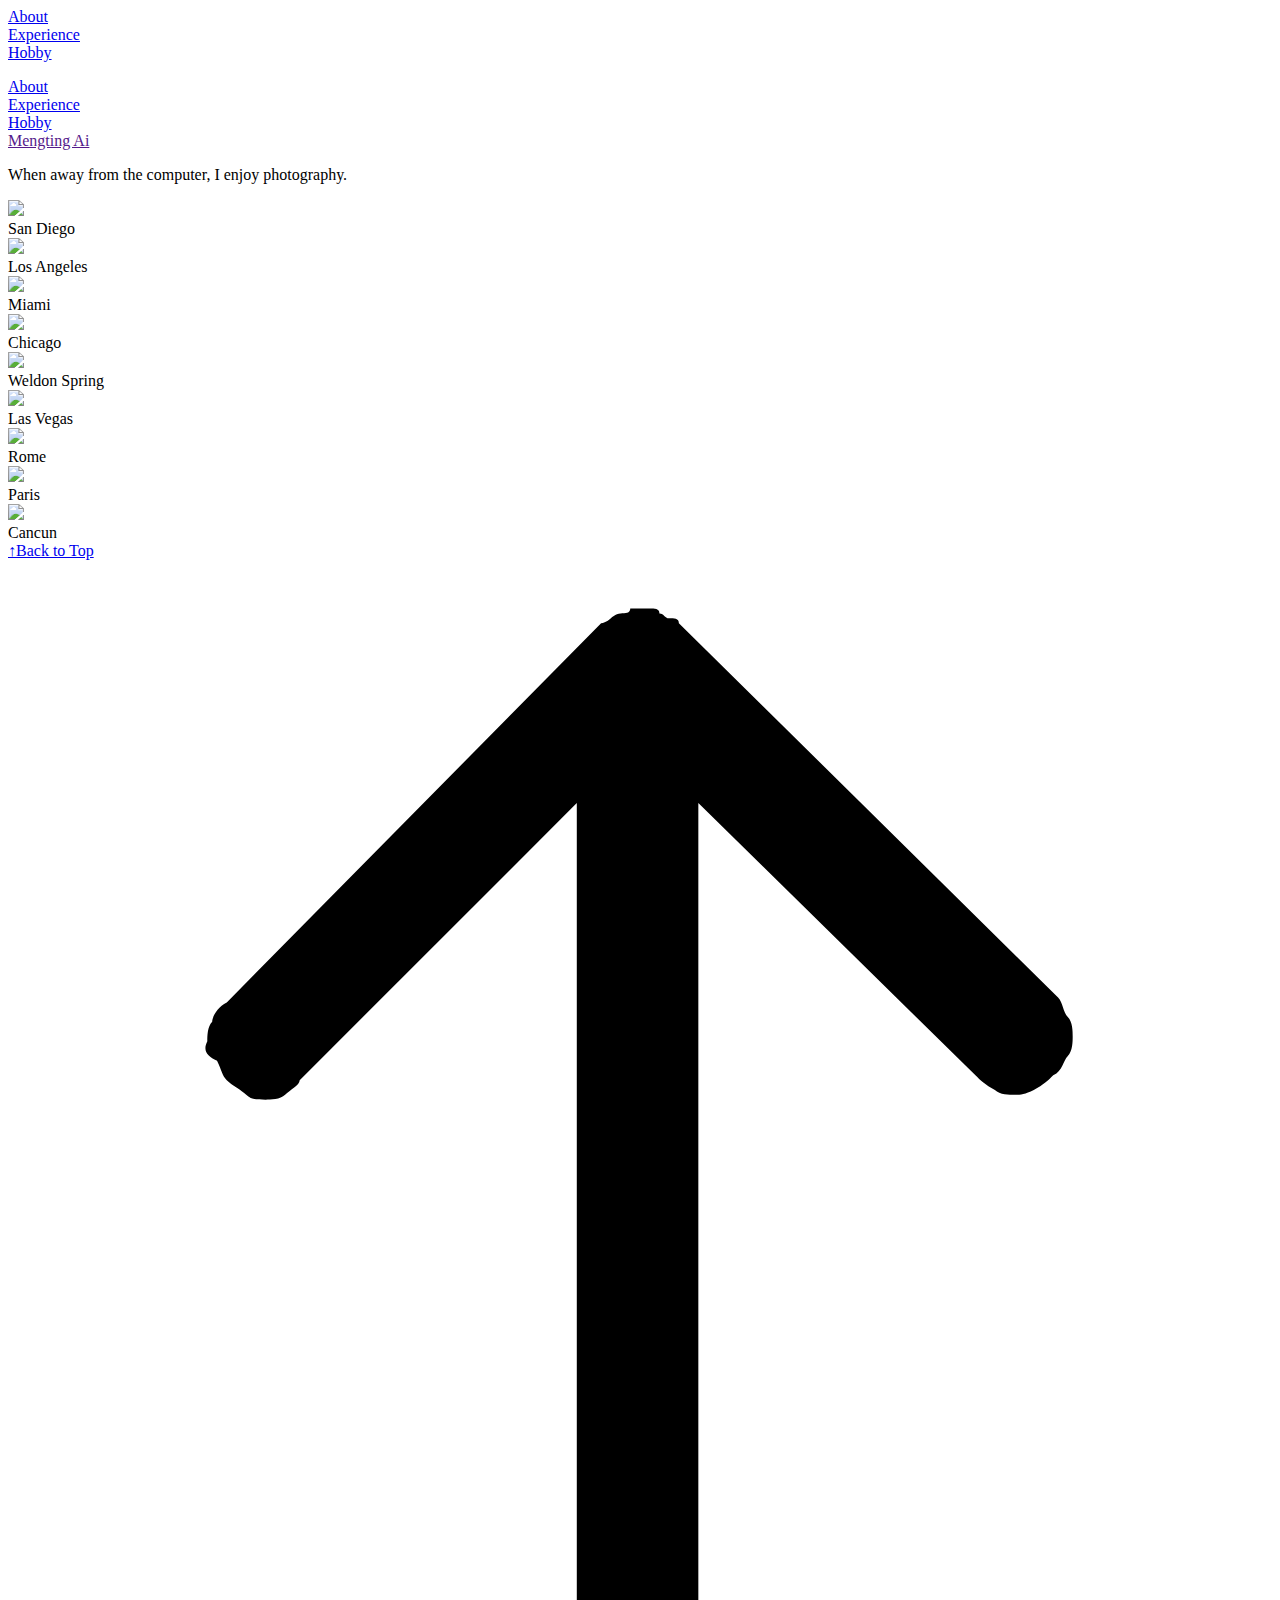
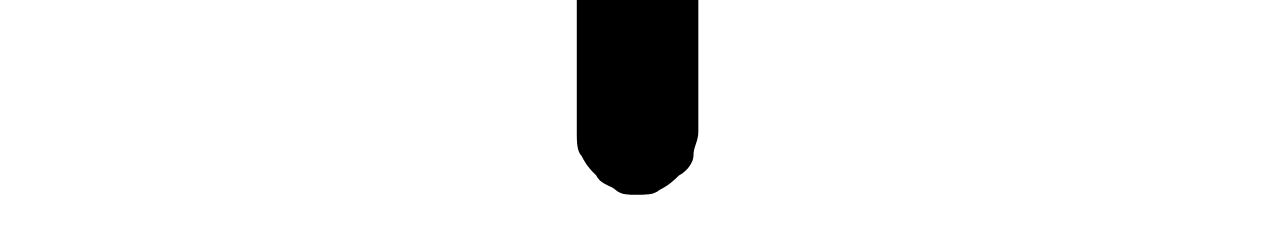
==== hobby/index.html @ 67ef45a3 "update" ====
<!DOCTYPE HTML>
<html lang="en-US">
<head>
  <meta charset="UTF-8" /><script type="text/javascript">(window.NREUM||(NREUM={})).init={ajax:{deny_list:["bam.nr-data.net"]}};(window.NREUM||(NREUM={})).loader_config={licenseKey:"e7fb1b89a0",applicationID:"750147145"};;(()=>{"use strict";var e,t,r={8768:(e,t,r)=>{r.d(t,{T:()=>n,p:()=>i});const n=/(iPad|iPhone|iPod)/g.test(navigator.userAgent),i=n&&Boolean("undefined"==typeof SharedWorker)},880:(e,t,r)=>{r.d(t,{P_:()=>f,Mt:()=>p,C5:()=>s,DL:()=>m,OP:()=>k,lF:()=>j,Yu:()=>y,Dg:()=>g,CX:()=>c,GE:()=>b,sU:()=>_});var n=r(6797),i=r(4286);const o={beacon:n.ce.beacon,errorBeacon:n.ce.errorBeacon,licenseKey:void 0,applicationID:void 0,sa:void 0,queueTime:void 0,applicationTime:void 0,ttGuid:void 0,user:void 0,account:void 0,product:void 0,extra:void 0,jsAttributes:{},userAttributes:void 0,atts:void 0,transactionName:void 0,tNamePlain:void 0},a={};function s(e){if(!e)throw new Error("All info objects require an agent identifier!");if(!a[e])throw new Error("Info for ".concat(e," was never set"));return a[e]}function c(e,t){if(!e)throw new Error("All info objects require an agent identifier!");a[e]=(0,i.D)(t,o),(0,n.Qy)(e,a[e],"info")}var u=r(2797);const d=()=>{const e={blockSelector:"[data-nr-block]",maskInputOptions:{password:!0}};return{allow_bfcache:!0,privacy:{cookies_enabled:!0},ajax:{deny_list:void 0,enabled:!0,harvestTimeSeconds:10},distributed_tracing:{enabled:void 0,exclude_newrelic_header:void 0,cors_use_newrelic_header:void 0,cors_use_tracecontext_headers:void 0,allowed_origins:void 0},session:{domain:void 0,expiresMs:u.oD,inactiveMs:u.Hb},ssl:void 0,obfuscate:void 0,jserrors:{enabled:!0,harvestTimeSeconds:10},metrics:{enabled:!0},page_action:{enabled:!0,harvestTimeSeconds:30},page_view_event:{enabled:!0},page_view_timing:{enabled:!0,harvestTimeSeconds:30,long_task:!1},session_trace:{enabled:!0,harvestTimeSeconds:10},session_replay:{enabled:!1,harvestTimeSeconds:60,sampleRate:.1,errorSampleRate:.1,maskTextSelector:"*",maskAllInputs:!0,get blockClass(){return"nr-block"},get ignoreClass(){return"nr-ignore"},get maskTextClass(){return"nr-mask"},get blockSelector(){return e.blockSelector},set blockSelector(t){e.blockSelector+=",".concat(t)},get maskInputOptions(){return e.maskInputOptions},set maskInputOptions(t){e.maskInputOptions={...t,password:!0}}},spa:{enabled:!0,harvestTimeSeconds:10}}},l={};function f(e){if(!e)throw new Error("All configuration objects require an agent identifier!");if(!l[e])throw new Error("Configuration for ".concat(e," was never set"));return l[e]}function g(e,t){if(!e)throw new Error("All configuration objects require an agent identifier!");l[e]=(0,i.D)(t,d()),(0,n.Qy)(e,l[e],"config")}function p(e,t){if(!e)throw new Error("All configuration objects require an agent identifier!");var r=f(e);if(r){for(var n=t.split("."),i=0;i<n.length-1;i++)if("object"!=typeof(r=r[n[i]]))return;r=r[n[n.length-1]]}return r}const v={accountID:void 0,trustKey:void 0,agentID:void 0,licenseKey:void 0,applicationID:void 0,xpid:void 0},h={};function m(e){if(!e)throw new Error("All loader-config objects require an agent identifier!");if(!h[e])throw new Error("LoaderConfig for ".concat(e," was never set"));return h[e]}function b(e,t){if(!e)throw new Error("All loader-config objects require an agent identifier!");h[e]=(0,i.D)(t,v),(0,n.Qy)(e,h[e],"loader_config")}const y=(0,n.mF)().o;var w=r(2374),A=r(1651);const x={buildEnv:A.Re,bytesSent:{},queryBytesSent:{},customTransaction:void 0,disabled:!1,distMethod:A.gF,isolatedBacklog:!1,loaderType:void 0,maxBytes:3e4,offset:Math.floor(w._A?.performance?.timeOrigin||w._A?.performance?.timing?.navigationStart||Date.now()),onerror:void 0,origin:""+w._A.location,ptid:void 0,releaseIds:{},session:void 0,xhrWrappable:"function"==typeof w._A.XMLHttpRequest?.prototype?.addEventListener,version:A.q4},D={};function k(e){if(!e)throw new Error("All runtime objects require an agent identifier!");if(!D[e])throw new Error("Runtime for ".concat(e," was never set"));return D[e]}function _(e,t){if(!e)throw new Error("All runtime objects require an agent identifier!");D[e]=(0,i.D)(t,x),(0,n.Qy)(e,D[e],"runtime")}function j(e){return function(e){try{const t=s(e);return!!t.licenseKey&&!!t.errorBeacon&&!!t.applicationID}catch(e){return!1}}(e)}},4286:(e,t,r)=>{r.d(t,{D:()=>i});var n=r(8610);function i(e,t){try{if(!e||"object"!=typeof e)return(0,n.Z)("Setting a Configurable requires an object as input");if(!t||"object"!=typeof t)return(0,n.Z)("Setting a Configurable requires a model to set its initial properties");const r=Object.create(Object.getPrototypeOf(t),Object.getOwnPropertyDescriptors(t)),o=0===Object.keys(r).length?e:r;for(let a in o)if(void 0!==e[a])try{"object"==typeof e[a]&&"object"==typeof t[a]?r[a]=i(e[a],t[a]):r[a]=e[a]}catch(e){(0,n.Z)("An error occurred while setting a property of a Configurable",e)}return r}catch(e){(0,n.Z)("An error occured while setting a Configurable",e)}}},1651:(e,t,r)=>{r.d(t,{Re:()=>i,gF:()=>o,q4:()=>n});const n="1.233.1",i="PROD",o="CDN"},9557:(e,t,r)=>{r.d(t,{w:()=>o});var n=r(8610);const i={agentIdentifier:"",ee:void 0};class o{constructor(e){try{if("object"!=typeof e)return(0,n.Z)("shared context requires an object as input");this.sharedContext={},Object.assign(this.sharedContext,i),Object.entries(e).forEach((e=>{let[t,r]=e;Object.keys(i).includes(t)&&(this.sharedContext[t]=r)}))}catch(e){(0,n.Z)("An error occured while setting SharedContext",e)}}}},4329:(e,t,r)=>{r.d(t,{L:()=>d,R:()=>c});var n=r(3752),i=r(7022),o=r(4045),a=r(2325);const s={};function c(e,t){const r={staged:!1,priority:a.p[t]||0};u(e),s[e].get(t)||s[e].set(t,r)}function u(e){e&&(s[e]||(s[e]=new Map))}function d(){let e=arguments.length>0&&void 0!==arguments[0]?arguments[0]:"",t=arguments.length>1&&void 0!==arguments[1]?arguments[1]:"feature";if(u(e),!e||!s[e].get(t))return a(t);s[e].get(t).staged=!0;const r=[...s[e]];function a(t){const r=e?n.ee.get(e):n.ee,a=o.X.handlers;if(r.backlog&&a){var s=r.backlog[t],c=a[t];if(c){for(var u=0;s&&u<s.length;++u)l(s[u],c);(0,i.D)(c,(function(e,t){(0,i.D)(t,(function(t,r){r[0].on(e,r[1])}))}))}delete a[t],r.backlog[t]=null,r.emit("drain-"+t,[])}}r.every((e=>{let[t,r]=e;return r.staged}))&&(r.sort(((e,t)=>e[1].priority-t[1].priority)),r.forEach((e=>{let[t]=e;a(t)})))}function l(e,t){var r=e[1];(0,i.D)(t[r],(function(t,r){var n=e[0];if(r[0]===n){var i=r[1],o=e[3],a=e[2];i.apply(o,a)}}))}},3752:(e,t,r)=>{r.d(t,{ee:()=>u});var n=r(6797),i=r(3916),o=r(7022),a=r(880),s="nr@context";let c=(0,n.fP)();var u;function d(){}function l(){return new d}function f(){u.aborted=!0,u.backlog={}}c.ee?u=c.ee:(u=function e(t,r){var n={},c={},g={},p=!1;try{p=16===r.length&&(0,a.OP)(r).isolatedBacklog}catch(e){}var v={on:b,addEventListener:b,removeEventListener:y,emit:m,get:A,listeners:w,context:h,buffer:x,abort:f,aborted:!1,isBuffering:D,debugId:r,backlog:p?{}:t&&"object"==typeof t.backlog?t.backlog:{}};return v;function h(e){return e&&e instanceof d?e:e?(0,i.X)(e,s,l):l()}function m(e,r,n,i,o){if(!1!==o&&(o=!0),!u.aborted||i){t&&o&&t.emit(e,r,n);for(var a=h(n),s=w(e),d=s.length,l=0;l<d;l++)s[l].apply(a,r);var f=k()[c[e]];return f&&f.push([v,e,r,a]),a}}function b(e,t){n[e]=w(e).concat(t)}function y(e,t){var r=n[e];if(r)for(var i=0;i<r.length;i++)r[i]===t&&r.splice(i,1)}function w(e){return n[e]||[]}function A(t){return g[t]=g[t]||e(v,t)}function x(e,t){var r=k();v.aborted||(0,o.D)(e,(function(e,n){t=t||"feature",c[n]=t,t in r||(r[t]=[])}))}function D(e){return!!k()[c[e]]}function k(){return v.backlog}}(void 0,"globalEE"),c.ee=u)},9252:(e,t,r)=>{r.d(t,{E:()=>n,p:()=>i});var n=r(3752).ee.get("handle");function i(e,t,r,i,o){o?(o.buffer([e],i),o.emit(e,t,r)):(n.buffer([e],i),n.emit(e,t,r))}},4045:(e,t,r)=>{r.d(t,{X:()=>o});var n=r(9252);o.on=a;var i=o.handlers={};function o(e,t,r,o){a(o||n.E,i,e,t,r)}function a(e,t,r,i,o){o||(o="feature"),e||(e=n.E);var a=t[o]=t[o]||{};(a[r]=a[r]||[]).push([e,i])}},8544:(e,t,r)=>{r.d(t,{bP:()=>s,iz:()=>c,m$:()=>a});var n=r(2374);let i=!1,o=!1;try{const e={get passive(){return i=!0,!1},get signal(){return o=!0,!1}};n._A.addEventListener("test",null,e),n._A.removeEventListener("test",null,e)}catch(e){}function a(e,t){return i||o?{capture:!!e,passive:i,signal:t}:!!e}function s(e,t){let r=arguments.length>2&&void 0!==arguments[2]&&arguments[2],n=arguments.length>3?arguments[3]:void 0;window.addEventListener(e,t,a(r,n))}function c(e,t){let r=arguments.length>2&&void 0!==arguments[2]&&arguments[2],n=arguments.length>3?arguments[3]:void 0;document.addEventListener(e,t,a(r,n))}},5526:(e,t,r)=>{r.d(t,{Rl:()=>a,ky:()=>s});var n=r(2374);const i="xxxxxxxx-xxxx-4xxx-yxxx-xxxxxxxxxxxx";function o(e,t){return e?15&e[t]:16*Math.random()|0}function a(){const e=n._A?.crypto||n._A?.msCrypto;let t,r=0;return e&&e.getRandomValues&&(t=e.getRandomValues(new Uint8Array(31))),i.split("").map((e=>"x"===e?o(t,++r).toString(16):"y"===e?(3&o()|8).toString(16):e)).join("")}function s(e){const t=n._A?.crypto||n._A?.msCrypto;let r,i=0;t&&t.getRandomValues&&(r=t.getRandomValues(new Uint8Array(31)));const a=[];for(var s=0;s<e;s++)a.push(o(r,++i).toString(16));return a.join("")}},2797:(e,t,r)=>{r.d(t,{Bq:()=>n,Hb:()=>o,oD:()=>i});const n="NRBA",i=144e5,o=18e5},2053:(e,t,r)=>{function n(){return Math.round(performance.now())}r.d(t,{z:()=>n})},8610:(e,t,r)=>{function n(e,t){"function"==typeof console.warn&&(console.warn("New Relic: ".concat(e)),t&&console.warn(t))}r.d(t,{Z:()=>n})},3916:(e,t,r)=>{r.d(t,{X:()=>i});var n=Object.prototype.hasOwnProperty;function i(e,t,r){if(n.call(e,t))return e[t];var i=r();if(Object.defineProperty&&Object.keys)try{return Object.defineProperty(e,t,{value:i,writable:!0,enumerable:!1}),i}catch(e){}return e[t]=i,i}},2374:(e,t,r)=>{r.d(t,{FN:()=>a,_A:()=>o,il:()=>n,v6:()=>i});const n=Boolean("undefined"!=typeof window&&window.document),i=Boolean("undefined"!=typeof WorkerGlobalScope&&self.navigator instanceof WorkerNavigator);let o=(()=>{if(n)return window;if(i){if("undefined"!=typeof globalThis&&globalThis instanceof WorkerGlobalScope)return globalThis;if(self instanceof WorkerGlobalScope)return self}throw new Error('New Relic browser agent shutting down due to error: Unable to locate global scope. This is possibly due to code redefining browser global variables like "self" and "window".')})();const a=""+o.location},7022:(e,t,r)=>{r.d(t,{D:()=>n});const n=(e,t)=>Object.entries(e||{}).map((e=>{let[r,n]=e;return t(r,n)}))},2438:(e,t,r)=>{r.d(t,{P:()=>o});var n=r(3752);const i=()=>{const e=new WeakSet;return(t,r)=>{if("object"==typeof r&&null!==r){if(e.has(r))return;e.add(r)}return r}};function o(e){try{return JSON.stringify(e,i())}catch(e){try{n.ee.emit("internal-error",[e])}catch(e){}}}},2650:(e,t,r)=>{r.d(t,{K:()=>a,b:()=>o});var n=r(8544);function i(){return"undefined"==typeof document||"complete"===document.readyState}function o(e,t){if(i())return e();(0,n.bP)("load",e,t)}function a(e){if(i())return e();(0,n.iz)("DOMContentLoaded",e)}},6797:(e,t,r)=>{r.d(t,{EZ:()=>u,Qy:()=>c,ce:()=>o,fP:()=>a,gG:()=>d,mF:()=>s});var n=r(2053),i=r(2374);const o={beacon:"bam.nr-data.net",errorBeacon:"bam.nr-data.net"};function a(){return i._A.NREUM||(i._A.NREUM={}),void 0===i._A.newrelic&&(i._A.newrelic=i._A.NREUM),i._A.NREUM}function s(){let e=a();return e.o||(e.o={ST:i._A.setTimeout,SI:i._A.setImmediate,CT:i._A.clearTimeout,XHR:i._A.XMLHttpRequest,REQ:i._A.Request,EV:i._A.Event,PR:i._A.Promise,MO:i._A.MutationObserver,FETCH:i._A.fetch}),e}function c(e,t,r){let i=a();const o=i.initializedAgents||{},s=o[e]||{};return Object.keys(s).length||(s.initializedAt={ms:(0,n.z)(),date:new Date}),i.initializedAgents={...o,[e]:{...s,[r]:t}},i}function u(e,t){a()[e]=t}function d(){return function(){let e=a();const t=e.info||{};e.info={beacon:o.beacon,errorBeacon:o.errorBeacon,...t}}(),function(){let e=a();const t=e.init||{};e.init={...t}}(),s(),function(){let e=a();const t=e.loader_config||{};e.loader_config={...t}}(),a()}},6998:(e,t,r)=>{r.d(t,{N:()=>i});var n=r(8544);function i(e){let t=arguments.length>1&&void 0!==arguments[1]&&arguments[1],r=arguments.length>2?arguments[2]:void 0,i=arguments.length>3?arguments[3]:void 0;return void(0,n.iz)("visibilitychange",(function(){if(t)return void("hidden"==document.visibilityState&&e());e(document.visibilityState)}),r,i)}},6034:(e,t,r)=>{r.d(t,{gF:()=>o,mY:()=>i,t9:()=>n,vz:()=>s,xS:()=>a});const n=r(2325).D.metrics,i="sm",o="cm",a="storeSupportabilityMetrics",s="storeEventMetrics"},2484:(e,t,r)=>{r.d(t,{Dz:()=>i,OJ:()=>a,qw:()=>o,t9:()=>n});const n=r(2325).D.pageViewEvent,i="firstbyte",o="domcontent",a="windowload"},6382:(e,t,r)=>{r.d(t,{t:()=>n});const n=r(2325).D.pageViewTiming},1509:(e,t,r)=>{r.d(t,{W:()=>o});var n=r(880),i=r(3752);class o{constructor(e,t,r){this.agentIdentifier=e,this.aggregator=t,this.ee=i.ee.get(e,(0,n.OP)(this.agentIdentifier).isolatedBacklog),this.featureName=r,this.blocked=!1}}},2384:(e,t,r)=>{r.d(t,{j:()=>b});var n=r(2325),i=r(880),o=r(9252),a=r(3752),s=r(2053),c=r(4329),u=r(2650),d=r(2374),l=r(8610),f=r(6034),g=r(6797);function p(){const e=(0,g.gG)();["setErrorHandler","finished","addToTrace","inlineHit","addRelease","addPageAction","setCurrentRouteName","setPageViewName","setCustomAttribute","interaction","noticeError","setUserId"].forEach((t=>{e[t]=function(){for(var r=arguments.length,n=new Array(r),i=0;i<r;i++)n[i]=arguments[i];return function(t){for(var r=arguments.length,n=new Array(r>1?r-1:0),i=1;i<r;i++)n[i-1]=arguments[i];let o=[];return Object.values(e.initializedAgents).forEach((e=>{e.exposed&&e.api[t]&&o.push(e.api[t](...n))})),o.length>1?o:o[0]}(t,...n)}}))}var v=r(7022);const h={stn:[n.D.sessionTrace],err:[n.D.jserrors,n.D.metrics],ins:[n.D.pageAction],spa:[n.D.spa],sr:[n.D.sessionReplay]};const m={};function b(e){let t=arguments.length>1&&void 0!==arguments[1]?arguments[1]:{},b=arguments.length>2?arguments[2]:void 0,y=arguments.length>3?arguments[3]:void 0,{init:w,info:A,loader_config:x,runtime:D={loaderType:b},exposed:k=!0}=t;const _=(0,g.gG)();A||(w=_.init,A=_.info,x=_.loader_config),(0,i.Dg)(e,w||{}),(0,i.GE)(e,x||{}),(0,i.sU)(e,D),A.jsAttributes??={},d.v6&&(A.jsAttributes.isWorker=!0),(0,i.CX)(e,A),p();const j=function(e,t){t||(0,c.R)(e,"api");const g={};var p=a.ee.get(e),v=p.get("tracer"),h="api-",m=h+"ixn-";function b(t,r,n,o){const a=(0,i.C5)(e);return null===r?delete a.jsAttributes[t]:(0,i.CX)(e,{...a,jsAttributes:{...a.jsAttributes,[t]:r}}),A(h,n,!0,o||null===r?"session":void 0)(t,r)}function y(){}["setErrorHandler","finished","addToTrace","inlineHit","addRelease"].forEach((e=>g[e]=A(h,e,!0,"api"))),g.addPageAction=A(h,"addPageAction",!0,n.D.pageAction),g.setCurrentRouteName=A(h,"routeName",!0,n.D.spa),g.setPageViewName=function(t,r){if("string"==typeof t)return"/"!==t.charAt(0)&&(t="/"+t),(0,i.OP)(e).customTransaction=(r||"http://custom.transaction")+t,A(h,"setPageViewName",!0)()},g.setCustomAttribute=function(e,t){let r=arguments.length>2&&void 0!==arguments[2]&&arguments[2];if("string"==typeof e){if(["string","number"].includes(typeof t)||null===t)return b(e,t,"setCustomAttribute",r);(0,l.Z)("Failed to execute setCustomAttribute.\nNon-null value must be a string or number type, but a type of <".concat(typeof t,"> was provided."))}else(0,l.Z)("Failed to execute setCustomAttribute.\nName must be a string type, but a type of <".concat(typeof e,"> was provided."))},g.setUserId=function(e){if("string"==typeof e||null===e)return b("enduser.id",e,"setUserId",!0);(0,l.Z)("Failed to execute setUserId.\nNon-null value must be a string type, but a type of <".concat(typeof e,"> was provided."))},g.interaction=function(){return(new y).get()};var w=y.prototype={createTracer:function(e,t){var r={},i=this,a="function"==typeof t;return(0,o.p)(m+"tracer",[(0,s.z)(),e,r],i,n.D.spa,p),function(){if(v.emit((a?"":"no-")+"fn-start",[(0,s.z)(),i,a],r),a)try{return t.apply(this,arguments)}catch(e){throw v.emit("fn-err",[arguments,this,"string"==typeof e?new Error(e):e],r),e}finally{v.emit("fn-end",[(0,s.z)()],r)}}}};function A(e,t,r,i){return function(){return(0,o.p)(f.xS,["API/"+t+"/called"],void 0,n.D.metrics,p),i&&(0,o.p)(e+t,[(0,s.z)(),...arguments],r?null:this,i,p),r?void 0:this}}function x(){r.e(439).then(r.bind(r,5692)).then((t=>{let{setAPI:r}=t;r(e),(0,c.L)(e,"api")})).catch((()=>(0,l.Z)("Downloading runtime APIs failed...")))}return["actionText","setName","setAttribute","save","ignore","onEnd","getContext","end","get"].forEach((e=>{w[e]=A(m,e,void 0,n.D.spa)})),g.noticeError=function(e,t){"string"==typeof e&&(e=new Error(e)),(0,o.p)(f.xS,["API/noticeError/called"],void 0,n.D.metrics,p),(0,o.p)("err",[e,(0,s.z)(),!1,t],void 0,n.D.jserrors,p)},d.v6?x():(0,u.b)((()=>x()),!0),g}(e,y);return(0,g.Qy)(e,j,"api"),(0,g.Qy)(e,k,"exposed"),(0,g.EZ)("activatedFeatures",m),(0,g.EZ)("setToken",(t=>function(e,t){var r=a.ee.get(t);e&&"object"==typeof e&&((0,v.D)(e,(function(e,t){if(!t)return(h[e]||[]).forEach((t=>{(0,o.p)("block-"+e,[],void 0,t,r)}));m[e]||((0,o.p)("feat-"+e,[],void 0,h[e],r),m[e]=!0)})),(0,c.L)(t,n.D.pageViewEvent))}(t,e))),j}},2325:(e,t,r)=>{r.d(t,{D:()=>n,p:()=>i});const n={ajax:"ajax",jserrors:"jserrors",metrics:"metrics",pageAction:"page_action",pageViewEvent:"page_view_event",pageViewTiming:"page_view_timing",sessionReplay:"session_replay",sessionTrace:"session_trace",spa:"spa"},i={[n.pageViewEvent]:1,[n.pageViewTiming]:2,[n.metrics]:3,[n.jserrors]:4,[n.ajax]:5,[n.sessionTrace]:6,[n.pageAction]:7,[n.spa]:8,[n.sessionReplay]:9}}},n={};function i(e){var t=n[e];if(void 0!==t)return t.exports;var o=n[e]={exports:{}};return r[e](o,o.exports,i),o.exports}i.m=r,i.d=(e,t)=>{for(var r in t)i.o(t,r)&&!i.o(e,r)&&Object.defineProperty(e,r,{enumerable:!0,get:t[r]})},i.f={},i.e=e=>Promise.all(Object.keys(i.f).reduce(((t,r)=>(i.f[r](e,t),t)),[])),i.u=e=>(({78:"page_action-aggregate",147:"metrics-aggregate",193:"session_trace-aggregate",242:"session-manager",317:"jserrors-aggregate",348:"page_view_timing-aggregate",412:"lazy-feature-loader",439:"async-api",538:"recorder",590:"session_replay-aggregate",675:"compressor",786:"page_view_event-aggregate",873:"spa-aggregate",898:"ajax-aggregate"}[e]||e)+"."+{78:"4232b7dc",147:"ec8522db",193:"e9297121",242:"9add1ca0",286:"ad2be955",317:"cf894689",348:"460e995b",412:"e269e202",439:"6ec4d8b5",538:"b9a5173b",590:"c104eaa2",675:"92c94011",786:"aa8faac3",862:"80c3b04d",873:"af7499d1",898:"3d71ccdd"}[e]+"-1.233.1.min.js"),i.o=(e,t)=>Object.prototype.hasOwnProperty.call(e,t),e={},t="NRBA:",i.l=(r,n,o,a)=>{if(e[r])e[r].push(n);else{var s,c;if(void 0!==o)for(var u=document.getElementsByTagName("script"),d=0;d<u.length;d++){var l=u[d];if(l.getAttribute("src")==r||l.getAttribute("data-webpack")==t+o){s=l;break}}s||(c=!0,(s=document.createElement("script")).charset="utf-8",s.timeout=120,i.nc&&s.setAttribute("nonce",i.nc),s.setAttribute("data-webpack",t+o),s.src=r),e[r]=[n];var f=(t,n)=>{s.onerror=s.onload=null,clearTimeout(g);var i=e[r];if(delete e[r],s.parentNode&&s.parentNode.removeChild(s),i&&i.forEach((e=>e(n))),t)return t(n)},g=setTimeout(f.bind(null,void 0,{type:"timeout",target:s}),12e4);s.onerror=f.bind(null,s.onerror),s.onload=f.bind(null,s.onload),c&&document.head.appendChild(s)}},i.r=e=>{"undefined"!=typeof Symbol&&Symbol.toStringTag&&Object.defineProperty(e,Symbol.toStringTag,{value:"Module"}),Object.defineProperty(e,"__esModule",{value:!0})},i.j=527,i.p="https://js-agent.newrelic.com/",(()=>{var e={527:0,337:0};i.f.j=(t,r)=>{var n=i.o(e,t)?e[t]:void 0;if(0!==n)if(n)r.push(n[2]);else{var o=new Promise(((r,i)=>n=e[t]=[r,i]));r.push(n[2]=o);var a=i.p+i.u(t),s=new Error;i.l(a,(r=>{if(i.o(e,t)&&(0!==(n=e[t])&&(e[t]=void 0),n)){var o=r&&("load"===r.type?"missing":r.type),a=r&&r.target&&r.target.src;s.message="Loading chunk "+t+" failed.\n("+o+": "+a+")",s.name="ChunkLoadError",s.type=o,s.request=a,n[1](s)}}),"chunk-"+t,t)}};var t=(t,r)=>{var n,o,[a,s,c]=r,u=0;if(a.some((t=>0!==e[t]))){for(n in s)i.o(s,n)&&(i.m[n]=s[n]);if(c)c(i)}for(t&&t(r);u<a.length;u++)o=a[u],i.o(e,o)&&e[o]&&e[o][0](),e[o]=0},r=window.webpackChunkNRBA=window.webpackChunkNRBA||[];r.forEach(t.bind(null,0)),r.push=t.bind(null,r.push.bind(r))})();var o={};(()=>{i.r(o);var e=i(2325),t=i(880);const r=Object.values(e.D);function n(e){const n={};return r.forEach((r=>{n[r]=function(e,r){return!1!==(0,t.Mt)(r,"".concat(e,".enabled"))}(r,e)})),n}var a=i(2384);var s=i(9252),c=i(8768),u=i(4329),d=i(1509),l=i(2650),f=i(2374),g=i(8610);class p extends d.W{constructor(e,t,r){let n=!(arguments.length>3&&void 0!==arguments[3])||arguments[3];super(e,t,r),this.hasAggregator=!1,this.auto=n,this.abortHandler,n&&(0,u.R)(e,r)}importAggregator(r){if(this.hasAggregator||!this.auto)return;let n,o;this.hasAggregator=!0,!0!==(0,t.Mt)(this.agentIdentifier,"privacy.cookies_enabled")||f.v6||(o=Promise.all([i.e(286),i.e(242)]).then(i.bind(i,3289)).catch((e=>{(0,g.Z)("failed to import the session manager",e)})));const a=async()=>{try{if(o&&!n){const{setupAgentSession:e}=await o;n=e(this.agentIdentifier)}if(!function(t,r){return t!==e.D.sessionReplay||(!!r?.isNew||!!r?.state.sessionReplayActive)}(this.featureName,n))return void(0,u.L)(this.agentIdentifier,this.featureName);const{lazyFeatureLoader:t}=await i.e(412).then(i.bind(i,3160)),{Aggregate:a}=await t(this.featureName,"aggregate");new a(this.agentIdentifier,this.aggregator,r)}catch(e){(0,g.Z)("Downloading ".concat(this.featureName," failed..."),e),this.abortHandler?.()}};f.v6?a():(0,l.b)((()=>a()),!0)}}var v=i(2484),h=i(2053);class m extends p{static featureName=v.t9;constructor(r,n){let i=!(arguments.length>2&&void 0!==arguments[2])||arguments[2];if(super(r,n,v.t9,i),("undefined"==typeof PerformanceNavigationTiming||c.T)&&"undefined"!=typeof PerformanceTiming){const n=(0,t.OP)(r);n[v.Dz]=Math.max(Date.now()-n.offset,0),(0,l.K)((()=>n[v.qw]=Math.max((0,h.z)()-n[v.Dz],0))),(0,l.b)((()=>{const t=(0,h.z)();n[v.OJ]=Math.max(t-n[v.Dz],0),(0,s.p)("timing",["load",t],void 0,e.D.pageViewTiming,this.ee)}))}this.importAggregator()}}var b=i(9557),y=i(7022);class w extends b.w{constructor(e){super(e),this.aggregatedData={}}store(e,t,r,n,i){var o=this.getBucket(e,t,r,i);return o.metrics=function(e,t){t||(t={count:0});return t.count+=1,(0,y.D)(e,(function(e,r){t[e]=A(r,t[e])})),t}(n,o.metrics),o}merge(e,t,r,n,i){var o=this.getBucket(e,t,n,i);if(o.metrics){var a=o.metrics;a.count+=r.count,(0,y.D)(r,(function(e,t){if("count"!==e){var n=a[e],i=r[e];i&&!i.c?a[e]=A(i.t,n):a[e]=function(e,t){if(!t)return e;t.c||(t=x(t.t));return t.min=Math.min(e.min,t.min),t.max=Math.max(e.max,t.max),t.t+=e.t,t.sos+=e.sos,t.c+=e.c,t}(i,a[e])}}))}else o.metrics=r}storeMetric(e,t,r,n){var i=this.getBucket(e,t,r);return i.stats=A(n,i.stats),i}getBucket(e,t,r,n){this.aggregatedData[e]||(this.aggregatedData[e]={});var i=this.aggregatedData[e][t];return i||(i=this.aggregatedData[e][t]={params:r||{}},n&&(i.custom=n)),i}get(e,t){return t?this.aggregatedData[e]&&this.aggregatedData[e][t]:this.aggregatedData[e]}take(e){for(var t={},r="",n=!1,i=0;i<e.length;i++)t[r=e[i]]=D(this.aggregatedData[r]),t[r].length&&(n=!0),delete this.aggregatedData[r];return n?t:null}}function A(e,t){return null==e?function(e){e?e.c++:e={c:1};return e}(t):t?(t.c||(t=x(t.t)),t.c+=1,t.t+=e,t.sos+=e*e,e>t.max&&(t.max=e),e<t.min&&(t.min=e),t):{t:e}}function x(e){return{t:e,min:e,max:e,sos:e*e,c:1}}function D(e){return"object"!=typeof e?[]:(0,y.D)(e,k)}function k(e,t){return t}var _=i(6797),j=i(5526),E=i(2438);var S=i(6998),T=i(8544),P=i(6382);class N extends p{static featureName=P.t;constructor(e,r){let n=!(arguments.length>2&&void 0!==arguments[2])||arguments[2];super(e,r,P.t,n),f.il&&((0,t.OP)(e).initHidden=Boolean("hidden"===document.visibilityState),(0,S.N)((()=>(0,s.p)("docHidden",[(0,h.z)()],void 0,P.t,this.ee)),!0),(0,T.bP)("pagehide",(()=>(0,s.p)("winPagehide",[(0,h.z)()],void 0,P.t,this.ee))),this.importAggregator())}}const I=Boolean(f._A?.Worker),O=Boolean(f._A?.SharedWorker),R=Boolean(f._A?.navigator?.serviceWorker);let C,M,B;var z=i(6034);class q extends p{static featureName=z.t9;constructor(t,r){let n=!(arguments.length>2&&void 0!==arguments[2])||arguments[2];super(t,r,z.t9,n),function(e){if(!C){if(I){C=Worker;try{f._A.Worker=r(C,"Dedicated")}catch(e){o(e,"Dedicated")}if(O){M=SharedWorker;try{f._A.SharedWorker=r(M,"Shared")}catch(e){o(e,"Shared")}}else n("Shared");if(R){B=navigator.serviceWorker.register;try{f._A.navigator.serviceWorker.register=(t=B,function(){for(var e=arguments.length,r=new Array(e),n=0;n<e;n++)r[n]=arguments[n];return i("Service",r[1]?.type),t.apply(navigator.serviceWorker,r)})}catch(e){o(e,"Service")}}else n("Service");var t;return}n("All")}function r(e,t){return"undefined"==typeof Proxy?e:new Proxy(e,{construct:(e,r)=>(i(t,r[1]?.type),new e(...r))})}function n(t){f.v6||e("Workers/".concat(t,"/Unavailable"))}function i(t,r){e("Workers/".concat(t,"module"===r?"/Module":"/Classic"))}function o(t,r){e("Workers/".concat(r,"/SM/Unsupported")),(0,g.Z)("NR Agent: Unable to capture ".concat(r," workers."),t)}}((t=>(0,s.p)(z.xS,[t],void 0,e.D.metrics,this.ee))),this.importAggregator()}}new class{constructor(e){let t=arguments.length>1&&void 0!==arguments[1]?arguments[1]:(0,j.ky)(16);this.agentIdentifier=t,this.sharedAggregator=new w({agentIdentifier:this.agentIdentifier}),this.features={},this.desiredFeatures=new Set(e.features||[]),this.desiredFeatures.add(m),Object.assign(this,(0,a.j)(this.agentIdentifier,e,e.loaderType||"agent")),this.start()}get config(){return{info:(0,t.C5)(this.agentIdentifier),init:(0,t.P_)(this.agentIdentifier),loader_config:(0,t.DL)(this.agentIdentifier),runtime:(0,t.OP)(this.agentIdentifier)}}start(){const t="features";try{const r=n(this.agentIdentifier),i=[...this.desiredFeatures];i.sort(((t,r)=>e.p[t.featureName]-e.p[r.featureName])),i.forEach((t=>{if(r[t.featureName]||t.featureName===e.D.pageViewEvent){const n=function(t){switch(t){case e.D.ajax:return[e.D.jserrors];case e.D.sessionTrace:return[e.D.ajax,e.D.pageViewEvent];case e.D.pageViewTiming:return[e.D.pageViewEvent];default:return[]}}(t.featureName);n.every((e=>r[e]))||(0,g.Z)("".concat(t.featureName," is enabled but one or more dependent features has been disabled (").concat((0,E.P)(n),"). This may cause unintended consequences or missing data...")),this.features[t.featureName]=new t(this.agentIdentifier,this.sharedAggregator)}})),(0,_.Qy)(this.agentIdentifier,this.features,t)}catch(e){(0,g.Z)("Failed to initialize all enabled instrument classes (agent aborted) -",e);for(const e in this.features)this.features[e].abortHandler?.();const r=(0,_.fP)();return delete r.initializedAgents[this.agentIdentifier]?.api,delete r.initializedAgents[this.agentIdentifier]?.[t],delete this.sharedAggregator,r.ee?.abort(),delete r.ee?.get(this.agentIdentifier),!1}}}({features:[m,N,q],loaderType:"lite"})})(),window.NRBA=o})();</script>
  <meta name="viewport" content="width=device-width, initial-scale=1" />
      <meta name="twitter:card"  content="summary_large_image" />
      <meta name="twitter:site"  content="@AdobePortfolio" />
      <meta  property="og:title" content="Mengting Ai - Hobby" />
      <meta  property="og:image" content="https://cdn.myportfolio.com/5453d8bc-a637-4b00-bbc5-1673e83b72a9/b66f471b-7bdc-4ac9-bbfe-016fa8b2b456_rwc_0x840x1401x1050x1401.jpg?h=cfe513e07839c83608d162991d985ec4" />
      <link rel="icon" href="[data-uri]"  />
      <link rel="stylesheet" href="/dist/css/main.css" type="text/css" />
      <link rel="stylesheet" href="https://cdn.myportfolio.com/5453d8bc-a637-4b00-bbc5-1673e83b72a9/8b189eaa0b3d2b5c6ac15bcabb38195e1686121172.css?h=9b13030aa4d6a2c88b1b32e06a2711f5" type="text/css" />
    <link rel="canonical" href="https://mai10d424.myportfolio.com/hobby" />
      <title>Mengting Ai - Hobby</title>
    <script type="text/javascript" src="//use.typekit.net/ik/[base64].js?cb=d009998249aee73828cad4f4ec55486b576e3c56" async onload="
    try {
      window.Typekit.load();
    } catch (e) {
      console.warn('Typekit not loaded.');
    }
    "></script>
</head>
  <body class="transition-enabled">  <div class='page-background-video page-background-video-with-panel'>
  </div>
  <div class="js-responsive-nav">
    <div class="responsive-nav has-social">
      <div class="responsive-nav__contents">
        <div class="close-responsive-click-area js-close-responsive-nav">
          <div class="close-responsive-button"></div>
        </div>
            <nav class="nav-container" data-hover-hint="nav" data-hover-hint-placement="bottom-start">
      <div class="page-title">
        <a href="/mengtingai/home" >About</a>
      </div>
      <div class="page-title">
        <a href="/mengtingai/experience" >Experience</a>
      </div>
                <div class="gallery-title"><a href="/mengtingai/hobby" class="active">Hobby</a></div>
            </nav>
          <div class="social pf-nav-social" data-context="theme.nav" data-hover-hint="navSocialIcons" data-hover-hint-placement="bottom-start">
            <ul>
            </ul>
          </div>
      </div>
    </div>
  </div>
  <div class="site-wrap cfix">
    <div class="site-container">
      <div class="site-content e2e-site-content">
          <header class="site-header js-site-header " data-context="theme.nav" data-hover-hint="nav" data-hover-hint-placement="top-start">
              <nav class="nav-container" data-hover-hint="nav" data-hover-hint-placement="bottom-start">
      <div class="page-title">
        <a href="/mengtingai/home" >About</a>
      </div>
      <div class="page-title">
        <a href="/mengtingai/experience" >Experience</a>
      </div>
                <div class="gallery-title"><a href="/mengtingai/hobby" class="active">Hobby</a></div>
              </nav>
              <div class="logo-wrap" data-context="theme.logo.header" data-hover-hint="logo" data-hover-hint-placement="bottom-start">
                <div class="logo e2e-site-logo-text logo-text  ">
                    <a href="" class="preserve-whitespace">Mengting Ai</a>

                </div>
              </div>
              <div class="social pf-nav-social" data-context="theme.nav" data-hover-hint="navSocialIcons" data-hover-hint-placement="bottom-start">
                <ul>
                </ul>
              </div>
              <div class="hamburger-click-area js-hamburger">
                <div class="hamburger">
                  <i></i>
                  <i></i>
                  <i></i>
                </div>
              </div>
          </header>
            <div class="masthead" data-context="page.masthead" data-hover-hint="mastheadOptions" data-hover-hint-placement="top-start">
              <div class="masthead-contents">
                <div class="masthead-text js-masthead-text">
                  
                  <div data-context="page.masthead" data-hover-hint="mastheadText"><p decorator="inlineTextEditable" contenteditable="false" class="js-inline-text-editable preserve-whitespace main-text rich-text module-text" data-text-keypath="page.masthead.text.text" value="When away from the computer, I enjoy photography.">When away from the computer, I enjoy photography.</p></div>
                  <div class="masthead-buttons">
                    
                  </div>
                </div>
              </div>
            </div>
        <main>
          <section class="project-covers js-site-wrap" data-context="page.gallery.covers">


            <a class="project-cover js-project-cover-touch hold-space" >
              <div class="cover-image-wrap">
                <div class="cover-image">
                    <div class="cover cover-normal">

            <img class="cover__img js-lazy" src="https://raw.githubusercontent.com/famous-blue-raincoat/pic/main/DSC_0601.jpg"/>              
            
            </div>
                </div>
              </div>
            <div class="details-wrap">
              <div class="details">
                <div class="details-inner">
                    <div class="title preserve-whitespace">San Diego</div>
                </div>
              </div>
            </div>
          </a>


          <a class="project-cover js-project-cover-touch hold-space" >
            <div class="cover-image-wrap">
              <div class="cover-image">
                  <div class="cover cover-normal">

          <img class="cover__img js-lazy" src="https://raw.githubusercontent.com/famous-blue-raincoat/pic/main/DSC_0966.jpg"/>              
          
          </div>
              </div>
            </div>
          <div class="details-wrap">
            <div class="details">
              <div class="details-inner">
                  <div class="title preserve-whitespace">Los Angeles</div>
              </div>
            </div>
          </div>
        </a>








            <a class="project-cover js-project-cover-touch hold-space" >
              <div class="cover-image-wrap">
                <div class="cover-image">
                    <div class="cover cover-normal">

            <img class="cover__img js-lazy" src="https://raw.githubusercontent.com/famous-blue-raincoat/pic/main/DSC_0483.jpg"/>              
            
            </div>
                </div>
              </div>
            <div class="details-wrap">
              <div class="details">
                <div class="details-inner">
                    <div class="title preserve-whitespace">Miami</div>
                </div>
              </div>
            </div>
          </a>


          <a class="project-cover js-project-cover-touch hold-space" >
            <div class="cover-image-wrap">
              <div class="cover-image">
                  <div class="cover cover-normal">

          <img
            class="cover__img js-lazy"
            src="https://raw.githubusercontent.com/famous-blue-raincoat/pic/main/DSC_0521.jpg"              
          >
                            </div>
              </div>
            </div>
          <div class="details-wrap">
            <div class="details">
              <div class="details-inner">
                  <div class="title preserve-whitespace">Chicago</div>
              </div>
            </div>
          </div>
        </a>




          <a class="project-cover js-project-cover-touch hold-space" >
              <div class="cover-image-wrap">
                <div class="cover-image">
                    <div class="cover cover-normal">

            <img
              class="cover__img js-lazy"
              src="https://raw.githubusercontent.com/famous-blue-raincoat/pic/main/DSC_0419.jpg"              
            >
                              </div>
                </div>
              </div>
            <div class="details-wrap">
              <div class="details">
                <div class="details-inner">
                    <div class="title preserve-whitespace">Weldon Spring</div>
                </div>
              </div>
            </div>
          </a>


          <a class="project-cover js-project-cover-touch hold-space" data-context="pages" data-identity="id:p648021c963baa78844a5a18b1346b6e0f62c8db42b610accc24cb" data-hover-hint-id="p648021c963baa78844a5a18b1346b6e0f62c8db42b610accc24cb" data-hover-hint="galleryPageCover">
              <div class="cover-image-wrap">
                <div class="cover-image">
                    <div class="cover cover-normal">

                      <img class="cover__img js-lazy" src="https://raw.githubusercontent.com/famous-blue-raincoat/pic/main/DSC_0025.jpg"/>
                              </div>
                </div>
              </div>
            <div class="details-wrap">
              <div class="details">
                <div class="details-inner">
                    <div class="title preserve-whitespace">Las Vegas</div>
                </div>
              </div>
            </div>
          </a>
          <a class="project-cover js-project-cover-touch hold-space" data-context="pages" data-identity="id:p64802291f2dc524521833dbd851e3d8fb7d8e661d18aef8c296c3" data-hover-hint-id="p64802291f2dc524521833dbd851e3d8fb7d8e661d18aef8c296c3" data-hover-hint="galleryPageCover">
              <div class="cover-image-wrap">
                <div class="cover-image">
                    <div class="cover cover-normal">

                      <img class="cover__img js-lazy" src="https://raw.githubusercontent.com/famous-blue-raincoat/pic/main/DSC_0322.JPG"/>
                              </div>
                </div>
              </div>
            <div class="details-wrap">
              <div class="details">
                <div class="details-inner">
                    <div class="title preserve-whitespace">Rome</div>
                </div>
              </div>
            </div>
          </a>
          <a class="project-cover js-project-cover-touch hold-space" data-context="pages" data-identity="id:p648022e3b7653388d728e7761aed617b6cb57d38b2fca07cdf146" data-hover-hint-id="p648022e3b7653388d728e7761aed617b6cb57d38b2fca07cdf146" data-hover-hint="galleryPageCover">
              <div class="cover-image-wrap">
                <div class="cover-image">
                    <div class="cover cover-normal">

                      <img class="cover__img js-lazy" src="https://raw.githubusercontent.com/famous-blue-raincoat/pic/main/DSC_0753.jpg"/>
                              </div>
                </div>
              </div>
            <div class="details-wrap">
              <div class="details">
                <div class="details-inner">
                    <div class="title preserve-whitespace">Paris</div>
                </div>
              </div>
            </div>
          </a>
          <a class="project-cover js-project-cover-touch hold-space" data-context="pages" data-identity="id:p648022c86b9d440dfb35f61fc0999ef331c92a26602c917ecafd9" data-hover-hint-id="p648022c86b9d440dfb35f61fc0999ef331c92a26602c917ecafd9" data-hover-hint="galleryPageCover">
              <div class="cover-image-wrap">
                <div class="cover-image">
                    <div class="cover cover-normal">

                      <img class="cover__img js-lazy" src="https://raw.githubusercontent.com/famous-blue-raincoat/pic/main/DSC_0803.jpg"/>
                              </div>
                </div>
              </div>
            <div class="details-wrap">
              <div class="details">
                <div class="details-inner">
                    <div class="title preserve-whitespace">Cancun</div>
                </div>
              </div>
            </div>
          </a>
          </section>
              <section class="back-to-top" data-hover-hint="backToTop">
                <a href="#"><span class="arrow">&uarr;</span><span class="preserve-whitespace">Back to Top</span></a>
              </section>
              <a class="back-to-top-fixed js-back-to-top back-to-top-fixed-with-panel" data-hover-hint="backToTop" data-hover-hint-placement="top-start" href="#">
                <svg version="1.1" id="Layer_1" xmlns="http://www.w3.org/2000/svg" xmlns:xlink="http://www.w3.org/1999/xlink" x="0px" y="0px"
                 viewBox="0 0 26 26" style="enable-background:new 0 0 26 26;" xml:space="preserve" class="icon icon-back-to-top">
                <g>
                  <path d="M13.8,1.3L21.6,9c0.1,0.1,0.1,0.3,0.2,0.4c0.1,0.1,0.1,0.3,0.1,0.4s0,0.3-0.1,0.4c-0.1,0.1-0.1,0.3-0.3,0.4
                    c-0.1,0.1-0.2,0.2-0.4,0.3c-0.2,0.1-0.3,0.1-0.4,0.1c-0.1,0-0.3,0-0.4-0.1c-0.2-0.1-0.3-0.2-0.4-0.3L14.2,5l0,19.1
                    c0,0.2-0.1,0.3-0.1,0.5c0,0.1-0.1,0.3-0.3,0.4c-0.1,0.1-0.2,0.2-0.4,0.3c-0.1,0.1-0.3,0.1-0.5,0.1c-0.1,0-0.3,0-0.4-0.1
                    c-0.1-0.1-0.3-0.1-0.4-0.3c-0.1-0.1-0.2-0.2-0.3-0.4c-0.1-0.1-0.1-0.3-0.1-0.5l0-19.1l-5.7,5.7C6,10.8,5.8,10.9,5.7,11
                    c-0.1,0.1-0.3,0.1-0.4,0.1c-0.2,0-0.3,0-0.4-0.1c-0.1-0.1-0.3-0.2-0.4-0.3c-0.1-0.1-0.1-0.2-0.2-0.4C4.1,10.2,4,10.1,4.1,9.9
                    c0-0.1,0-0.3,0.1-0.4c0-0.1,0.1-0.3,0.3-0.4l7.7-7.8c0.1,0,0.2-0.1,0.2-0.1c0,0,0.1-0.1,0.2-0.1c0.1,0,0.2,0,0.2-0.1
                    c0.1,0,0.1,0,0.2,0c0,0,0.1,0,0.2,0c0.1,0,0.2,0,0.2,0.1c0.1,0,0.1,0.1,0.2,0.1C13.7,1.2,13.8,1.2,13.8,1.3z"/>
                </g>
                </svg>
              </a>
              <footer class="site-footer" data-hover-hint="footer">
                <div class="footer-text">
                  
                </div>
              </footer>
        </main>
      </div>
    </div>
  </div>
<script type="text/javascript">window.NREUM||(NREUM={});NREUM.info={"beacon":"bam.nr-data.net","licenseKey":"e7fb1b89a0","applicationID":"750147145","transactionName":"ZwZaYkJVDERXUxULCV5Me0NDQA1aGWsmJzJtQxdtS0QDQ14KT0gbbQ==","queueTime":0,"applicationTime":26,"atts":"S0FNFApPHxsUUUNYHU0e","errorBeacon":"bam.nr-data.net","agent":""}</script></body>
<script type="text/javascript">
  // fix for Safari's back/forward cache
  window.onpageshow = function(e) {
    if (e.persisted) { window.location.reload(); }
  };
</script>
  <script type="text/javascript">var __config__ = {"page_id":"p64801f22e5b230bf713c55ae123d09779e016faaf860c8d703259","theme":{"name":"andreas"},"pageTransition":true,"linkTransition":true,"disableDownload":false,"localizedValidationMessages":{"required":"This field is required","Email":"This field must be a valid email address"},"lightbox":{"enabled":true,"color":{"opacity":0.94,"hex":"#fff"}},"cookie_banner":{"enabled":false}};</script>
  <script type="text/javascript" src="/site/translations?cb=d009998249aee73828cad4f4ec55486b576e3c56"></script>
  <script type="text/javascript" src="/dist/js/main.js?cb=d009998249aee73828cad4f4ec55486b576e3c56"></script>
</html>
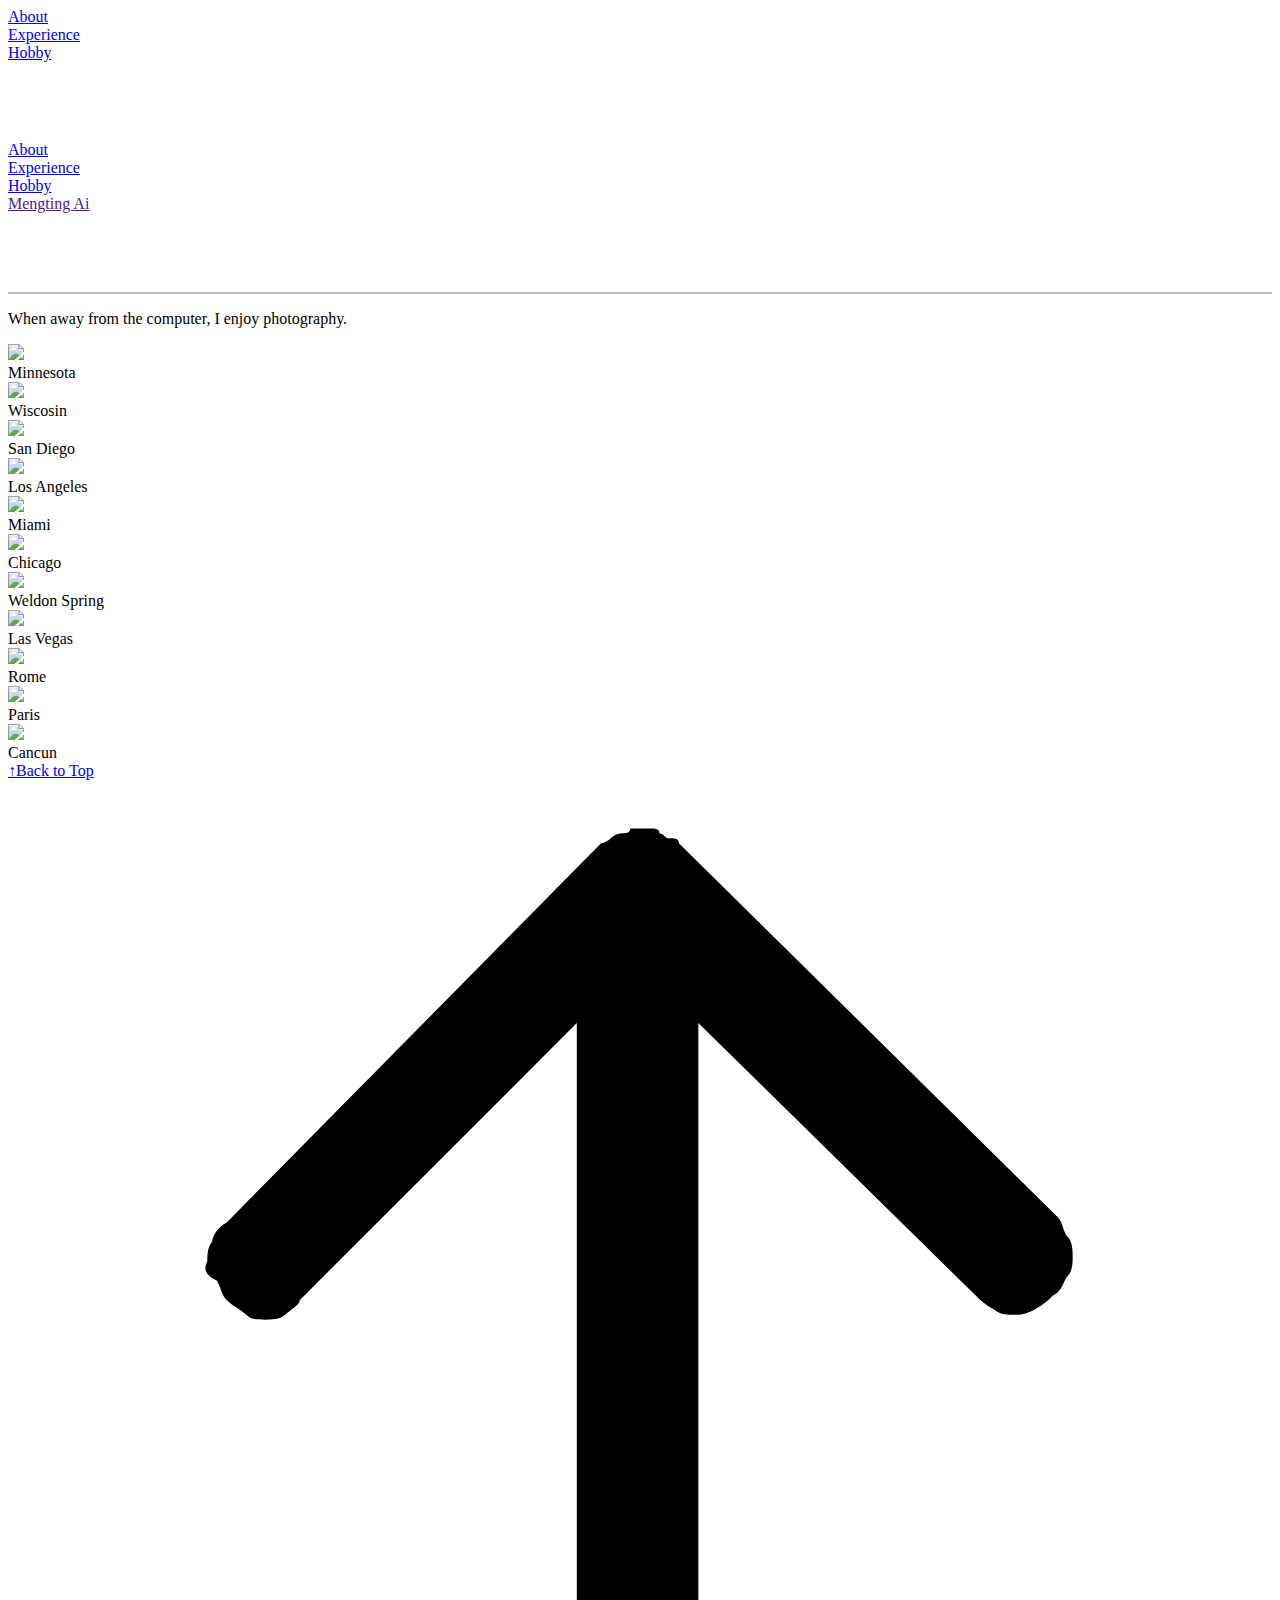
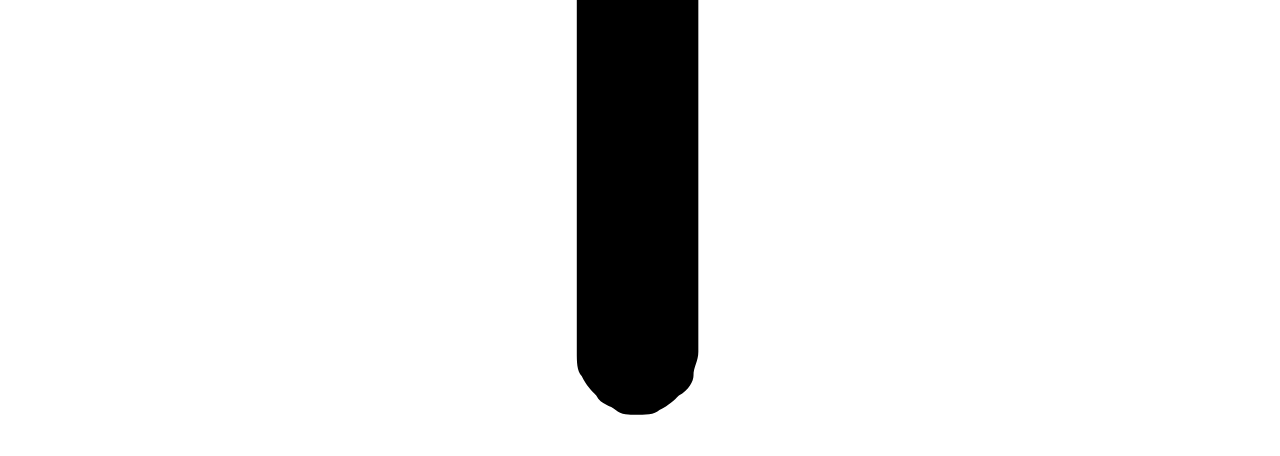
==== commit c2e4931d: "update" ====
--- a/hobby/index.html
+++ b/hobby/index.html
@@ -2,7 +2,10 @@
 <!DOCTYPE HTML>
 <html lang="en-US">
 <head>
-  <meta charset="UTF-8" /><script type="text/javascript">(window.NREUM||(NREUM={})).init={ajax:{deny_list:["bam.nr-data.net"]}};(window.NREUM||(NREUM={})).loader_config={licenseKey:"e7fb1b89a0",applicationID:"750147145"};;(()=>{"use strict";var e,t,r={8768:(e,t,r)=>{r.d(t,{T:()=>n,p:()=>i});const n=/(iPad|iPhone|iPod)/g.test(navigator.userAgent),i=n&&Boolean("undefined"==typeof SharedWorker)},880:(e,t,r)=>{r.d(t,{P_:()=>f,Mt:()=>p,C5:()=>s,DL:()=>m,OP:()=>k,lF:()=>j,Yu:()=>y,Dg:()=>g,CX:()=>c,GE:()=>b,sU:()=>_});var n=r(6797),i=r(4286);const o={beacon:n.ce.beacon,errorBeacon:n.ce.errorBeacon,licenseKey:void 0,applicationID:void 0,sa:void 0,queueTime:void 0,applicationTime:void 0,ttGuid:void 0,user:void 0,account:void 0,product:void 0,extra:void 0,jsAttributes:{},userAttributes:void 0,atts:void 0,transactionName:void 0,tNamePlain:void 0},a={};function s(e){if(!e)throw new Error("All info objects require an agent identifier!");if(!a[e])throw new Error("Info for ".concat(e," was never set"));return a[e]}function c(e,t){if(!e)throw new Error("All info objects require an agent identifier!");a[e]=(0,i.D)(t,o),(0,n.Qy)(e,a[e],"info")}var u=r(2797);const d=()=>{const e={blockSelector:"[data-nr-block]",maskInputOptions:{password:!0}};return{allow_bfcache:!0,privacy:{cookies_enabled:!0},ajax:{deny_list:void 0,enabled:!0,harvestTimeSeconds:10},distributed_tracing:{enabled:void 0,exclude_newrelic_header:void 0,cors_use_newrelic_header:void 0,cors_use_tracecontext_headers:void 0,allowed_origins:void 0},session:{domain:void 0,expiresMs:u.oD,inactiveMs:u.Hb},ssl:void 0,obfuscate:void 0,jserrors:{enabled:!0,harvestTimeSeconds:10},metrics:{enabled:!0},page_action:{enabled:!0,harvestTimeSeconds:30},page_view_event:{enabled:!0},page_view_timing:{enabled:!0,harvestTimeSeconds:30,long_task:!1},session_trace:{enabled:!0,harvestTimeSeconds:10},session_replay:{enabled:!1,harvestTimeSeconds:60,sampleRate:.1,errorSampleRate:.1,maskTextSelector:"*",maskAllInputs:!0,get blockClass(){return"nr-block"},get ignoreClass(){return"nr-ignore"},get maskTextClass(){return"nr-mask"},get blockSelector(){return e.blockSelector},set blockSelector(t){e.blockSelector+=",".concat(t)},get maskInputOptions(){return e.maskInputOptions},set maskInputOptions(t){e.maskInputOptions={...t,password:!0}}},spa:{enabled:!0,harvestTimeSeconds:10}}},l={};function f(e){if(!e)throw new Error("All configuration objects require an agent identifier!");if(!l[e])throw new Error("Configuration for ".concat(e," was never set"));return l[e]}function g(e,t){if(!e)throw new Error("All configuration objects require an agent identifier!");l[e]=(0,i.D)(t,d()),(0,n.Qy)(e,l[e],"config")}function p(e,t){if(!e)throw new Error("All configuration objects require an agent identifier!");var r=f(e);if(r){for(var n=t.split("."),i=0;i<n.length-1;i++)if("object"!=typeof(r=r[n[i]]))return;r=r[n[n.length-1]]}return r}const v={accountID:void 0,trustKey:void 0,agentID:void 0,licenseKey:void 0,applicationID:void 0,xpid:void 0},h={};function m(e){if(!e)throw new Error("All loader-config objects require an agent identifier!");if(!h[e])throw new Error("LoaderConfig for ".concat(e," was never set"));return h[e]}function b(e,t){if(!e)throw new Error("All loader-config objects require an agent identifier!");h[e]=(0,i.D)(t,v),(0,n.Qy)(e,h[e],"loader_config")}const y=(0,n.mF)().o;var w=r(2374),A=r(1651);const x={buildEnv:A.Re,bytesSent:{},queryBytesSent:{},customTransaction:void 0,disabled:!1,distMethod:A.gF,isolatedBacklog:!1,loaderType:void 0,maxBytes:3e4,offset:Math.floor(w._A?.performance?.timeOrigin||w._A?.performance?.timing?.navigationStart||Date.now()),onerror:void 0,origin:""+w._A.location,ptid:void 0,releaseIds:{},session:void 0,xhrWrappable:"function"==typeof w._A.XMLHttpRequest?.prototype?.addEventListener,version:A.q4},D={};function k(e){if(!e)throw new Error("All runtime objects require an agent identifier!");if(!D[e])throw new Error("Runtime for ".concat(e," was never set"));return D[e]}function _(e,t){if(!e)throw new Error("All runtime objects require an agent identifier!");D[e]=(0,i.D)(t,x),(0,n.Qy)(e,D[e],"runtime")}function j(e){return function(e){try{const t=s(e);return!!t.licenseKey&&!!t.errorBeacon&&!!t.applicationID}catch(e){return!1}}(e)}},4286:(e,t,r)=>{r.d(t,{D:()=>i});var n=r(8610);function i(e,t){try{if(!e||"object"!=typeof e)return(0,n.Z)("Setting a Configurable requires an object as input");if(!t||"object"!=typeof t)return(0,n.Z)("Setting a Configurable requires a model to set its initial properties");const r=Object.create(Object.getPrototypeOf(t),Object.getOwnPropertyDescriptors(t)),o=0===Object.keys(r).length?e:r;for(let a in o)if(void 0!==e[a])try{"object"==typeof e[a]&&"object"==typeof t[a]?r[a]=i(e[a],t[a]):r[a]=e[a]}catch(e){(0,n.Z)("An error occurred while setting a property of a Configurable",e)}return r}catch(e){(0,n.Z)("An error occured while setting a Configurable",e)}}},1651:(e,t,r)=>{r.d(t,{Re:()=>i,gF:()=>o,q4:()=>n});const n="1.233.1",i="PROD",o="CDN"},9557:(e,t,r)=>{r.d(t,{w:()=>o});var n=r(8610);const i={agentIdentifier:"",ee:void 0};class o{constructor(e){try{if("object"!=typeof e)return(0,n.Z)("shared context requires an object as input");this.sharedContext={},Object.assign(this.sharedContext,i),Object.entries(e).forEach((e=>{let[t,r]=e;Object.keys(i).includes(t)&&(this.sharedContext[t]=r)}))}catch(e){(0,n.Z)("An error occured while setting SharedContext",e)}}}},4329:(e,t,r)=>{r.d(t,{L:()=>d,R:()=>c});var n=r(3752),i=r(7022),o=r(4045),a=r(2325);const s={};function c(e,t){const r={staged:!1,priority:a.p[t]||0};u(e),s[e].get(t)||s[e].set(t,r)}function u(e){e&&(s[e]||(s[e]=new Map))}function d(){let e=arguments.length>0&&void 0!==arguments[0]?arguments[0]:"",t=arguments.length>1&&void 0!==arguments[1]?arguments[1]:"feature";if(u(e),!e||!s[e].get(t))return a(t);s[e].get(t).staged=!0;const r=[...s[e]];function a(t){const r=e?n.ee.get(e):n.ee,a=o.X.handlers;if(r.backlog&&a){var s=r.backlog[t],c=a[t];if(c){for(var u=0;s&&u<s.length;++u)l(s[u],c);(0,i.D)(c,(function(e,t){(0,i.D)(t,(function(t,r){r[0].on(e,r[1])}))}))}delete a[t],r.backlog[t]=null,r.emit("drain-"+t,[])}}r.every((e=>{let[t,r]=e;return r.staged}))&&(r.sort(((e,t)=>e[1].priority-t[1].priority)),r.forEach((e=>{let[t]=e;a(t)})))}function l(e,t){var r=e[1];(0,i.D)(t[r],(function(t,r){var n=e[0];if(r[0]===n){var i=r[1],o=e[3],a=e[2];i.apply(o,a)}}))}},3752:(e,t,r)=>{r.d(t,{ee:()=>u});var n=r(6797),i=r(3916),o=r(7022),a=r(880),s="nr@context";let c=(0,n.fP)();var u;function d(){}function l(){return new d}function f(){u.aborted=!0,u.backlog={}}c.ee?u=c.ee:(u=function e(t,r){var n={},c={},g={},p=!1;try{p=16===r.length&&(0,a.OP)(r).isolatedBacklog}catch(e){}var v={on:b,addEventListener:b,removeEventListener:y,emit:m,get:A,listeners:w,context:h,buffer:x,abort:f,aborted:!1,isBuffering:D,debugId:r,backlog:p?{}:t&&"object"==typeof t.backlog?t.backlog:{}};return v;function h(e){return e&&e instanceof d?e:e?(0,i.X)(e,s,l):l()}function m(e,r,n,i,o){if(!1!==o&&(o=!0),!u.aborted||i){t&&o&&t.emit(e,r,n);for(var a=h(n),s=w(e),d=s.length,l=0;l<d;l++)s[l].apply(a,r);var f=k()[c[e]];return f&&f.push([v,e,r,a]),a}}function b(e,t){n[e]=w(e).concat(t)}function y(e,t){var r=n[e];if(r)for(var i=0;i<r.length;i++)r[i]===t&&r.splice(i,1)}function w(e){return n[e]||[]}function A(t){return g[t]=g[t]||e(v,t)}function x(e,t){var r=k();v.aborted||(0,o.D)(e,(function(e,n){t=t||"feature",c[n]=t,t in r||(r[t]=[])}))}function D(e){return!!k()[c[e]]}function k(){return v.backlog}}(void 0,"globalEE"),c.ee=u)},9252:(e,t,r)=>{r.d(t,{E:()=>n,p:()=>i});var n=r(3752).ee.get("handle");function i(e,t,r,i,o){o?(o.buffer([e],i),o.emit(e,t,r)):(n.buffer([e],i),n.emit(e,t,r))}},4045:(e,t,r)=>{r.d(t,{X:()=>o});var n=r(9252);o.on=a;var i=o.handlers={};function o(e,t,r,o){a(o||n.E,i,e,t,r)}function a(e,t,r,i,o){o||(o="feature"),e||(e=n.E);var a=t[o]=t[o]||{};(a[r]=a[r]||[]).push([e,i])}},8544:(e,t,r)=>{r.d(t,{bP:()=>s,iz:()=>c,m$:()=>a});var n=r(2374);let i=!1,o=!1;try{const e={get passive(){return i=!0,!1},get signal(){return o=!0,!1}};n._A.addEventListener("test",null,e),n._A.removeEventListener("test",null,e)}catch(e){}function a(e,t){return i||o?{capture:!!e,passive:i,signal:t}:!!e}function s(e,t){let r=arguments.length>2&&void 0!==arguments[2]&&arguments[2],n=arguments.length>3?arguments[3]:void 0;window.addEventListener(e,t,a(r,n))}function c(e,t){let r=arguments.length>2&&void 0!==arguments[2]&&arguments[2],n=arguments.length>3?arguments[3]:void 0;document.addEventListener(e,t,a(r,n))}},5526:(e,t,r)=>{r.d(t,{Rl:()=>a,ky:()=>s});var n=r(2374);const i="xxxxxxxx-xxxx-4xxx-yxxx-xxxxxxxxxxxx";function o(e,t){return e?15&e[t]:16*Math.random()|0}function a(){const e=n._A?.crypto||n._A?.msCrypto;let t,r=0;return e&&e.getRandomValues&&(t=e.getRandomValues(new Uint8Array(31))),i.split("").map((e=>"x"===e?o(t,++r).toString(16):"y"===e?(3&o()|8).toString(16):e)).join("")}function s(e){const t=n._A?.crypto||n._A?.msCrypto;let r,i=0;t&&t.getRandomValues&&(r=t.getRandomValues(new Uint8Array(31)));const a=[];for(var s=0;s<e;s++)a.push(o(r,++i).toString(16));return a.join("")}},2797:(e,t,r)=>{r.d(t,{Bq:()=>n,Hb:()=>o,oD:()=>i});const n="NRBA",i=144e5,o=18e5},2053:(e,t,r)=>{function n(){return Math.round(performance.now())}r.d(t,{z:()=>n})},8610:(e,t,r)=>{function n(e,t){"function"==typeof console.warn&&(console.warn("New Relic: ".concat(e)),t&&console.warn(t))}r.d(t,{Z:()=>n})},3916:(e,t,r)=>{r.d(t,{X:()=>i});var n=Object.prototype.hasOwnProperty;function i(e,t,r){if(n.call(e,t))return e[t];var i=r();if(Object.defineProperty&&Object.keys)try{return Object.defineProperty(e,t,{value:i,writable:!0,enumerable:!1}),i}catch(e){}return e[t]=i,i}},2374:(e,t,r)=>{r.d(t,{FN:()=>a,_A:()=>o,il:()=>n,v6:()=>i});const n=Boolean("undefined"!=typeof window&&window.document),i=Boolean("undefined"!=typeof WorkerGlobalScope&&self.navigator instanceof WorkerNavigator);let o=(()=>{if(n)return window;if(i){if("undefined"!=typeof globalThis&&globalThis instanceof WorkerGlobalScope)return globalThis;if(self instanceof WorkerGlobalScope)return self}throw new Error('New Relic browser agent shutting down due to error: Unable to locate global scope. This is possibly due to code redefining browser global variables like "self" and "window".')})();const a=""+o.location},7022:(e,t,r)=>{r.d(t,{D:()=>n});const n=(e,t)=>Object.entries(e||{}).map((e=>{let[r,n]=e;return t(r,n)}))},2438:(e,t,r)=>{r.d(t,{P:()=>o});var n=r(3752);const i=()=>{const e=new WeakSet;return(t,r)=>{if("object"==typeof r&&null!==r){if(e.has(r))return;e.add(r)}return r}};function o(e){try{return JSON.stringify(e,i())}catch(e){try{n.ee.emit("internal-error",[e])}catch(e){}}}},2650:(e,t,r)=>{r.d(t,{K:()=>a,b:()=>o});var n=r(8544);function i(){return"undefined"==typeof document||"complete"===document.readyState}function o(e,t){if(i())return e();(0,n.bP)("load",e,t)}function a(e){if(i())return e();(0,n.iz)("DOMContentLoaded",e)}},6797:(e,t,r)=>{r.d(t,{EZ:()=>u,Qy:()=>c,ce:()=>o,fP:()=>a,gG:()=>d,mF:()=>s});var n=r(2053),i=r(2374);const o={beacon:"bam.nr-data.net",errorBeacon:"bam.nr-data.net"};function a(){return i._A.NREUM||(i._A.NREUM={}),void 0===i._A.newrelic&&(i._A.newrelic=i._A.NREUM),i._A.NREUM}function s(){let e=a();return e.o||(e.o={ST:i._A.setTimeout,SI:i._A.setImmediate,CT:i._A.clearTimeout,XHR:i._A.XMLHttpRequest,REQ:i._A.Request,EV:i._A.Event,PR:i._A.Promise,MO:i._A.MutationObserver,FETCH:i._A.fetch}),e}function c(e,t,r){let i=a();const o=i.initializedAgents||{},s=o[e]||{};return Object.keys(s).length||(s.initializedAt={ms:(0,n.z)(),date:new Date}),i.initializedAgents={...o,[e]:{...s,[r]:t}},i}function u(e,t){a()[e]=t}function d(){return function(){let e=a();const t=e.info||{};e.info={beacon:o.beacon,errorBeacon:o.errorBeacon,...t}}(),function(){let e=a();const t=e.init||{};e.init={...t}}(),s(),function(){let e=a();const t=e.loader_config||{};e.loader_config={...t}}(),a()}},6998:(e,t,r)=>{r.d(t,{N:()=>i});var n=r(8544);function i(e){let t=arguments.length>1&&void 0!==arguments[1]&&arguments[1],r=arguments.length>2?arguments[2]:void 0,i=arguments.length>3?arguments[3]:void 0;return void(0,n.iz)("visibilitychange",(function(){if(t)return void("hidden"==document.visibilityState&&e());e(document.visibilityState)}),r,i)}},6034:(e,t,r)=>{r.d(t,{gF:()=>o,mY:()=>i,t9:()=>n,vz:()=>s,xS:()=>a});const n=r(2325).D.metrics,i="sm",o="cm",a="storeSupportabilityMetrics",s="storeEventMetrics"},2484:(e,t,r)=>{r.d(t,{Dz:()=>i,OJ:()=>a,qw:()=>o,t9:()=>n});const n=r(2325).D.pageViewEvent,i="firstbyte",o="domcontent",a="windowload"},6382:(e,t,r)=>{r.d(t,{t:()=>n});const n=r(2325).D.pageViewTiming},1509:(e,t,r)=>{r.d(t,{W:()=>o});var n=r(880),i=r(3752);class o{constructor(e,t,r){this.agentIdentifier=e,this.aggregator=t,this.ee=i.ee.get(e,(0,n.OP)(this.agentIdentifier).isolatedBacklog),this.featureName=r,this.blocked=!1}}},2384:(e,t,r)=>{r.d(t,{j:()=>b});var n=r(2325),i=r(880),o=r(9252),a=r(3752),s=r(2053),c=r(4329),u=r(2650),d=r(2374),l=r(8610),f=r(6034),g=r(6797);function p(){const e=(0,g.gG)();["setErrorHandler","finished","addToTrace","inlineHit","addRelease","addPageAction","setCurrentRouteName","setPageViewName","setCustomAttribute","interaction","noticeError","setUserId"].forEach((t=>{e[t]=function(){for(var r=arguments.length,n=new Array(r),i=0;i<r;i++)n[i]=arguments[i];return function(t){for(var r=arguments.length,n=new Array(r>1?r-1:0),i=1;i<r;i++)n[i-1]=arguments[i];let o=[];return Object.values(e.initializedAgents).forEach((e=>{e.exposed&&e.api[t]&&o.push(e.api[t](...n))})),o.length>1?o:o[0]}(t,...n)}}))}var v=r(7022);const h={stn:[n.D.sessionTrace],err:[n.D.jserrors,n.D.metrics],ins:[n.D.pageAction],spa:[n.D.spa],sr:[n.D.sessionReplay]};const m={};function b(e){let t=arguments.length>1&&void 0!==arguments[1]?arguments[1]:{},b=arguments.length>2?arguments[2]:void 0,y=arguments.length>3?arguments[3]:void 0,{init:w,info:A,loader_config:x,runtime:D={loaderType:b},exposed:k=!0}=t;const _=(0,g.gG)();A||(w=_.init,A=_.info,x=_.loader_config),(0,i.Dg)(e,w||{}),(0,i.GE)(e,x||{}),(0,i.sU)(e,D),A.jsAttributes??={},d.v6&&(A.jsAttributes.isWorker=!0),(0,i.CX)(e,A),p();const j=function(e,t){t||(0,c.R)(e,"api");const g={};var p=a.ee.get(e),v=p.get("tracer"),h="api-",m=h+"ixn-";function b(t,r,n,o){const a=(0,i.C5)(e);return null===r?delete a.jsAttributes[t]:(0,i.CX)(e,{...a,jsAttributes:{...a.jsAttributes,[t]:r}}),A(h,n,!0,o||null===r?"session":void 0)(t,r)}function y(){}["setErrorHandler","finished","addToTrace","inlineHit","addRelease"].forEach((e=>g[e]=A(h,e,!0,"api"))),g.addPageAction=A(h,"addPageAction",!0,n.D.pageAction),g.setCurrentRouteName=A(h,"routeName",!0,n.D.spa),g.setPageViewName=function(t,r){if("string"==typeof t)return"/"!==t.charAt(0)&&(t="/"+t),(0,i.OP)(e).customTransaction=(r||"http://custom.transaction")+t,A(h,"setPageViewName",!0)()},g.setCustomAttribute=function(e,t){let r=arguments.length>2&&void 0!==arguments[2]&&arguments[2];if("string"==typeof e){if(["string","number"].includes(typeof t)||null===t)return b(e,t,"setCustomAttribute",r);(0,l.Z)("Failed to execute setCustomAttribute.\nNon-null value must be a string or number type, but a type of <".concat(typeof t,"> was provided."))}else(0,l.Z)("Failed to execute setCustomAttribute.\nName must be a string type, but a type of <".concat(typeof e,"> was provided."))},g.setUserId=function(e){if("string"==typeof e||null===e)return b("enduser.id",e,"setUserId",!0);(0,l.Z)("Failed to execute setUserId.\nNon-null value must be a string type, but a type of <".concat(typeof e,"> was provided."))},g.interaction=function(){return(new y).get()};var w=y.prototype={createTracer:function(e,t){var r={},i=this,a="function"==typeof t;return(0,o.p)(m+"tracer",[(0,s.z)(),e,r],i,n.D.spa,p),function(){if(v.emit((a?"":"no-")+"fn-start",[(0,s.z)(),i,a],r),a)try{return t.apply(this,arguments)}catch(e){throw v.emit("fn-err",[arguments,this,"string"==typeof e?new Error(e):e],r),e}finally{v.emit("fn-end",[(0,s.z)()],r)}}}};function A(e,t,r,i){return function(){return(0,o.p)(f.xS,["API/"+t+"/called"],void 0,n.D.metrics,p),i&&(0,o.p)(e+t,[(0,s.z)(),...arguments],r?null:this,i,p),r?void 0:this}}function x(){r.e(439).then(r.bind(r,5692)).then((t=>{let{setAPI:r}=t;r(e),(0,c.L)(e,"api")})).catch((()=>(0,l.Z)("Downloading runtime APIs failed...")))}return["actionText","setName","setAttribute","save","ignore","onEnd","getContext","end","get"].forEach((e=>{w[e]=A(m,e,void 0,n.D.spa)})),g.noticeError=function(e,t){"string"==typeof e&&(e=new Error(e)),(0,o.p)(f.xS,["API/noticeError/called"],void 0,n.D.metrics,p),(0,o.p)("err",[e,(0,s.z)(),!1,t],void 0,n.D.jserrors,p)},d.v6?x():(0,u.b)((()=>x()),!0),g}(e,y);return(0,g.Qy)(e,j,"api"),(0,g.Qy)(e,k,"exposed"),(0,g.EZ)("activatedFeatures",m),(0,g.EZ)("setToken",(t=>function(e,t){var r=a.ee.get(t);e&&"object"==typeof e&&((0,v.D)(e,(function(e,t){if(!t)return(h[e]||[]).forEach((t=>{(0,o.p)("block-"+e,[],void 0,t,r)}));m[e]||((0,o.p)("feat-"+e,[],void 0,h[e],r),m[e]=!0)})),(0,c.L)(t,n.D.pageViewEvent))}(t,e))),j}},2325:(e,t,r)=>{r.d(t,{D:()=>n,p:()=>i});const n={ajax:"ajax",jserrors:"jserrors",metrics:"metrics",pageAction:"page_action",pageViewEvent:"page_view_event",pageViewTiming:"page_view_timing",sessionReplay:"session_replay",sessionTrace:"session_trace",spa:"spa"},i={[n.pageViewEvent]:1,[n.pageViewTiming]:2,[n.metrics]:3,[n.jserrors]:4,[n.ajax]:5,[n.sessionTrace]:6,[n.pageAction]:7,[n.spa]:8,[n.sessionReplay]:9}}},n={};function i(e){var t=n[e];if(void 0!==t)return t.exports;var o=n[e]={exports:{}};return r[e](o,o.exports,i),o.exports}i.m=r,i.d=(e,t)=>{for(var r in t)i.o(t,r)&&!i.o(e,r)&&Object.defineProperty(e,r,{enumerable:!0,get:t[r]})},i.f={},i.e=e=>Promise.all(Object.keys(i.f).reduce(((t,r)=>(i.f[r](e,t),t)),[])),i.u=e=>(({78:"page_action-aggregate",147:"metrics-aggregate",193:"session_trace-aggregate",242:"session-manager",317:"jserrors-aggregate",348:"page_view_timing-aggregate",412:"lazy-feature-loader",439:"async-api",538:"recorder",590:"session_replay-aggregate",675:"compressor",786:"page_view_event-aggregate",873:"spa-aggregate",898:"ajax-aggregate"}[e]||e)+"."+{78:"4232b7dc",147:"ec8522db",193:"e9297121",242:"9add1ca0",286:"ad2be955",317:"cf894689",348:"460e995b",412:"e269e202",439:"6ec4d8b5",538:"b9a5173b",590:"c104eaa2",675:"92c94011",786:"aa8faac3",862:"80c3b04d",873:"af7499d1",898:"3d71ccdd"}[e]+"-1.233.1.min.js"),i.o=(e,t)=>Object.prototype.hasOwnProperty.call(e,t),e={},t="NRBA:",i.l=(r,n,o,a)=>{if(e[r])e[r].push(n);else{var s,c;if(void 0!==o)for(var u=document.getElementsByTagName("script"),d=0;d<u.length;d++){var l=u[d];if(l.getAttribute("src")==r||l.getAttribute("data-webpack")==t+o){s=l;break}}s||(c=!0,(s=document.createElement("script")).charset="utf-8",s.timeout=120,i.nc&&s.setAttribute("nonce",i.nc),s.setAttribute("data-webpack",t+o),s.src=r),e[r]=[n];var f=(t,n)=>{s.onerror=s.onload=null,clearTimeout(g);var i=e[r];if(delete e[r],s.parentNode&&s.parentNode.removeChild(s),i&&i.forEach((e=>e(n))),t)return t(n)},g=setTimeout(f.bind(null,void 0,{type:"timeout",target:s}),12e4);s.onerror=f.bind(null,s.onerror),s.onload=f.bind(null,s.onload),c&&document.head.appendChild(s)}},i.r=e=>{"undefined"!=typeof Symbol&&Symbol.toStringTag&&Object.defineProperty(e,Symbol.toStringTag,{value:"Module"}),Object.defineProperty(e,"__esModule",{value:!0})},i.j=527,i.p="https://js-agent.newrelic.com/",(()=>{var e={527:0,337:0};i.f.j=(t,r)=>{var n=i.o(e,t)?e[t]:void 0;if(0!==n)if(n)r.push(n[2]);else{var o=new Promise(((r,i)=>n=e[t]=[r,i]));r.push(n[2]=o);var a=i.p+i.u(t),s=new Error;i.l(a,(r=>{if(i.o(e,t)&&(0!==(n=e[t])&&(e[t]=void 0),n)){var o=r&&("load"===r.type?"missing":r.type),a=r&&r.target&&r.target.src;s.message="Loading chunk "+t+" failed.\n("+o+": "+a+")",s.name="ChunkLoadError",s.type=o,s.request=a,n[1](s)}}),"chunk-"+t,t)}};var t=(t,r)=>{var n,o,[a,s,c]=r,u=0;if(a.some((t=>0!==e[t]))){for(n in s)i.o(s,n)&&(i.m[n]=s[n]);if(c)c(i)}for(t&&t(r);u<a.length;u++)o=a[u],i.o(e,o)&&e[o]&&e[o][0](),e[o]=0},r=window.webpackChunkNRBA=window.webpackChunkNRBA||[];r.forEach(t.bind(null,0)),r.push=t.bind(null,r.push.bind(r))})();var o={};(()=>{i.r(o);var e=i(2325),t=i(880);const r=Object.values(e.D);function n(e){const n={};return r.forEach((r=>{n[r]=function(e,r){return!1!==(0,t.Mt)(r,"".concat(e,".enabled"))}(r,e)})),n}var a=i(2384);var s=i(9252),c=i(8768),u=i(4329),d=i(1509),l=i(2650),f=i(2374),g=i(8610);class p extends d.W{constructor(e,t,r){let n=!(arguments.length>3&&void 0!==arguments[3])||arguments[3];super(e,t,r),this.hasAggregator=!1,this.auto=n,this.abortHandler,n&&(0,u.R)(e,r)}importAggregator(r){if(this.hasAggregator||!this.auto)return;let n,o;this.hasAggregator=!0,!0!==(0,t.Mt)(this.agentIdentifier,"privacy.cookies_enabled")||f.v6||(o=Promise.all([i.e(286),i.e(242)]).then(i.bind(i,3289)).catch((e=>{(0,g.Z)("failed to import the session manager",e)})));const a=async()=>{try{if(o&&!n){const{setupAgentSession:e}=await o;n=e(this.agentIdentifier)}if(!function(t,r){return t!==e.D.sessionReplay||(!!r?.isNew||!!r?.state.sessionReplayActive)}(this.featureName,n))return void(0,u.L)(this.agentIdentifier,this.featureName);const{lazyFeatureLoader:t}=await i.e(412).then(i.bind(i,3160)),{Aggregate:a}=await t(this.featureName,"aggregate");new a(this.agentIdentifier,this.aggregator,r)}catch(e){(0,g.Z)("Downloading ".concat(this.featureName," failed..."),e),this.abortHandler?.()}};f.v6?a():(0,l.b)((()=>a()),!0)}}var v=i(2484),h=i(2053);class m extends p{static featureName=v.t9;constructor(r,n){let i=!(arguments.length>2&&void 0!==arguments[2])||arguments[2];if(super(r,n,v.t9,i),("undefined"==typeof PerformanceNavigationTiming||c.T)&&"undefined"!=typeof PerformanceTiming){const n=(0,t.OP)(r);n[v.Dz]=Math.max(Date.now()-n.offset,0),(0,l.K)((()=>n[v.qw]=Math.max((0,h.z)()-n[v.Dz],0))),(0,l.b)((()=>{const t=(0,h.z)();n[v.OJ]=Math.max(t-n[v.Dz],0),(0,s.p)("timing",["load",t],void 0,e.D.pageViewTiming,this.ee)}))}this.importAggregator()}}var b=i(9557),y=i(7022);class w extends b.w{constructor(e){super(e),this.aggregatedData={}}store(e,t,r,n,i){var o=this.getBucket(e,t,r,i);return o.metrics=function(e,t){t||(t={count:0});return t.count+=1,(0,y.D)(e,(function(e,r){t[e]=A(r,t[e])})),t}(n,o.metrics),o}merge(e,t,r,n,i){var o=this.getBucket(e,t,n,i);if(o.metrics){var a=o.metrics;a.count+=r.count,(0,y.D)(r,(function(e,t){if("count"!==e){var n=a[e],i=r[e];i&&!i.c?a[e]=A(i.t,n):a[e]=function(e,t){if(!t)return e;t.c||(t=x(t.t));return t.min=Math.min(e.min,t.min),t.max=Math.max(e.max,t.max),t.t+=e.t,t.sos+=e.sos,t.c+=e.c,t}(i,a[e])}}))}else o.metrics=r}storeMetric(e,t,r,n){var i=this.getBucket(e,t,r);return i.stats=A(n,i.stats),i}getBucket(e,t,r,n){this.aggregatedData[e]||(this.aggregatedData[e]={});var i=this.aggregatedData[e][t];return i||(i=this.aggregatedData[e][t]={params:r||{}},n&&(i.custom=n)),i}get(e,t){return t?this.aggregatedData[e]&&this.aggregatedData[e][t]:this.aggregatedData[e]}take(e){for(var t={},r="",n=!1,i=0;i<e.length;i++)t[r=e[i]]=D(this.aggregatedData[r]),t[r].length&&(n=!0),delete this.aggregatedData[r];return n?t:null}}function A(e,t){return null==e?function(e){e?e.c++:e={c:1};return e}(t):t?(t.c||(t=x(t.t)),t.c+=1,t.t+=e,t.sos+=e*e,e>t.max&&(t.max=e),e<t.min&&(t.min=e),t):{t:e}}function x(e){return{t:e,min:e,max:e,sos:e*e,c:1}}function D(e){return"object"!=typeof e?[]:(0,y.D)(e,k)}function k(e,t){return t}var _=i(6797),j=i(5526),E=i(2438);var S=i(6998),T=i(8544),P=i(6382);class N extends p{static featureName=P.t;constructor(e,r){let n=!(arguments.length>2&&void 0!==arguments[2])||arguments[2];super(e,r,P.t,n),f.il&&((0,t.OP)(e).initHidden=Boolean("hidden"===document.visibilityState),(0,S.N)((()=>(0,s.p)("docHidden",[(0,h.z)()],void 0,P.t,this.ee)),!0),(0,T.bP)("pagehide",(()=>(0,s.p)("winPagehide",[(0,h.z)()],void 0,P.t,this.ee))),this.importAggregator())}}const I=Boolean(f._A?.Worker),O=Boolean(f._A?.SharedWorker),R=Boolean(f._A?.navigator?.serviceWorker);let C,M,B;var z=i(6034);class q extends p{static featureName=z.t9;constructor(t,r){let n=!(arguments.length>2&&void 0!==arguments[2])||arguments[2];super(t,r,z.t9,n),function(e){if(!C){if(I){C=Worker;try{f._A.Worker=r(C,"Dedicated")}catch(e){o(e,"Dedicated")}if(O){M=SharedWorker;try{f._A.SharedWorker=r(M,"Shared")}catch(e){o(e,"Shared")}}else n("Shared");if(R){B=navigator.serviceWorker.register;try{f._A.navigator.serviceWorker.register=(t=B,function(){for(var e=arguments.length,r=new Array(e),n=0;n<e;n++)r[n]=arguments[n];return i("Service",r[1]?.type),t.apply(navigator.serviceWorker,r)})}catch(e){o(e,"Service")}}else n("Service");var t;return}n("All")}function r(e,t){return"undefined"==typeof Proxy?e:new Proxy(e,{construct:(e,r)=>(i(t,r[1]?.type),new e(...r))})}function n(t){f.v6||e("Workers/".concat(t,"/Unavailable"))}function i(t,r){e("Workers/".concat(t,"module"===r?"/Module":"/Classic"))}function o(t,r){e("Workers/".concat(r,"/SM/Unsupported")),(0,g.Z)("NR Agent: Unable to capture ".concat(r," workers."),t)}}((t=>(0,s.p)(z.xS,[t],void 0,e.D.metrics,this.ee))),this.importAggregator()}}new class{constructor(e){let t=arguments.length>1&&void 0!==arguments[1]?arguments[1]:(0,j.ky)(16);this.agentIdentifier=t,this.sharedAggregator=new w({agentIdentifier:this.agentIdentifier}),this.features={},this.desiredFeatures=new Set(e.features||[]),this.desiredFeatures.add(m),Object.assign(this,(0,a.j)(this.agentIdentifier,e,e.loaderType||"agent")),this.start()}get config(){return{info:(0,t.C5)(this.agentIdentifier),init:(0,t.P_)(this.agentIdentifier),loader_config:(0,t.DL)(this.agentIdentifier),runtime:(0,t.OP)(this.agentIdentifier)}}start(){const t="features";try{const r=n(this.agentIdentifier),i=[...this.desiredFeatures];i.sort(((t,r)=>e.p[t.featureName]-e.p[r.featureName])),i.forEach((t=>{if(r[t.featureName]||t.featureName===e.D.pageViewEvent){const n=function(t){switch(t){case e.D.ajax:return[e.D.jserrors];case e.D.sessionTrace:return[e.D.ajax,e.D.pageViewEvent];case e.D.pageViewTiming:return[e.D.pageViewEvent];default:return[]}}(t.featureName);n.every((e=>r[e]))||(0,g.Z)("".concat(t.featureName," is enabled but one or more dependent features has been disabled (").concat((0,E.P)(n),"). This may cause unintended consequences or missing data...")),this.features[t.featureName]=new t(this.agentIdentifier,this.sharedAggregator)}})),(0,_.Qy)(this.agentIdentifier,this.features,t)}catch(e){(0,g.Z)("Failed to initialize all enabled instrument classes (agent aborted) -",e);for(const e in this.features)this.features[e].abortHandler?.();const r=(0,_.fP)();return delete r.initializedAgents[this.agentIdentifier]?.api,delete r.initializedAgents[this.agentIdentifier]?.[t],delete this.sharedAggregator,r.ee?.abort(),delete r.ee?.get(this.agentIdentifier),!1}}}({features:[m,N,q],loaderType:"lite"})})(),window.NRBA=o})();</script>
+  <link rel="stylesheet" href="mycss.css">
+
+  <meta charset="UTF-8" />
+  
   <meta name="viewport" content="width=device-width, initial-scale=1" />
       <meta name="twitter:card"  content="summary_large_image" />
       <meta name="twitter:site"  content="@AdobePortfolio" />
@@ -13,13 +16,17 @@
       <link rel="stylesheet" href="https://cdn.myportfolio.com/5453d8bc-a637-4b00-bbc5-1673e83b72a9/8b189eaa0b3d2b5c6ac15bcabb38195e1686121172.css?h=9b13030aa4d6a2c88b1b32e06a2711f5" type="text/css" />
     <link rel="canonical" href="https://mai10d424.myportfolio.com/hobby" />
       <title>Mengting Ai - Hobby</title>
-    <script type="text/javascript" src="//use.typekit.net/ik/[base64].js?cb=d009998249aee73828cad4f4ec55486b576e3c56" async onload="
-    try {
-      window.Typekit.load();
-    } catch (e) {
-      console.warn('Typekit not loaded.');
-    }
-    "></script>
+      <script>
+        function toggleMenu() {
+          var menu = document.getElementById('popup-menu');
+          if (menu.style.display === 'block') {
+            menu.style.display = 'none';
+          } else {
+            menu.style.display = 'block';
+          }
+        }
+    
+      </script>
 </head>
   <body class="transition-enabled">  <div class='page-background-video page-background-video-with-panel'>
   </div>
@@ -48,7 +55,7 @@
   <div class="site-wrap cfix">
     <div class="site-container">
       <div class="site-content e2e-site-content">
-          <header class="site-header js-site-header " data-context="theme.nav" data-hover-hint="nav" data-hover-hint-placement="top-start">
+          <header class="myhead"data-hover-hint-placement="top-start">
               <nav class="nav-container" data-hover-hint="nav" data-hover-hint-placement="bottom-start">
       <div class="page-title">
         <a href="/mengtingai/home" >About</a>
@@ -68,13 +75,24 @@
                 <ul>
                 </ul>
               </div>
-              <div class="hamburger-click-area js-hamburger">
+              
+              <div class="hamburger-click-area js-hamburger" onclick="toggleMenu()">
                 <div class="hamburger">
                   <i></i>
                   <i></i>
                   <i></i>
                 </div>
               </div>
+    
+              <div id="popup-menu" class="popup-menu">
+                <ul>
+                  <li><a href="/mengtingai/home">Home</a></li>
+                  <li><a href="/mengtingai/experience">Experience</a></li>
+                  <li><a href="/mengtingai/hobby">Hobby</a></li>
+                </ul>
+              </div>
+
+
           </header>
             <div class="masthead" data-context="page.masthead" data-hover-hint="mastheadOptions" data-hover-hint-placement="top-start">
               <div class="masthead-contents">
@@ -89,6 +107,50 @@
             </div>
         <main>
           <section class="project-covers js-site-wrap" data-context="page.gallery.covers">
+
+            <a class="project-cover js-project-cover-touch hold-space" >
+              <div class="cover-image-wrap">
+                <div class="cover-image">
+                    <div class="cover cover-normal">
+
+            <img class="cover__img js-lazy" src="https://raw.githubusercontent.com/famous-blue-raincoat/pic/main/DSC_0319.jpg"/>              
+            
+            </div>
+                </div>
+              </div>
+            <div class="details-wrap">
+              <div class="details">
+                <div class="details-inner">
+                    <div class="title preserve-whitespace">Minnesota</div>
+                </div>
+              </div>
+            </div>
+          </a>
+
+
+
+
+            <a class="project-cover js-project-cover-touch hold-space" >
+              <div class="cover-image-wrap">
+                <div class="cover-image">
+                    <div class="cover cover-normal">
+
+            <img class="cover__img js-lazy" src="https://raw.githubusercontent.com/famous-blue-raincoat/pic/main/DSC_0397_1.jpg"/>              
+            
+            </div>
+                </div>
+              </div>
+            <div class="details-wrap">
+              <div class="details">
+                <div class="details-inner">
+                    <div class="title preserve-whitespace">Wiscosin</div>
+                </div>
+              </div>
+            </div>
+          </a>
+
+
+
 
 
             <a class="project-cover js-project-cover-touch hold-space" >
--- a/hobby/mycss.css
+++ b/hobby/mycss.css
@@ -0,0 +1,82 @@
+main {
+  z-index: 0;
+  position: relative;
+}
+
+div {
+  z-index: 0;
+  position: relative;
+}
+
+.myhead{
+  padding-top: 5%;
+  border-bottom: 2px solid rgb(190, 187, 187);
+  padding-bottom: 5%;
+}
+
+
+.hamburger-click-area {
+  /* position: absolute; */
+  /* display: inline-block; */
+  float: right;
+  padding-right: 10%;
+}
+
+.hamburger {
+  cursor: pointer;
+  padding-right: 5%;
+  /* right: 1; */
+}
+
+.hamburger i {
+  display: block;
+  width: 30px;
+  height: 5px;
+  background-color: #333;
+  margin: 6px 0;
+}
+
+.popup-menu {
+  display: none;
+  position: absolute;
+  background-color: #ffffff;
+  padding-top: 5px;
+  z-index: 1000000;
+  right: 0;
+  top: 100%;
+  opacity: 1;
+}
+
+.popup-menu ul {
+  list-style-type: none;
+  margin: 0;
+  padding: 0;
+  z-index: 1000000;
+  position: relative;
+}
+
+.popup-menu ul li {
+  padding: 10px;
+  text-align: center;
+  z-index: 1000000;
+  z-index: 1000000;
+  position: relative;
+}
+
+.popup-menu ul li a {
+  text-decoration: none;
+  color: #333;
+  z-index: 1000000;
+  z-index: 1000000;
+  position: relative;
+}
+
+.hamburger-click-area:click.popup-menu {
+  display: block;
+}
+
+@media (min-width: 768px) {
+  .hamburger-click-area {
+    display: none;
+  }
+}
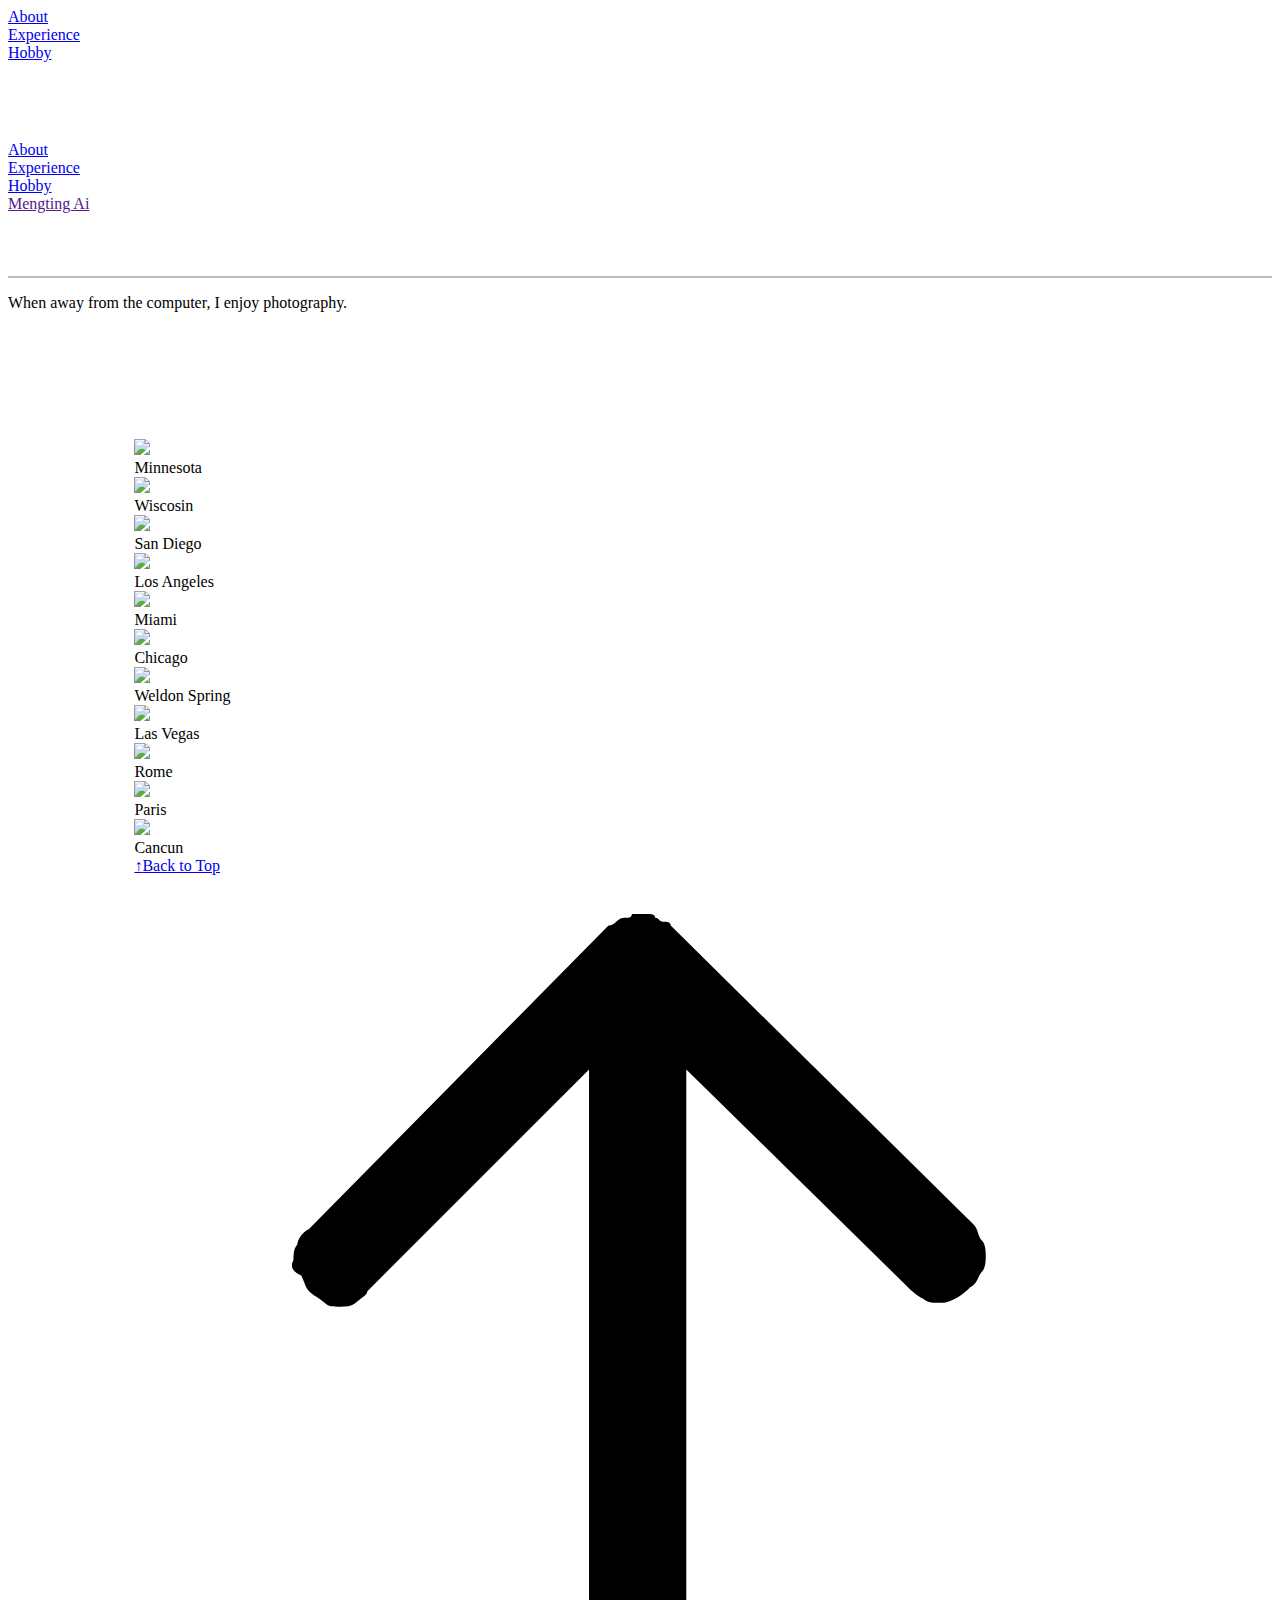
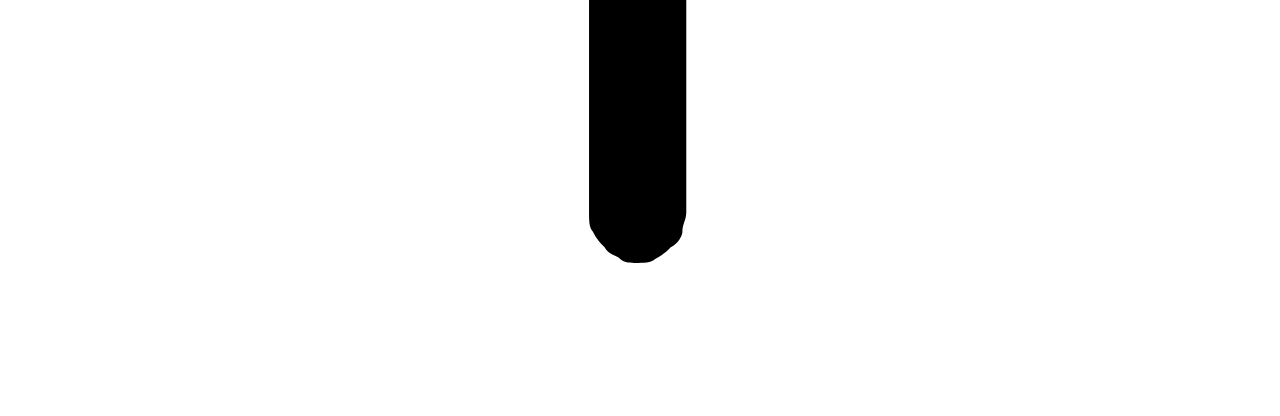
==== commit b0041aa3: "1" ====
--- a/hobby/index.html
+++ b/hobby/index.html
@@ -1,34 +1,41 @@
-
 <!DOCTYPE HTML>
 <html lang="en-US">
+
 <head>
   <link rel="stylesheet" href="mycss.css">
 
   <meta charset="UTF-8" />
-  
+
   <meta name="viewport" content="width=device-width, initial-scale=1" />
-      <meta name="twitter:card"  content="summary_large_image" />
-      <meta name="twitter:site"  content="@AdobePortfolio" />
-      <meta  property="og:title" content="Mengting Ai - Hobby" />
-      <meta  property="og:image" content="https://cdn.myportfolio.com/5453d8bc-a637-4b00-bbc5-1673e83b72a9/b66f471b-7bdc-4ac9-bbfe-016fa8b2b456_rwc_0x840x1401x1050x1401.jpg?h=cfe513e07839c83608d162991d985ec4" />
-      <link rel="icon" href="[data-uri]"  />
-      <link rel="stylesheet" href="/dist/css/main.css" type="text/css" />
-      <link rel="stylesheet" href="https://cdn.myportfolio.com/5453d8bc-a637-4b00-bbc5-1673e83b72a9/8b189eaa0b3d2b5c6ac15bcabb38195e1686121172.css?h=9b13030aa4d6a2c88b1b32e06a2711f5" type="text/css" />
-    <link rel="canonical" href="https://mai10d424.myportfolio.com/hobby" />
-      <title>Mengting Ai - Hobby</title>
-      <script>
-        function toggleMenu() {
-          var menu = document.getElementById('popup-menu');
-          if (menu.style.display === 'block') {
-            menu.style.display = 'none';
-          } else {
-            menu.style.display = 'block';
-          }
-        }
-    
-      </script>
+  <meta name="twitter:card" content="summary_large_image" />
+  <meta name="twitter:site" content="@AdobePortfolio" />
+  <meta property="og:title" content="Mengting Ai - Hobby" />
+  <meta property="og:image"
+    content="https://cdn.myportfolio.com/5453d8bc-a637-4b00-bbc5-1673e83b72a9/b66f471b-7bdc-4ac9-bbfe-016fa8b2b456_rwc_0x840x1401x1050x1401.jpg?h=cfe513e07839c83608d162991d985ec4" />
+  <link rel="icon"
+    href="[data-uri]" />
+  <link rel="stylesheet" href="/dist/css/main.css" type="text/css" />
+  <link rel="stylesheet"
+    href="https://cdn.myportfolio.com/5453d8bc-a637-4b00-bbc5-1673e83b72a9/8b189eaa0b3d2b5c6ac15bcabb38195e1686121172.css?h=9b13030aa4d6a2c88b1b32e06a2711f5"
+    type="text/css" />
+  <link rel="canonical" href="https://mai10d424.myportfolio.com/hobby" />
+  <title>Mengting Ai - Hobby</title>
+  <script>
+    function toggleMenu() {
+      var menu = document.getElementById('popup-menu');
+      if (menu.style.visibility === "hidden") {
+        // console.log('a')
+        menu.style.visibility = "visible";
+      } else {
+        menu.style.visibility = "hidden";
+      }
+    }
+
+  </script>
 </head>
-  <body class="transition-enabled">  <div class='page-background-video page-background-video-with-panel'>
+
+<body class="transition-enabled">
+  <div class='page-background-video page-background-video-with-panel'>
   </div>
   <div class="js-responsive-nav">
     <div class="responsive-nav has-social">
@@ -36,338 +43,373 @@
         <div class="close-responsive-click-area js-close-responsive-nav">
           <div class="close-responsive-button"></div>
         </div>
-            <nav class="nav-container" data-hover-hint="nav" data-hover-hint-placement="bottom-start">
-      <div class="page-title">
-        <a href="/mengtingai/home" >About</a>
-      </div>
-      <div class="page-title">
-        <a href="/mengtingai/experience" >Experience</a>
-      </div>
-                <div class="gallery-title"><a href="/mengtingai/hobby" class="active">Hobby</a></div>
-            </nav>
-          <div class="social pf-nav-social" data-context="theme.nav" data-hover-hint="navSocialIcons" data-hover-hint-placement="bottom-start">
-            <ul>
-            </ul>
-          </div>
+        <nav class="nav-container" data-hover-hint="nav" data-hover-hint-placement="bottom-start">
+          <div class="page-title">
+            <a href="/mengtingai/home">About</a>
+          </div>
+          <div class="page-title">
+            <a href="/mengtingai/experience">Experience</a>
+          </div>
+          <div class="gallery-title"><a href="/mengtingai/hobby" class="active">Hobby</a></div>
+        </nav>
+        <div class="social pf-nav-social" data-context="theme.nav" data-hover-hint="navSocialIcons"
+          data-hover-hint-placement="bottom-start">
+          <ul>
+          </ul>
+        </div>
       </div>
     </div>
   </div>
   <div class="site-wrap cfix">
     <div class="site-container">
       <div class="site-content e2e-site-content">
-          <header class="myhead"data-hover-hint-placement="top-start">
-              <nav class="nav-container" data-hover-hint="nav" data-hover-hint-placement="bottom-start">
-      <div class="page-title">
-        <a href="/mengtingai/home" >About</a>
+        <header class="myhead"
+          data-hover-hint-placement="top-start">
+          <nav class="nav-container" data-hover-hint="nav" data-hover-hint-placement="bottom-start">
+            <div class="page-title">
+              <a href="/mengtingai/home" >About</a>
+            </div>
+            <div class="page-title">
+              <a href="/mengtingai/experience">Experience</a>
+            </div>
+            <div class="gallery-title"><a href="/mengtingai/hobby"  class="active">Hobby</a></div>
+          </nav>
+          <div class="logo-wrap" data-context="theme.logo.header" data-hover-hint="logo"
+            data-hover-hint-placement="bottom-start">
+            <div class="logo e2e-site-logo-text logo-text  ">
+              <a href="" class="preserve-whitespace">Mengting Ai</a>
+
+            </div>
+          </div>
+          </div>
+
+          
+          <div class="hamburger-click-area js-hamburger" onclick="toggleMenu()">
+            <div class="hamburger">
+              <i></i>
+              <i></i>
+              <i></i>
+            </div>
+          </div>
+
+          <div id="popup-menu" class="popup-menu" style="z-index: 1000;position: relative;">
+            <ul>
+              <li><a href="/mengtingai/home">Home</a></li>
+              <li><a href="/mengtingai/experience">Experience</a></li>
+              <li><a href="/mengtingai/hobby">Hobby</a></li>
+            </ul>
+          </div>
+
       </div>
-      <div class="page-title">
-        <a href="/mengtingai/experience" >Experience</a>
-      </div>
-                <div class="gallery-title"><a href="/mengtingai/hobby" class="active">Hobby</a></div>
-              </nav>
-              <div class="logo-wrap" data-context="theme.logo.header" data-hover-hint="logo" data-hover-hint-placement="bottom-start">
-                <div class="logo e2e-site-logo-text logo-text  ">
-                    <a href="" class="preserve-whitespace">Mengting Ai</a>
-
-                </div>
-              </div>
-              <div class="social pf-nav-social" data-context="theme.nav" data-hover-hint="navSocialIcons" data-hover-hint-placement="bottom-start">
-                <ul>
-                </ul>
-              </div>
-              
-              <div class="hamburger-click-area js-hamburger" onclick="toggleMenu()">
-                <div class="hamburger">
-                  <i></i>
-                  <i></i>
-                  <i></i>
-                </div>
-              </div>
-    
-              <div id="popup-menu" class="popup-menu">
-                <ul>
-                  <li><a href="/mengtingai/home">Home</a></li>
-                  <li><a href="/mengtingai/experience">Experience</a></li>
-                  <li><a href="/mengtingai/hobby">Hobby</a></li>
-                </ul>
-              </div>
-
-
-          </header>
-            <div class="masthead" data-context="page.masthead" data-hover-hint="mastheadOptions" data-hover-hint-placement="top-start">
-              <div class="masthead-contents">
-                <div class="masthead-text js-masthead-text">
-                  
-                  <div data-context="page.masthead" data-hover-hint="mastheadText"><p decorator="inlineTextEditable" contenteditable="false" class="js-inline-text-editable preserve-whitespace main-text rich-text module-text" data-text-keypath="page.masthead.text.text" value="When away from the computer, I enjoy photography.">When away from the computer, I enjoy photography.</p></div>
-                  <div class="masthead-buttons">
-                    
-                  </div>
-                </div>
-              </div>
-            </div>
+      </header>
+
+
+
+
+        <div class="masthead" data-context="page.masthead" data-hover-hint="mastheadOptions"
+          data-hover-hint-placement="top-start" style="position:relative;padding-top:0%;z-index: 10;">
+          <div class="masthead-contents" >
+            <div class="masthead-text js-masthead-text">
+
+              <div data-context="page.masthead" data-hover-hint="mastheadText">
+                <p decorator="inlineTextEditable" contenteditable="false"
+                  class="js-inline-text-editable preserve-whitespace main-text rich-text module-text"
+                  data-text-keypath="page.masthead.text.text" value="When away from the computer, I enjoy photography.">
+                  When away from the computer, I enjoy photography.</p>
+              </div>
+              <div class="masthead-buttons">
+
+              </div>
+            </div>
+          </div>
+        </div>
         <main>
           <section class="project-covers js-site-wrap" data-context="page.gallery.covers">
 
-            <a class="project-cover js-project-cover-touch hold-space" >
-              <div class="cover-image-wrap">
-                <div class="cover-image">
-                    <div class="cover cover-normal">
-
-            <img class="cover__img js-lazy" src="https://raw.githubusercontent.com/famous-blue-raincoat/pic/main/DSC_0319.jpg"/>              
-            
-            </div>
-                </div>
-              </div>
-            <div class="details-wrap">
-              <div class="details">
-                <div class="details-inner">
+            <a class="project-cover js-project-cover-touch hold-space">
+              <div class="cover-image-wrap">
+                <div class="cover-image">
+                  <div class="cover cover-normal">
+
+                    <img class="cover__img js-lazy"
+                      src="https://raw.githubusercontent.com/famous-blue-raincoat/pic/main/DSC_0319.jpg" />
+
+                  </div>
+                </div>
+              </div>
+              <div class="details-wrap">
+                <div class="details">
+                  <div class="details-inner">
                     <div class="title preserve-whitespace">Minnesota</div>
-                </div>
-              </div>
-            </div>
-          </a>
-
-
-
-
-            <a class="project-cover js-project-cover-touch hold-space" >
-              <div class="cover-image-wrap">
-                <div class="cover-image">
-                    <div class="cover cover-normal">
-
-            <img class="cover__img js-lazy" src="https://raw.githubusercontent.com/famous-blue-raincoat/pic/main/DSC_0397_1.jpg"/>              
-            
-            </div>
-                </div>
-              </div>
-            <div class="details-wrap">
-              <div class="details">
-                <div class="details-inner">
+                  </div>
+                </div>
+              </div>
+            </a>
+
+
+
+
+            <a class="project-cover js-project-cover-touch hold-space">
+              <div class="cover-image-wrap">
+                <div class="cover-image">
+                  <div class="cover cover-normal">
+
+                    <img class="cover__img js-lazy"
+                      src="https://raw.githubusercontent.com/famous-blue-raincoat/pic/main/DSC_0397_1.jpg" />
+
+                  </div>
+                </div>
+              </div>
+              <div class="details-wrap">
+                <div class="details">
+                  <div class="details-inner">
                     <div class="title preserve-whitespace">Wiscosin</div>
-                </div>
-              </div>
-            </div>
-          </a>
-
-
-
-
-
-            <a class="project-cover js-project-cover-touch hold-space" >
-              <div class="cover-image-wrap">
-                <div class="cover-image">
-                    <div class="cover cover-normal">
-
-            <img class="cover__img js-lazy" src="https://raw.githubusercontent.com/famous-blue-raincoat/pic/main/DSC_0601.jpg"/>              
-            
-            </div>
-                </div>
-              </div>
-            <div class="details-wrap">
-              <div class="details">
-                <div class="details-inner">
+                  </div>
+                </div>
+              </div>
+            </a>
+
+
+
+
+
+            <a class="project-cover js-project-cover-touch hold-space">
+              <div class="cover-image-wrap">
+                <div class="cover-image">
+                  <div class="cover cover-normal">
+
+                    <img class="cover__img js-lazy"
+                      src="https://raw.githubusercontent.com/famous-blue-raincoat/pic/main/DSC_0601.jpg" />
+
+                  </div>
+                </div>
+              </div>
+              <div class="details-wrap">
+                <div class="details">
+                  <div class="details-inner">
                     <div class="title preserve-whitespace">San Diego</div>
-                </div>
-              </div>
-            </div>
-          </a>
-
-
-          <a class="project-cover js-project-cover-touch hold-space" >
-            <div class="cover-image-wrap">
-              <div class="cover-image">
-                  <div class="cover cover-normal">
-
-          <img class="cover__img js-lazy" src="https://raw.githubusercontent.com/famous-blue-raincoat/pic/main/DSC_0966.jpg"/>              
-          
-          </div>
-              </div>
-            </div>
-          <div class="details-wrap">
-            <div class="details">
-              <div class="details-inner">
-                  <div class="title preserve-whitespace">Los Angeles</div>
-              </div>
-            </div>
-          </div>
-        </a>
-
-
-
-
-
-
-
-
-            <a class="project-cover js-project-cover-touch hold-space" >
-              <div class="cover-image-wrap">
-                <div class="cover-image">
-                    <div class="cover cover-normal">
-
-            <img class="cover__img js-lazy" src="https://raw.githubusercontent.com/famous-blue-raincoat/pic/main/DSC_0483.jpg"/>              
-            
-            </div>
-                </div>
-              </div>
-            <div class="details-wrap">
-              <div class="details">
-                <div class="details-inner">
+                  </div>
+                </div>
+              </div>
+            </a>
+
+
+            <a class="project-cover js-project-cover-touch hold-space">
+              <div class="cover-image-wrap">
+                <div class="cover-image">
+                  <div class="cover cover-normal">
+
+                    <img class="cover__img js-lazy"
+                      src="https://raw.githubusercontent.com/famous-blue-raincoat/pic/main/DSC_0966.jpg" />
+
+                  </div>
+                </div>
+              </div>
+              <div class="details-wrap">
+                <div class="details">
+                  <div class="details-inner">
+                    <div class="title preserve-whitespace">Los Angeles</div>
+                  </div>
+                </div>
+              </div>
+            </a>
+
+
+
+
+
+
+
+
+            <a class="project-cover js-project-cover-touch hold-space">
+              <div class="cover-image-wrap">
+                <div class="cover-image">
+                  <div class="cover cover-normal">
+
+                    <img class="cover__img js-lazy"
+                      src="https://raw.githubusercontent.com/famous-blue-raincoat/pic/main/DSC_0483.jpg" />
+
+                  </div>
+                </div>
+              </div>
+              <div class="details-wrap">
+                <div class="details">
+                  <div class="details-inner">
                     <div class="title preserve-whitespace">Miami</div>
-                </div>
-              </div>
-            </div>
-          </a>
-
-
-          <a class="project-cover js-project-cover-touch hold-space" >
-            <div class="cover-image-wrap">
-              <div class="cover-image">
-                  <div class="cover cover-normal">
-
-          <img
-            class="cover__img js-lazy"
-            src="https://raw.githubusercontent.com/famous-blue-raincoat/pic/main/DSC_0521.jpg"              
-          >
-                            </div>
-              </div>
-            </div>
-          <div class="details-wrap">
-            <div class="details">
-              <div class="details-inner">
-                  <div class="title preserve-whitespace">Chicago</div>
-              </div>
-            </div>
-          </div>
-        </a>
-
-
-
-
-          <a class="project-cover js-project-cover-touch hold-space" >
-              <div class="cover-image-wrap">
-                <div class="cover-image">
-                    <div class="cover cover-normal">
-
-            <img
-              class="cover__img js-lazy"
-              src="https://raw.githubusercontent.com/famous-blue-raincoat/pic/main/DSC_0419.jpg"              
-            >
-                              </div>
-                </div>
-              </div>
-            <div class="details-wrap">
-              <div class="details">
-                <div class="details-inner">
+                  </div>
+                </div>
+              </div>
+            </a>
+
+
+            <a class="project-cover js-project-cover-touch hold-space">
+              <div class="cover-image-wrap">
+                <div class="cover-image">
+                  <div class="cover cover-normal">
+
+                    <img class="cover__img js-lazy"
+                      src="https://raw.githubusercontent.com/famous-blue-raincoat/pic/main/DSC_0521.jpg">
+                  </div>
+                </div>
+              </div>
+              <div class="details-wrap">
+                <div class="details">
+                  <div class="details-inner">
+                    <div class="title preserve-whitespace">Chicago</div>
+                  </div>
+                </div>
+              </div>
+            </a>
+
+
+
+
+            <a class="project-cover js-project-cover-touch hold-space">
+              <div class="cover-image-wrap">
+                <div class="cover-image">
+                  <div class="cover cover-normal">
+
+                    <img class="cover__img js-lazy"
+                      src="https://raw.githubusercontent.com/famous-blue-raincoat/pic/main/DSC_0419.jpg">
+                  </div>
+                </div>
+              </div>
+              <div class="details-wrap">
+                <div class="details">
+                  <div class="details-inner">
                     <div class="title preserve-whitespace">Weldon Spring</div>
-                </div>
-              </div>
-            </div>
-          </a>
-
-
-          <a class="project-cover js-project-cover-touch hold-space" data-context="pages" data-identity="id:p648021c963baa78844a5a18b1346b6e0f62c8db42b610accc24cb" data-hover-hint-id="p648021c963baa78844a5a18b1346b6e0f62c8db42b610accc24cb" data-hover-hint="galleryPageCover">
-              <div class="cover-image-wrap">
-                <div class="cover-image">
-                    <div class="cover cover-normal">
-
-                      <img class="cover__img js-lazy" src="https://raw.githubusercontent.com/famous-blue-raincoat/pic/main/DSC_0025.jpg"/>
-                              </div>
-                </div>
-              </div>
-            <div class="details-wrap">
-              <div class="details">
-                <div class="details-inner">
+                  </div>
+                </div>
+              </div>
+            </a>
+
+
+            <a class="project-cover js-project-cover-touch hold-space" data-context="pages"
+              data-identity="id:p648021c963baa78844a5a18b1346b6e0f62c8db42b610accc24cb"
+              data-hover-hint-id="p648021c963baa78844a5a18b1346b6e0f62c8db42b610accc24cb"
+              data-hover-hint="galleryPageCover">
+              <div class="cover-image-wrap">
+                <div class="cover-image">
+                  <div class="cover cover-normal">
+
+                    <img class="cover__img js-lazy"
+                      src="https://raw.githubusercontent.com/famous-blue-raincoat/pic/main/DSC_0025.jpg" />
+                  </div>
+                </div>
+              </div>
+              <div class="details-wrap">
+                <div class="details">
+                  <div class="details-inner">
                     <div class="title preserve-whitespace">Las Vegas</div>
-                </div>
-              </div>
-            </div>
-          </a>
-          <a class="project-cover js-project-cover-touch hold-space" data-context="pages" data-identity="id:p64802291f2dc524521833dbd851e3d8fb7d8e661d18aef8c296c3" data-hover-hint-id="p64802291f2dc524521833dbd851e3d8fb7d8e661d18aef8c296c3" data-hover-hint="galleryPageCover">
-              <div class="cover-image-wrap">
-                <div class="cover-image">
-                    <div class="cover cover-normal">
-
-                      <img class="cover__img js-lazy" src="https://raw.githubusercontent.com/famous-blue-raincoat/pic/main/DSC_0322.JPG"/>
-                              </div>
-                </div>
-              </div>
-            <div class="details-wrap">
-              <div class="details">
-                <div class="details-inner">
+                  </div>
+                </div>
+              </div>
+            </a>
+            <a class="project-cover js-project-cover-touch hold-space" data-context="pages"
+              data-identity="id:p64802291f2dc524521833dbd851e3d8fb7d8e661d18aef8c296c3"
+              data-hover-hint-id="p64802291f2dc524521833dbd851e3d8fb7d8e661d18aef8c296c3"
+              data-hover-hint="galleryPageCover">
+              <div class="cover-image-wrap">
+                <div class="cover-image">
+                  <div class="cover cover-normal">
+
+                    <img class="cover__img js-lazy"
+                      src="https://raw.githubusercontent.com/famous-blue-raincoat/pic/main/DSC_0322.JPG" />
+                  </div>
+                </div>
+              </div>
+              <div class="details-wrap">
+                <div class="details">
+                  <div class="details-inner">
                     <div class="title preserve-whitespace">Rome</div>
-                </div>
-              </div>
-            </div>
-          </a>
-          <a class="project-cover js-project-cover-touch hold-space" data-context="pages" data-identity="id:p648022e3b7653388d728e7761aed617b6cb57d38b2fca07cdf146" data-hover-hint-id="p648022e3b7653388d728e7761aed617b6cb57d38b2fca07cdf146" data-hover-hint="galleryPageCover">
-              <div class="cover-image-wrap">
-                <div class="cover-image">
-                    <div class="cover cover-normal">
-
-                      <img class="cover__img js-lazy" src="https://raw.githubusercontent.com/famous-blue-raincoat/pic/main/DSC_0753.jpg"/>
-                              </div>
-                </div>
-              </div>
-            <div class="details-wrap">
-              <div class="details">
-                <div class="details-inner">
+                  </div>
+                </div>
+              </div>
+            </a>
+            <a class="project-cover js-project-cover-touch hold-space" data-context="pages"
+              data-identity="id:p648022e3b7653388d728e7761aed617b6cb57d38b2fca07cdf146"
+              data-hover-hint-id="p648022e3b7653388d728e7761aed617b6cb57d38b2fca07cdf146"
+              data-hover-hint="galleryPageCover">
+              <div class="cover-image-wrap">
+                <div class="cover-image">
+                  <div class="cover cover-normal">
+
+                    <img class="cover__img js-lazy"
+                      src="https://raw.githubusercontent.com/famous-blue-raincoat/pic/main/DSC_0753.jpg" />
+                  </div>
+                </div>
+              </div>
+              <div class="details-wrap">
+                <div class="details">
+                  <div class="details-inner">
                     <div class="title preserve-whitespace">Paris</div>
-                </div>
-              </div>
-            </div>
-          </a>
-          <a class="project-cover js-project-cover-touch hold-space" data-context="pages" data-identity="id:p648022c86b9d440dfb35f61fc0999ef331c92a26602c917ecafd9" data-hover-hint-id="p648022c86b9d440dfb35f61fc0999ef331c92a26602c917ecafd9" data-hover-hint="galleryPageCover">
-              <div class="cover-image-wrap">
-                <div class="cover-image">
-                    <div class="cover cover-normal">
-
-                      <img class="cover__img js-lazy" src="https://raw.githubusercontent.com/famous-blue-raincoat/pic/main/DSC_0803.jpg"/>
-                              </div>
-                </div>
-              </div>
-            <div class="details-wrap">
-              <div class="details">
-                <div class="details-inner">
+                  </div>
+                </div>
+              </div>
+            </a>
+            <a class="project-cover js-project-cover-touch hold-space" data-context="pages"
+              data-identity="id:p648022c86b9d440dfb35f61fc0999ef331c92a26602c917ecafd9"
+              data-hover-hint-id="p648022c86b9d440dfb35f61fc0999ef331c92a26602c917ecafd9"
+              data-hover-hint="galleryPageCover">
+              <div class="cover-image-wrap">
+                <div class="cover-image">
+                  <div class="cover cover-normal">
+
+                    <img class="cover__img js-lazy"
+                      src="https://raw.githubusercontent.com/famous-blue-raincoat/pic/main/DSC_0803.jpg" />
+                  </div>
+                </div>
+              </div>
+              <div class="details-wrap">
+                <div class="details">
+                  <div class="details-inner">
                     <div class="title preserve-whitespace">Cancun</div>
-                </div>
-              </div>
-            </div>
-          </a>
+                  </div>
+                </div>
+              </div>
+            </a>
           </section>
-              <section class="back-to-top" data-hover-hint="backToTop">
-                <a href="#"><span class="arrow">&uarr;</span><span class="preserve-whitespace">Back to Top</span></a>
-              </section>
-              <a class="back-to-top-fixed js-back-to-top back-to-top-fixed-with-panel" data-hover-hint="backToTop" data-hover-hint-placement="top-start" href="#">
-                <svg version="1.1" id="Layer_1" xmlns="http://www.w3.org/2000/svg" xmlns:xlink="http://www.w3.org/1999/xlink" x="0px" y="0px"
-                 viewBox="0 0 26 26" style="enable-background:new 0 0 26 26;" xml:space="preserve" class="icon icon-back-to-top">
-                <g>
-                  <path d="M13.8,1.3L21.6,9c0.1,0.1,0.1,0.3,0.2,0.4c0.1,0.1,0.1,0.3,0.1,0.4s0,0.3-0.1,0.4c-0.1,0.1-0.1,0.3-0.3,0.4
+          <section class="back-to-top" data-hover-hint="backToTop">
+            <a href="#"><span class="arrow">&uarr;</span><span class="preserve-whitespace">Back to Top</span></a>
+          </section>
+          <a class="back-to-top-fixed js-back-to-top back-to-top-fixed-with-panel" data-hover-hint="backToTop"
+            data-hover-hint-placement="top-start" href="#">
+            <svg version="1.1" id="Layer_1" xmlns="http://www.w3.org/2000/svg"
+              xmlns:xlink="http://www.w3.org/1999/xlink" x="0px" y="0px" viewBox="0 0 26 26"
+              style="enable-background:new 0 0 26 26;" xml:space="preserve" class="icon icon-back-to-top">
+              <g>
+                <path
+                  d="M13.8,1.3L21.6,9c0.1,0.1,0.1,0.3,0.2,0.4c0.1,0.1,0.1,0.3,0.1,0.4s0,0.3-0.1,0.4c-0.1,0.1-0.1,0.3-0.3,0.4
                     c-0.1,0.1-0.2,0.2-0.4,0.3c-0.2,0.1-0.3,0.1-0.4,0.1c-0.1,0-0.3,0-0.4-0.1c-0.2-0.1-0.3-0.2-0.4-0.3L14.2,5l0,19.1
                     c0,0.2-0.1,0.3-0.1,0.5c0,0.1-0.1,0.3-0.3,0.4c-0.1,0.1-0.2,0.2-0.4,0.3c-0.1,0.1-0.3,0.1-0.5,0.1c-0.1,0-0.3,0-0.4-0.1
                     c-0.1-0.1-0.3-0.1-0.4-0.3c-0.1-0.1-0.2-0.2-0.3-0.4c-0.1-0.1-0.1-0.3-0.1-0.5l0-19.1l-5.7,5.7C6,10.8,5.8,10.9,5.7,11
                     c-0.1,0.1-0.3,0.1-0.4,0.1c-0.2,0-0.3,0-0.4-0.1c-0.1-0.1-0.3-0.2-0.4-0.3c-0.1-0.1-0.1-0.2-0.2-0.4C4.1,10.2,4,10.1,4.1,9.9
                     c0-0.1,0-0.3,0.1-0.4c0-0.1,0.1-0.3,0.3-0.4l7.7-7.8c0.1,0,0.2-0.1,0.2-0.1c0,0,0.1-0.1,0.2-0.1c0.1,0,0.2,0,0.2-0.1
-                    c0.1,0,0.1,0,0.2,0c0,0,0.1,0,0.2,0c0.1,0,0.2,0,0.2,0.1c0.1,0,0.1,0.1,0.2,0.1C13.7,1.2,13.8,1.2,13.8,1.3z"/>
-                </g>
-                </svg>
-              </a>
-              <footer class="site-footer" data-hover-hint="footer">
-                <div class="footer-text">
-                  
-                </div>
-              </footer>
+                    c0.1,0,0.1,0,0.2,0c0,0,0.1,0,0.2,0c0.1,0,0.2,0,0.2,0.1c0.1,0,0.1,0.1,0.2,0.1C13.7,1.2,13.8,1.2,13.8,1.3z" />
+              </g>
+            </svg>
+          </a>
+          <footer class="site-footer" data-hover-hint="footer">
+            <div class="footer-text">
+
+            </div>
+          </footer>
         </main>
       </div>
     </div>
   </div>
-<script type="text/javascript">window.NREUM||(NREUM={});NREUM.info={"beacon":"bam.nr-data.net","licenseKey":"e7fb1b89a0","applicationID":"750147145","transactionName":"ZwZaYkJVDERXUxULCV5Me0NDQA1aGWsmJzJtQxdtS0QDQ14KT0gbbQ==","queueTime":0,"applicationTime":26,"atts":"S0FNFApPHxsUUUNYHU0e","errorBeacon":"bam.nr-data.net","agent":""}</script></body>
+  <script
+    type="text/javascript">window.NREUM || (NREUM = {}); NREUM.info = { "beacon": "bam.nr-data.net", "licenseKey": "e7fb1b89a0", "applicationID": "750147145", "transactionName": "ZwZaYkJVDERXUxULCV5Me0NDQA1aGWsmJzJtQxdtS0QDQ14KT0gbbQ==", "queueTime": 0, "applicationTime": 26, "atts": "S0FNFApPHxsUUUNYHU0e", "errorBeacon": "bam.nr-data.net", "agent": "" }</script>
+</body>
 <script type="text/javascript">
   // fix for Safari's back/forward cache
-  window.onpageshow = function(e) {
+  window.onpageshow = function (e) {
     if (e.persisted) { window.location.reload(); }
   };
 </script>
-  <script type="text/javascript">var __config__ = {"page_id":"p64801f22e5b230bf713c55ae123d09779e016faaf860c8d703259","theme":{"name":"andreas"},"pageTransition":true,"linkTransition":true,"disableDownload":false,"localizedValidationMessages":{"required":"This field is required","Email":"This field must be a valid email address"},"lightbox":{"enabled":true,"color":{"opacity":0.94,"hex":"#fff"}},"cookie_banner":{"enabled":false}};</script>
-  <script type="text/javascript" src="/site/translations?cb=d009998249aee73828cad4f4ec55486b576e3c56"></script>
-  <script type="text/javascript" src="/dist/js/main.js?cb=d009998249aee73828cad4f4ec55486b576e3c56"></script>
-</html>
+<script
+  type="text/javascript">var __config__ = { "page_id": "p64801f22e5b230bf713c55ae123d09779e016faaf860c8d703259", "theme": { "name": "andreas" }, "pageTransition": true, "linkTransition": true, "disableDownload": false, "localizedValidationMessages": { "required": "This field is required", "Email": "This field must be a valid email address" }, "lightbox": { "enabled": true, "color": { "opacity": 0.94, "hex": "#fff" } }, "cookie_banner": { "enabled": false } };</script>
+<script type="text/javascript" src="/site/translations?cb=d009998249aee73828cad4f4ec55486b576e3c56"></script>
+<script type="text/javascript" src="/dist/js/main.js?cb=d009998249aee73828cad4f4ec55486b576e3c56"></script>
+
+</html>--- a/hobby/mycss.css
+++ b/hobby/mycss.css
@@ -1,11 +1,14 @@
 main {
   z-index: 0;
   position: relative;
+  /* width: 80%; */
+  margin: 10%;
 }
 
 div {
   z-index: 0;
   position: relative;
+  /* width: 80%; */
 }
 
 .myhead{
@@ -31,18 +34,22 @@
 .hamburger i {
   display: block;
   width: 30px;
-  height: 5px;
+  height: 3px;
   background-color: #333;
   margin: 6px 0;
 }
 
 .popup-menu {
-  display: none;
-  position: absolute;
+  /* display: none; */
+  visibility: hidden;
+  position: fixed;
   background-color: #ffffff;
-  padding-top: 5px;
-  z-index: 1000000;
-  right: 0;
+  /* padding-top: 5px; */
+  width: 10%;
+  z-index: 1000;
+  
+  float: right;
+  padding-right: 100px;
   top: 100%;
   opacity: 1;
 }
@@ -61,6 +68,8 @@
   z-index: 1000000;
   z-index: 1000000;
   position: relative;
+  font-family: 'Times New Roman', Times, serif;
+  
 }
 
 .popup-menu ul li a {
@@ -69,6 +78,7 @@
   z-index: 1000000;
   z-index: 1000000;
   position: relative;
+  color:rgb(131, 131, 131);
 }
 
 .hamburger-click-area:click.popup-menu {
@@ -80,3 +90,17 @@
     display: none;
   }
 }
+
+
+@media (max-width: 768px) {
+  main {
+      width: 80%;
+      margin: 3%;
+    
+      /* other styles for mobile */
+  }
+  .myhead{
+    width: 110%;
+  }
+}
+
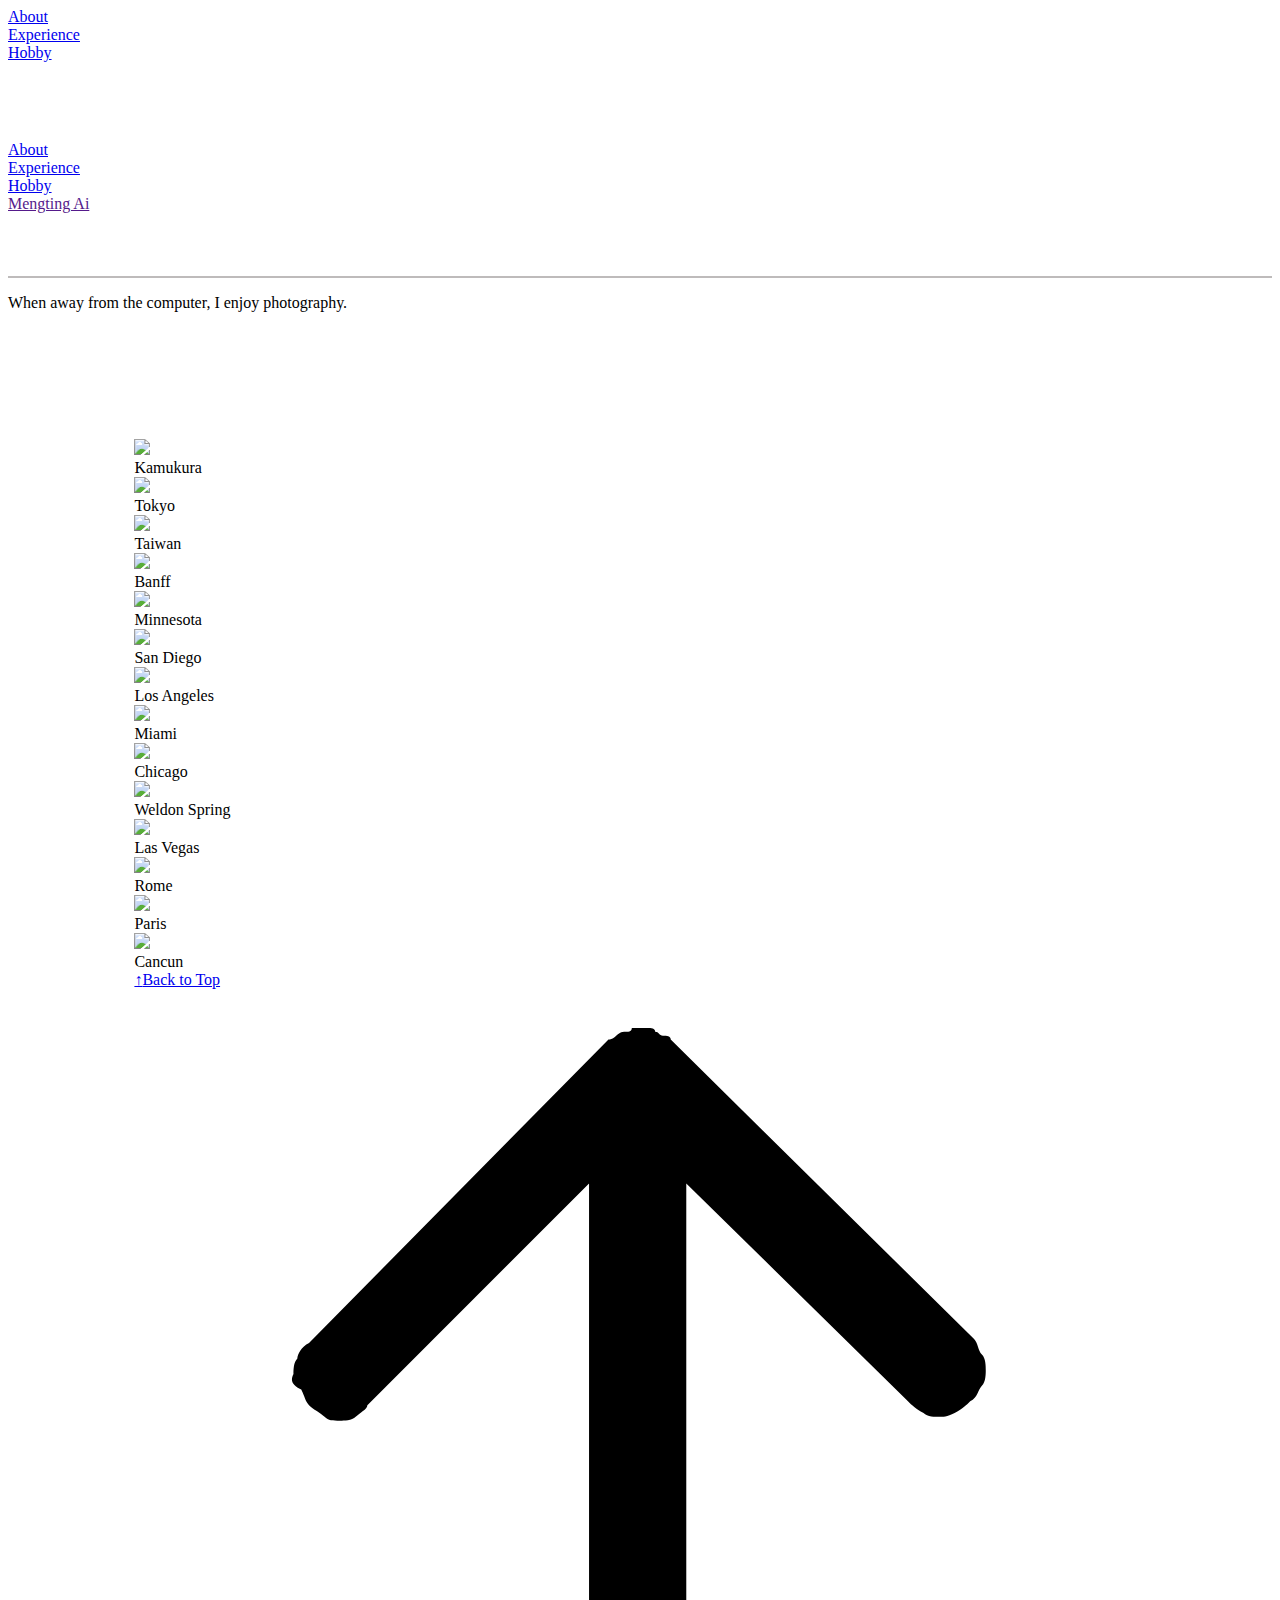
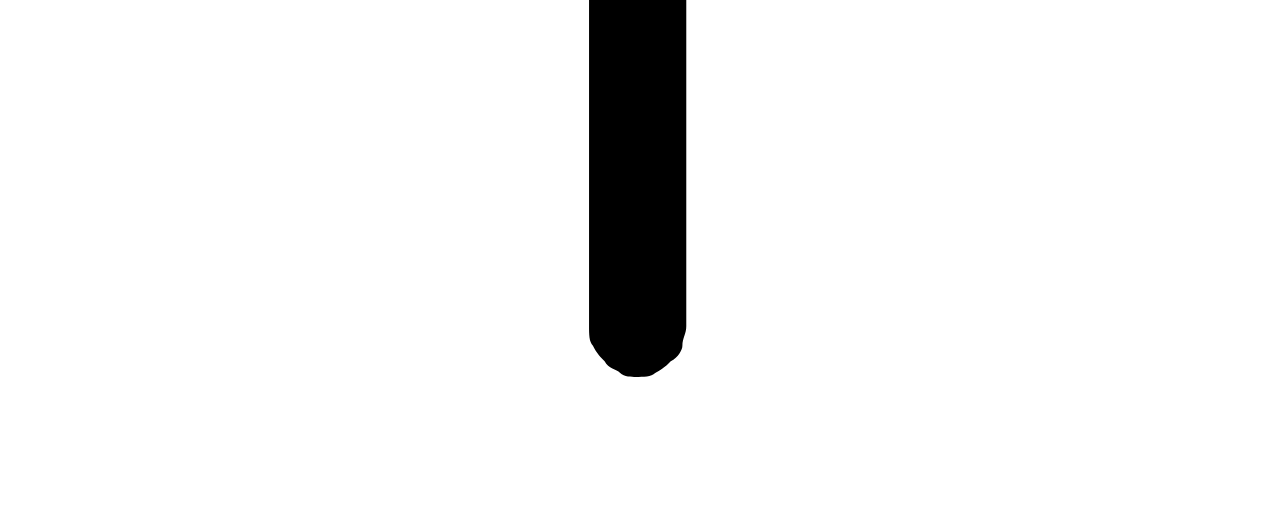
==== commit 9cf5af46: "0818" ====
--- a/hobby/index.html
+++ b/hobby/index.html
@@ -132,6 +132,90 @@
                   <div class="cover cover-normal">
 
                     <img class="cover__img js-lazy"
+                      src="https://raw.githubusercontent.com/famous-blue-raincoat/pic/main/DSC_0549.jpg" />
+
+                  </div>
+                </div>
+              </div>
+              <div class="details-wrap">
+                <div class="details">
+                  <div class="details-inner">
+                    <div class="title preserve-whitespace">Kamukura</div>
+                  </div>
+                </div>
+              </div>
+            </a>
+            
+
+            <a class="project-cover js-project-cover-touch hold-space">
+              <div class="cover-image-wrap">
+                <div class="cover-image">
+                  <div class="cover cover-normal">
+
+                    <img class="cover__img js-lazy"
+                      src="https://raw.githubusercontent.com/famous-blue-raincoat/pic/main/DSC_0639.jpg" />
+
+                  </div>
+                </div>
+              </div>
+              <div class="details-wrap">
+                <div class="details">
+                  <div class="details-inner">
+                    <div class="title preserve-whitespace">Tokyo</div>
+                  </div>
+                </div>
+              </div>
+            </a>
+            
+
+            <a class="project-cover js-project-cover-touch hold-space">
+              <div class="cover-image-wrap">
+                <div class="cover-image">
+                  <div class="cover cover-normal">
+
+                    <img class="cover__img js-lazy"
+                      src="https://raw.githubusercontent.com/famous-blue-raincoat/pic/main/DSC_0298-4-2.jpg" />
+
+                  </div>
+                </div>
+              </div>
+              <div class="details-wrap">
+                <div class="details">
+                  <div class="details-inner">
+                    <div class="title preserve-whitespace">Taiwan</div>
+                  </div>
+                </div>
+              </div>
+            </a>
+            
+
+            <a class="project-cover js-project-cover-touch hold-space">
+              <div class="cover-image-wrap">
+                <div class="cover-image">
+                  <div class="cover cover-normal">
+
+                    <img class="cover__img js-lazy"
+                      src="https://raw.githubusercontent.com/famous-blue-raincoat/pic/main/DSC_1179.jpg" />
+
+                  </div>
+                </div>
+              </div>
+              <div class="details-wrap">
+                <div class="details">
+                  <div class="details-inner">
+                    <div class="title preserve-whitespace">Banff</div>
+                  </div>
+                </div>
+              </div>
+            </a>
+
+
+            <a class="project-cover js-project-cover-touch hold-space">
+              <div class="cover-image-wrap">
+                <div class="cover-image">
+                  <div class="cover cover-normal">
+
+                    <img class="cover__img js-lazy"
                       src="https://raw.githubusercontent.com/famous-blue-raincoat/pic/main/DSC_0319.jpg" />
 
                   </div>
@@ -147,27 +231,6 @@
             </a>
 
 
-
-
-            <a class="project-cover js-project-cover-touch hold-space">
-              <div class="cover-image-wrap">
-                <div class="cover-image">
-                  <div class="cover cover-normal">
-
-                    <img class="cover__img js-lazy"
-                      src="https://raw.githubusercontent.com/famous-blue-raincoat/pic/main/DSC_0397_1.jpg" />
-
-                  </div>
-                </div>
-              </div>
-              <div class="details-wrap">
-                <div class="details">
-                  <div class="details-inner">
-                    <div class="title preserve-whitespace">Wiscosin</div>
-                  </div>
-                </div>
-              </div>
-            </a>
 
 
 
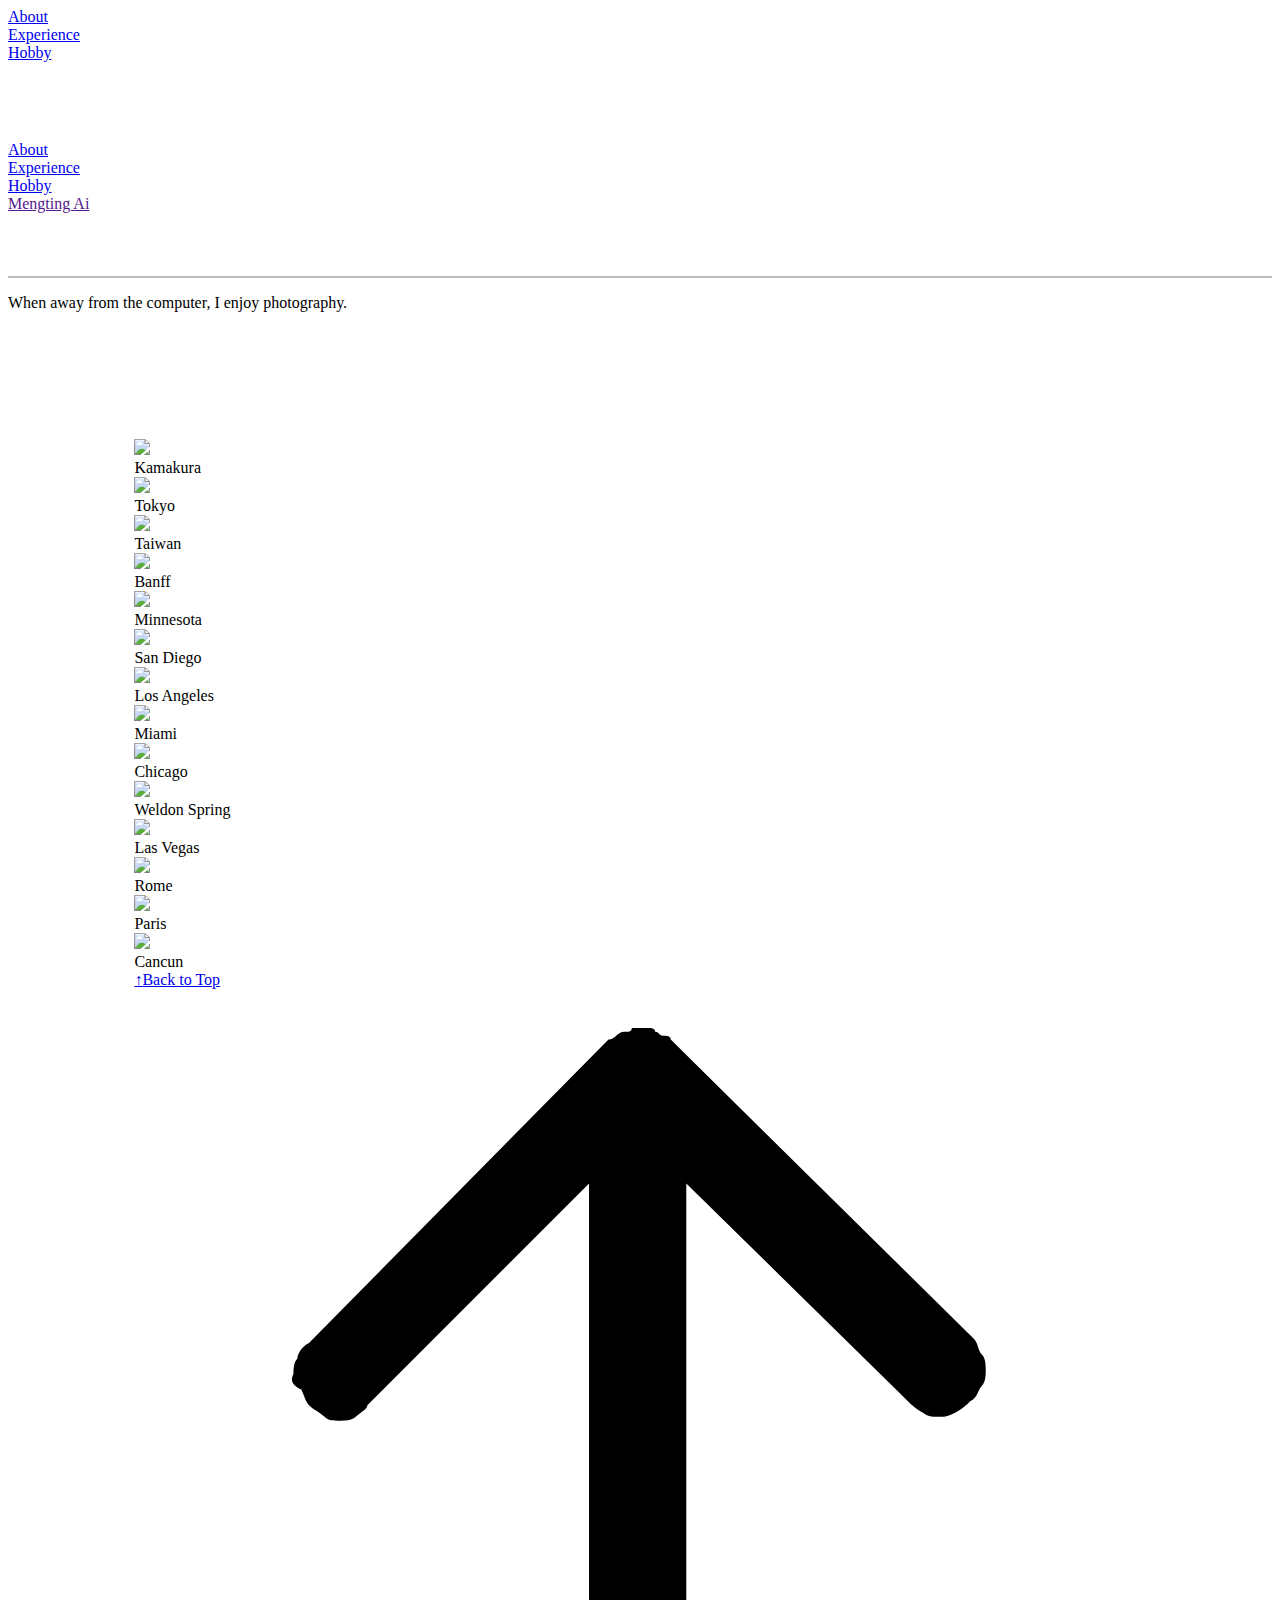
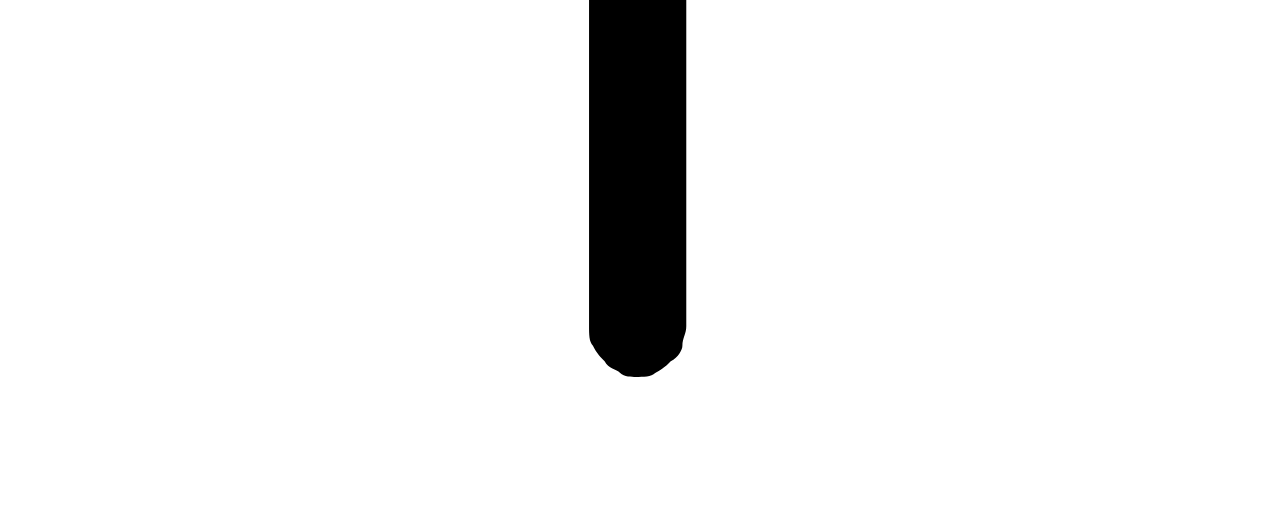
==== commit 2601043e: "Aug24 2024" ====
--- a/hobby/index.html
+++ b/hobby/index.html
@@ -140,7 +140,7 @@
               <div class="details-wrap">
                 <div class="details">
                   <div class="details-inner">
-                    <div class="title preserve-whitespace">Kamukura</div>
+                    <div class="title preserve-whitespace">Kamakura</div>
                   </div>
                 </div>
               </div>
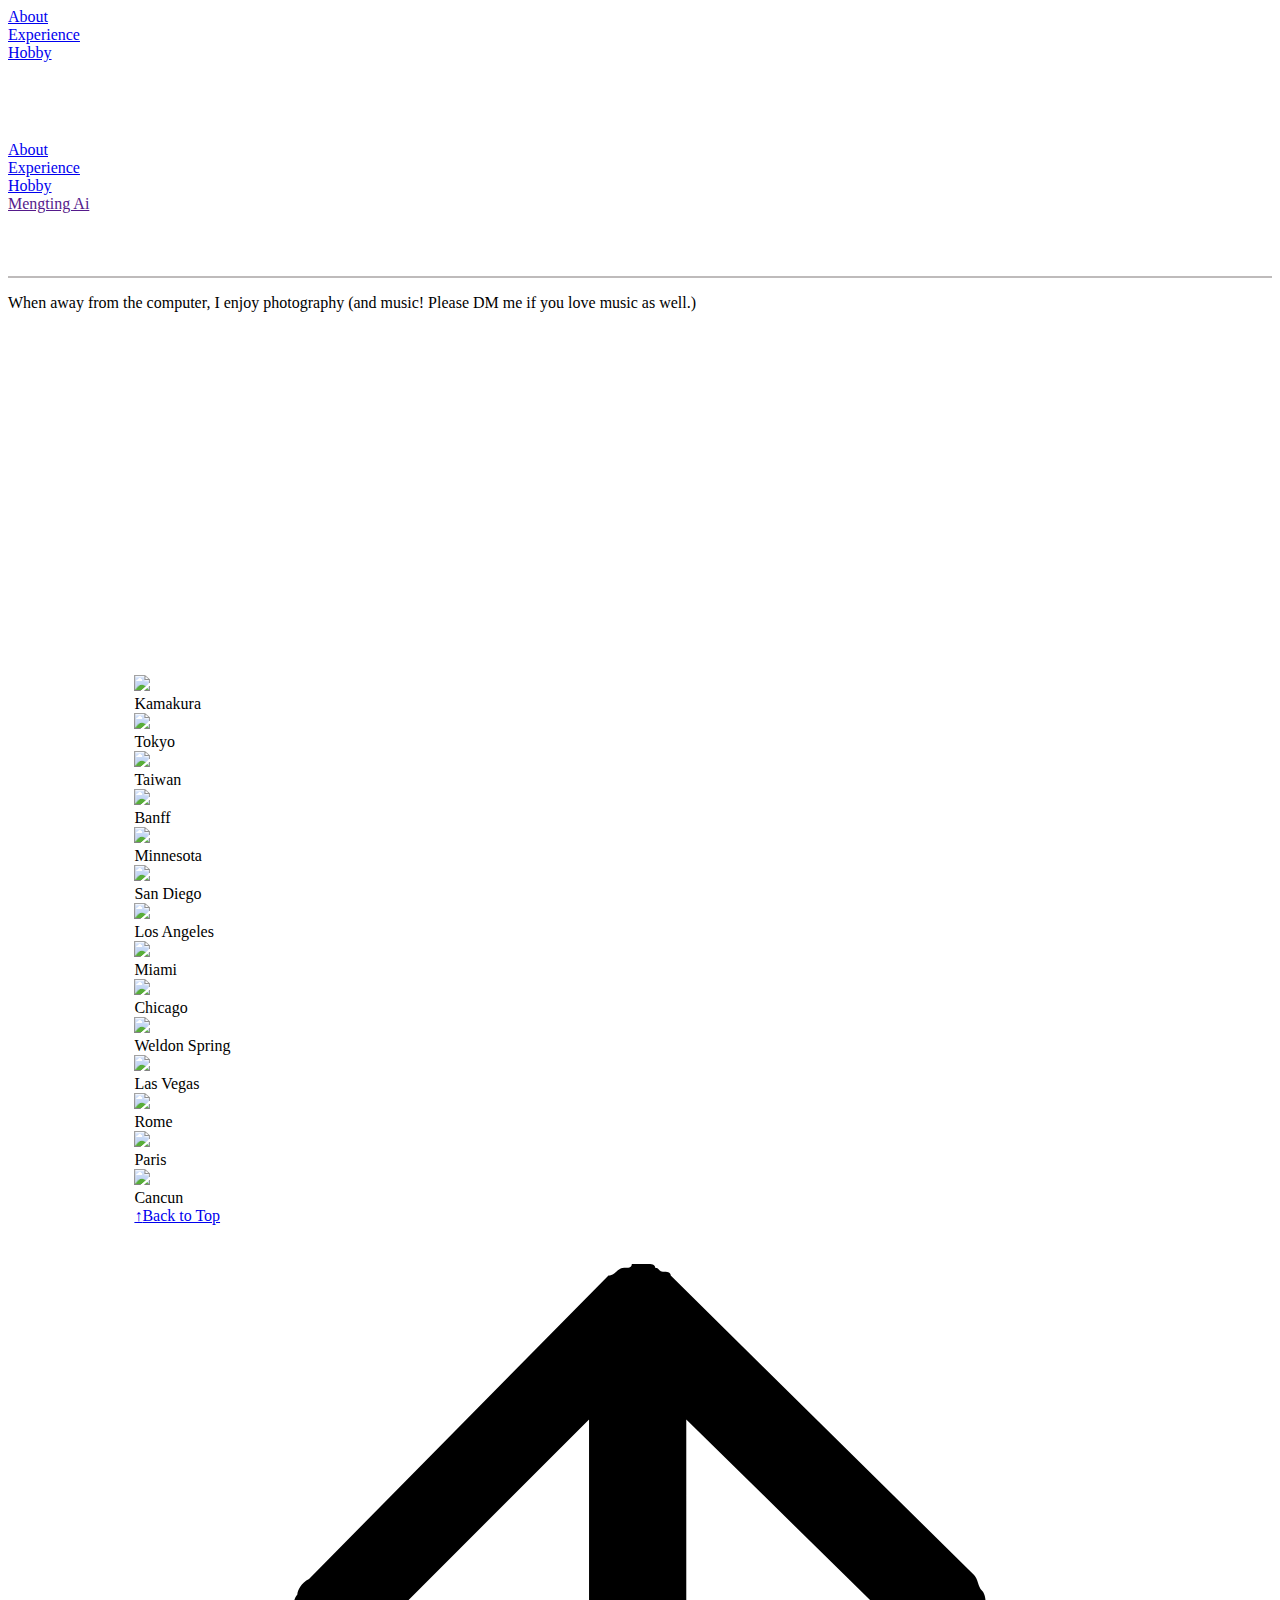
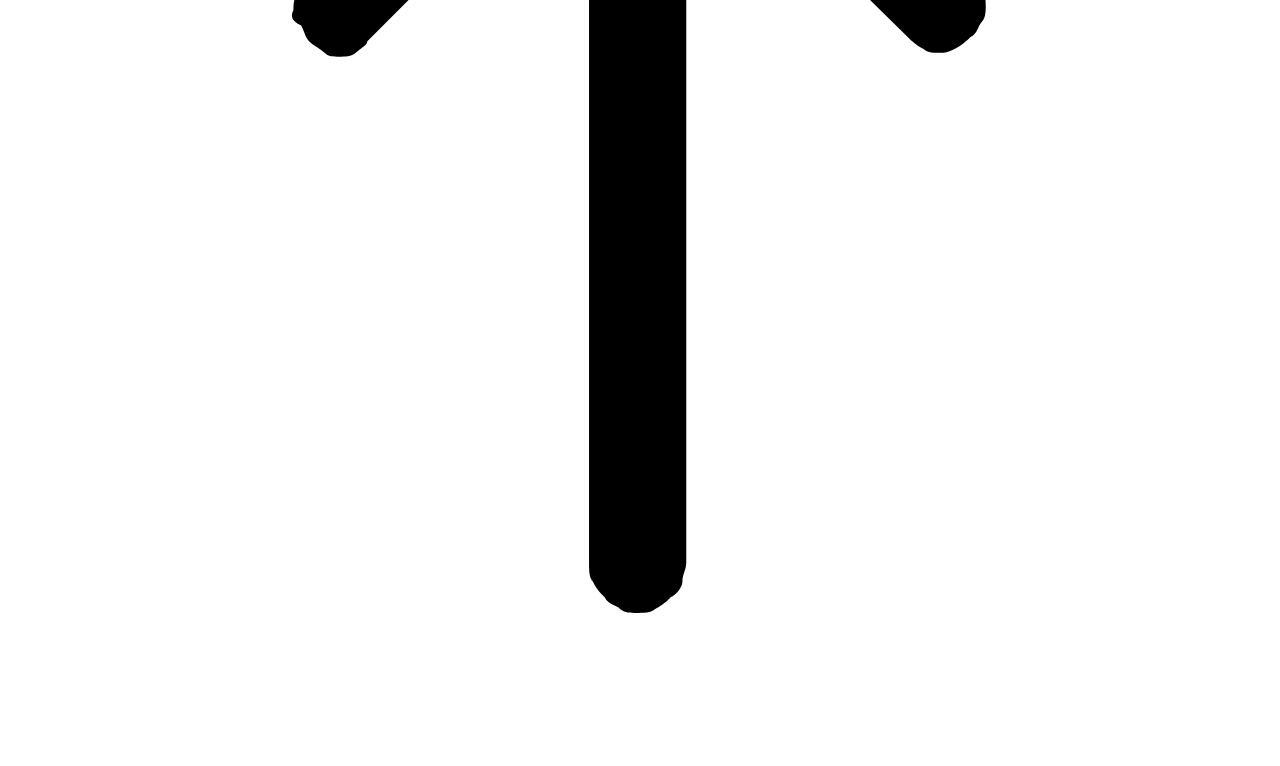
==== commit 93eb42ad: "1117" ====
--- a/hobby/index.html
+++ b/hobby/index.html
@@ -115,8 +115,15 @@
                 <p decorator="inlineTextEditable" contenteditable="false"
                   class="js-inline-text-editable preserve-whitespace main-text rich-text module-text"
                   data-text-keypath="page.masthead.text.text" value="When away from the computer, I enjoy photography.">
-                  When away from the computer, I enjoy photography.</p>
-              </div>
+                  When away from the computer, I enjoy photography (and music! Please DM me if you love music as well.)</p>
+              </div>
+
+              <br>
+              <br>
+
+              <iframe style="border-radius:12px" src="https://open.spotify.com/embed/track/36OKHiM8qm3DTMF15G8ixf?utm_source=generator" width="100%" height="152" frameBorder="0" allowfullscreen="" allow="autoplay; clipboard-write; encrypted-media; fullscreen; picture-in-picture" loading="lazy"></iframe>
+
+
               <div class="masthead-buttons">
 
               </div>
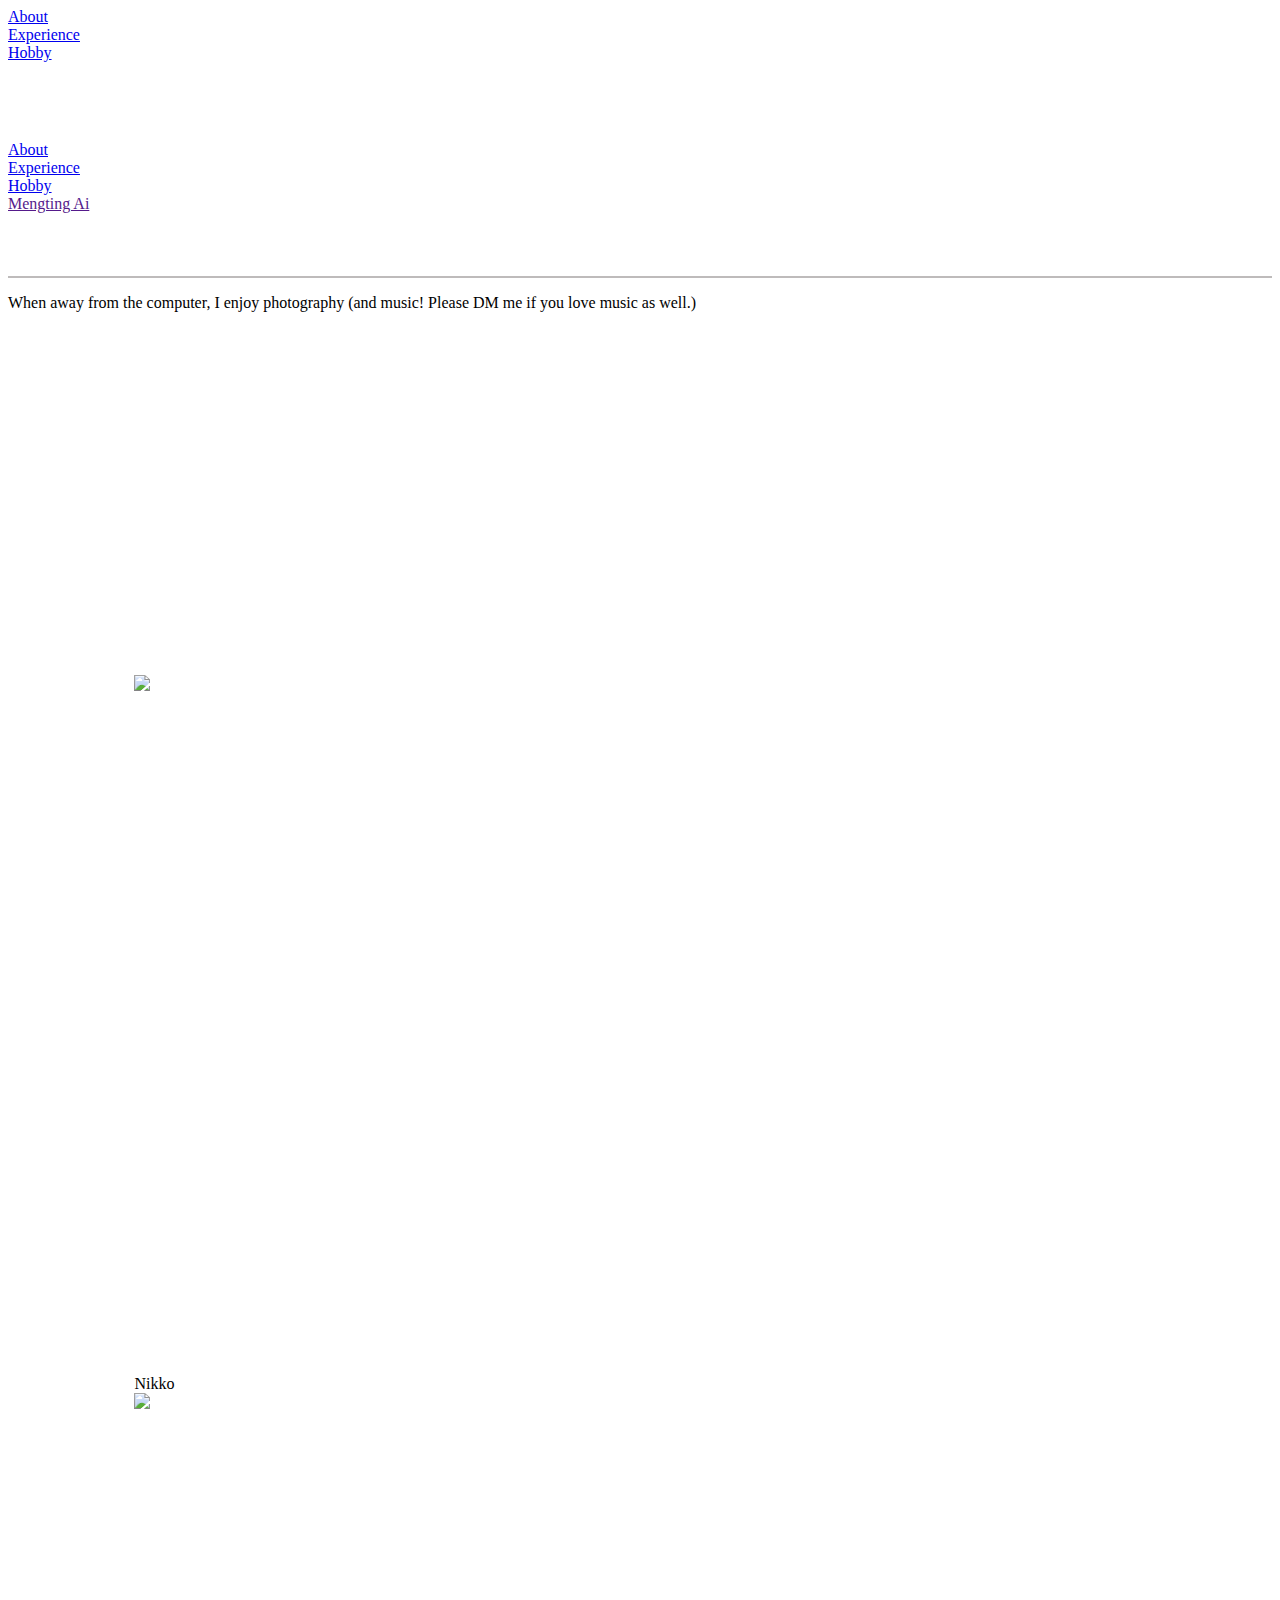
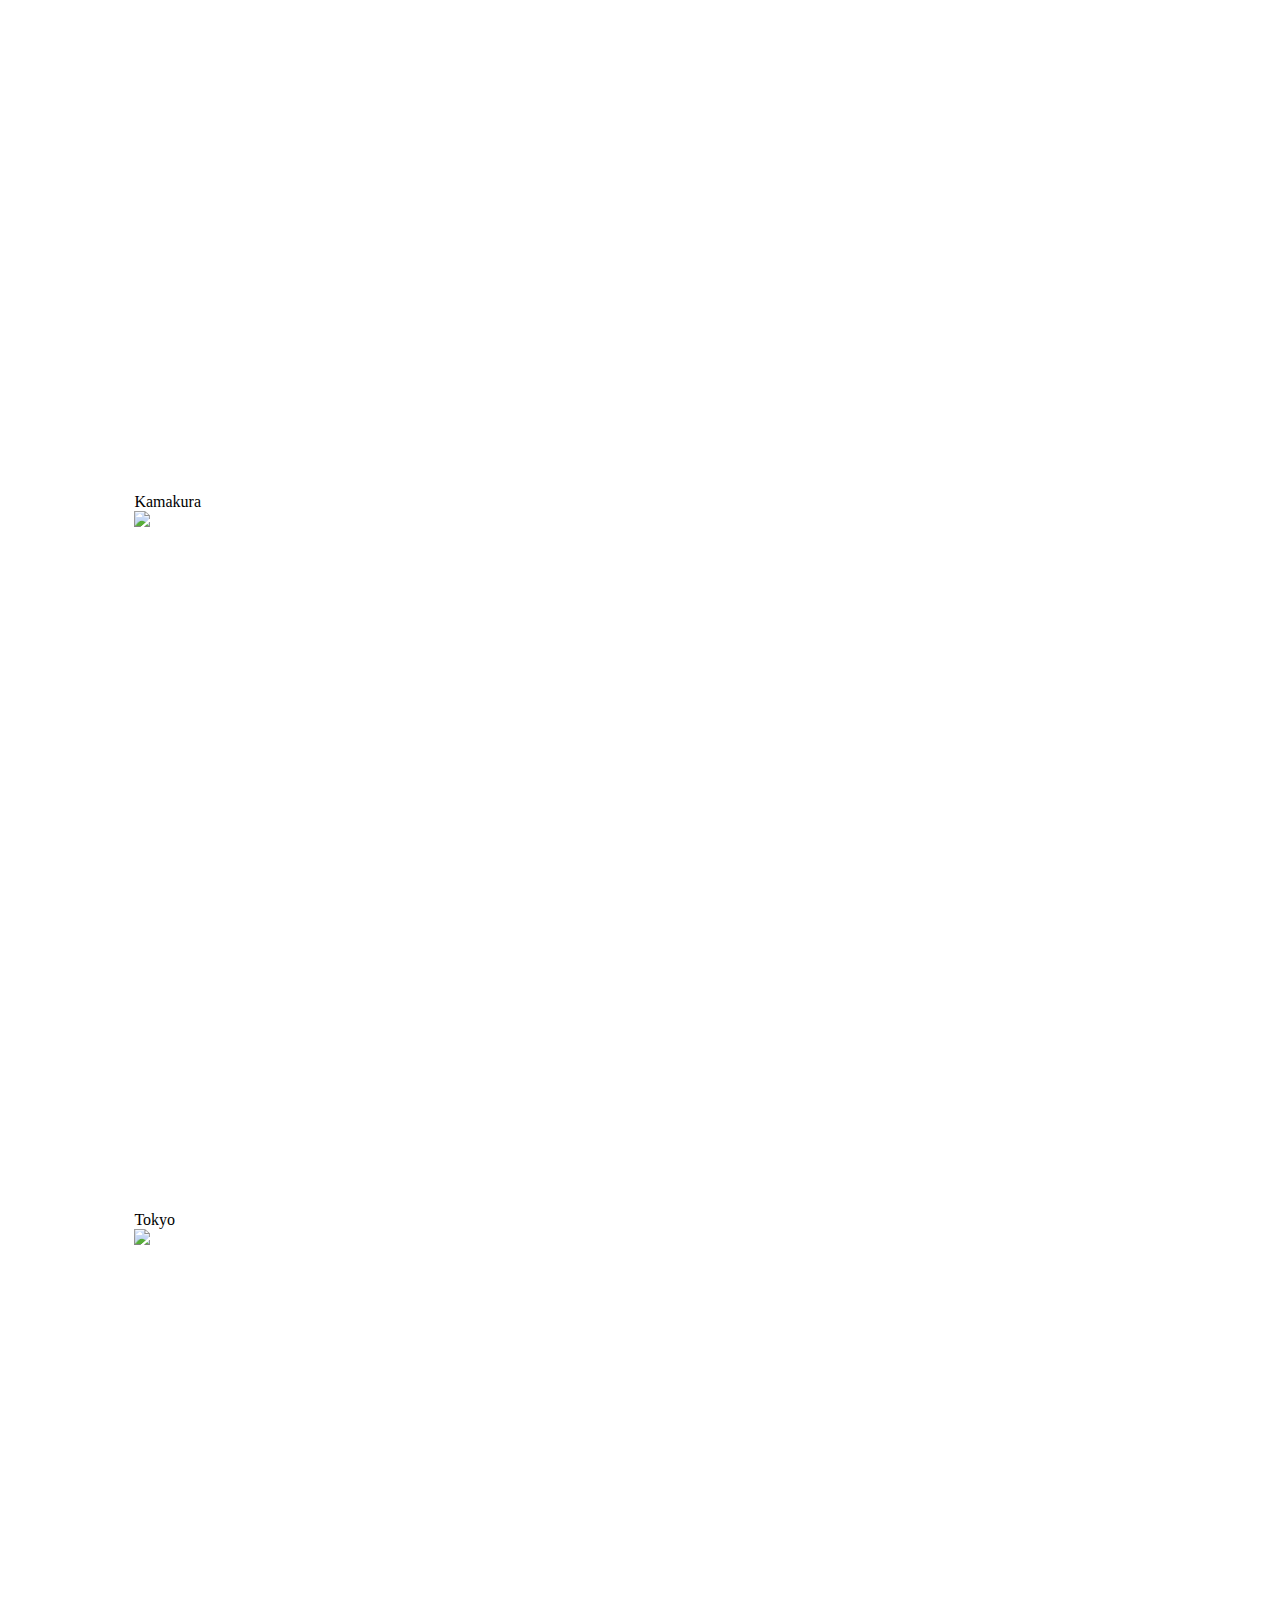
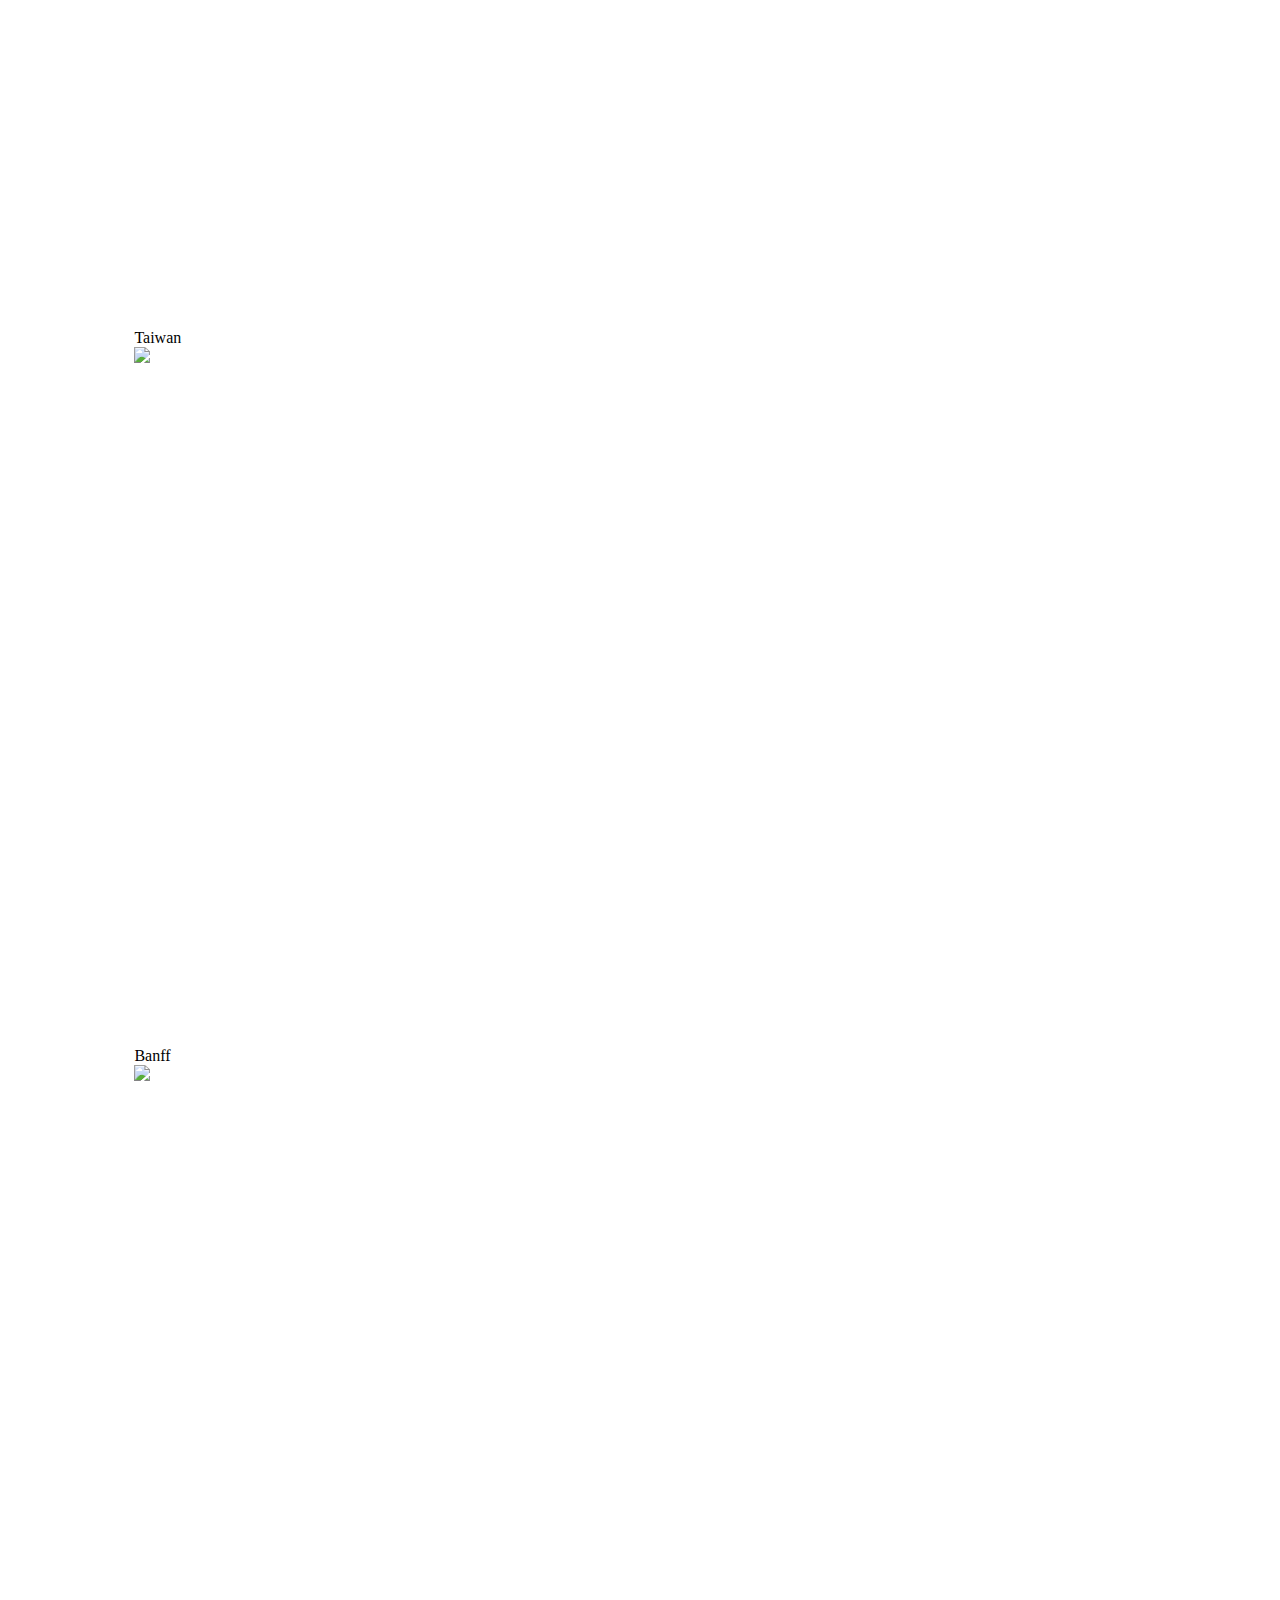
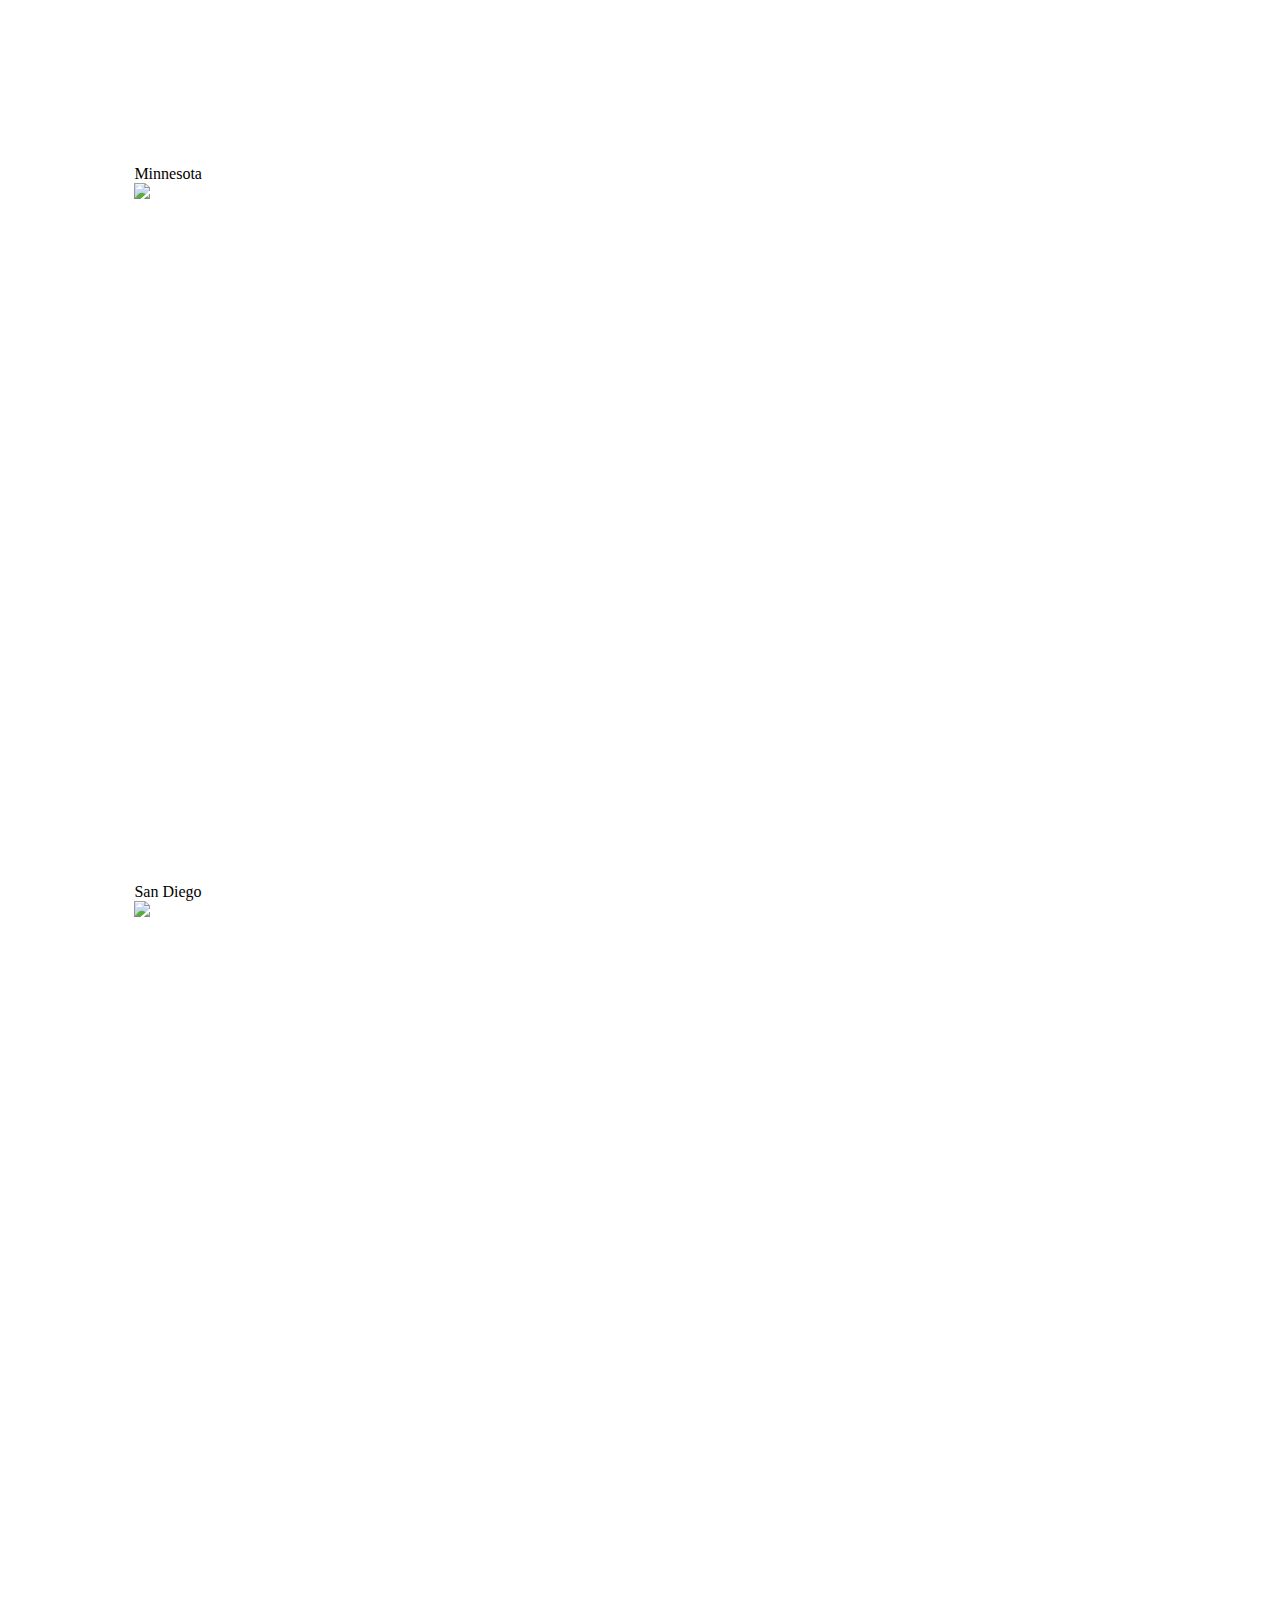
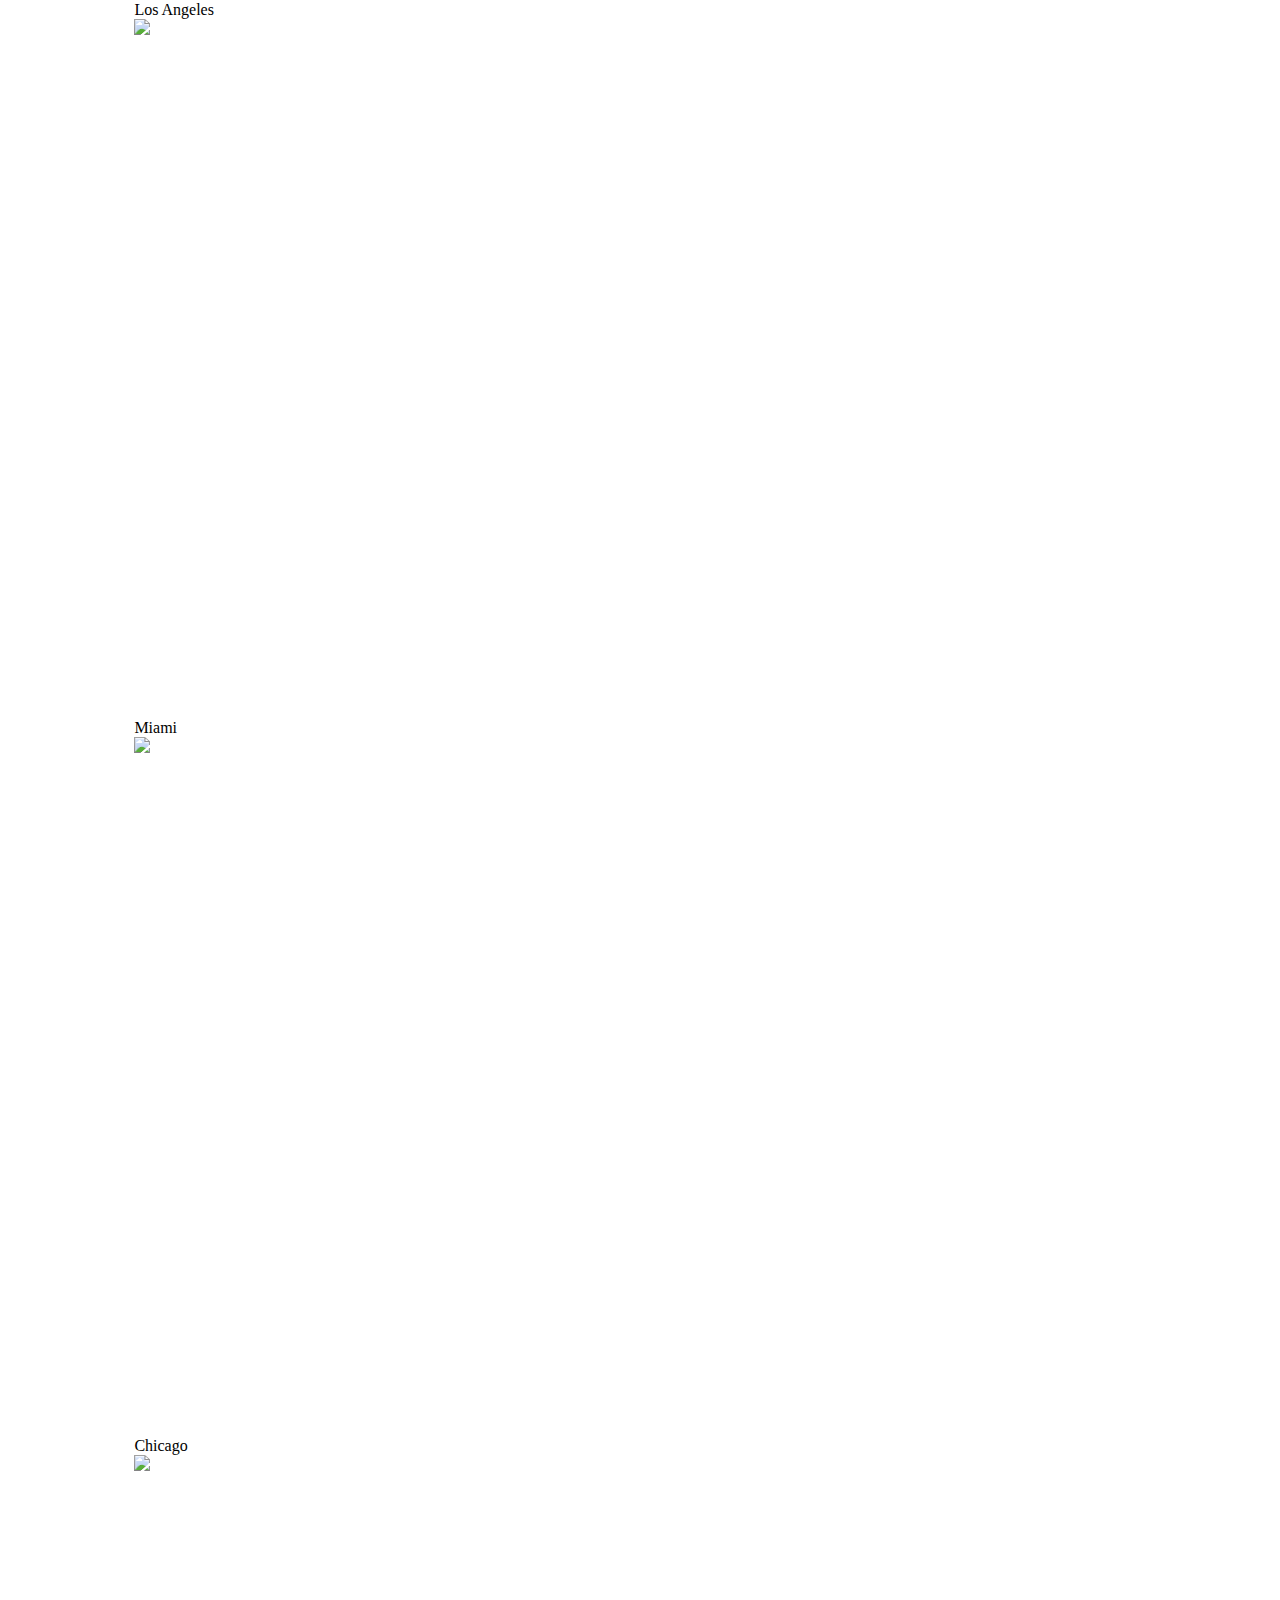
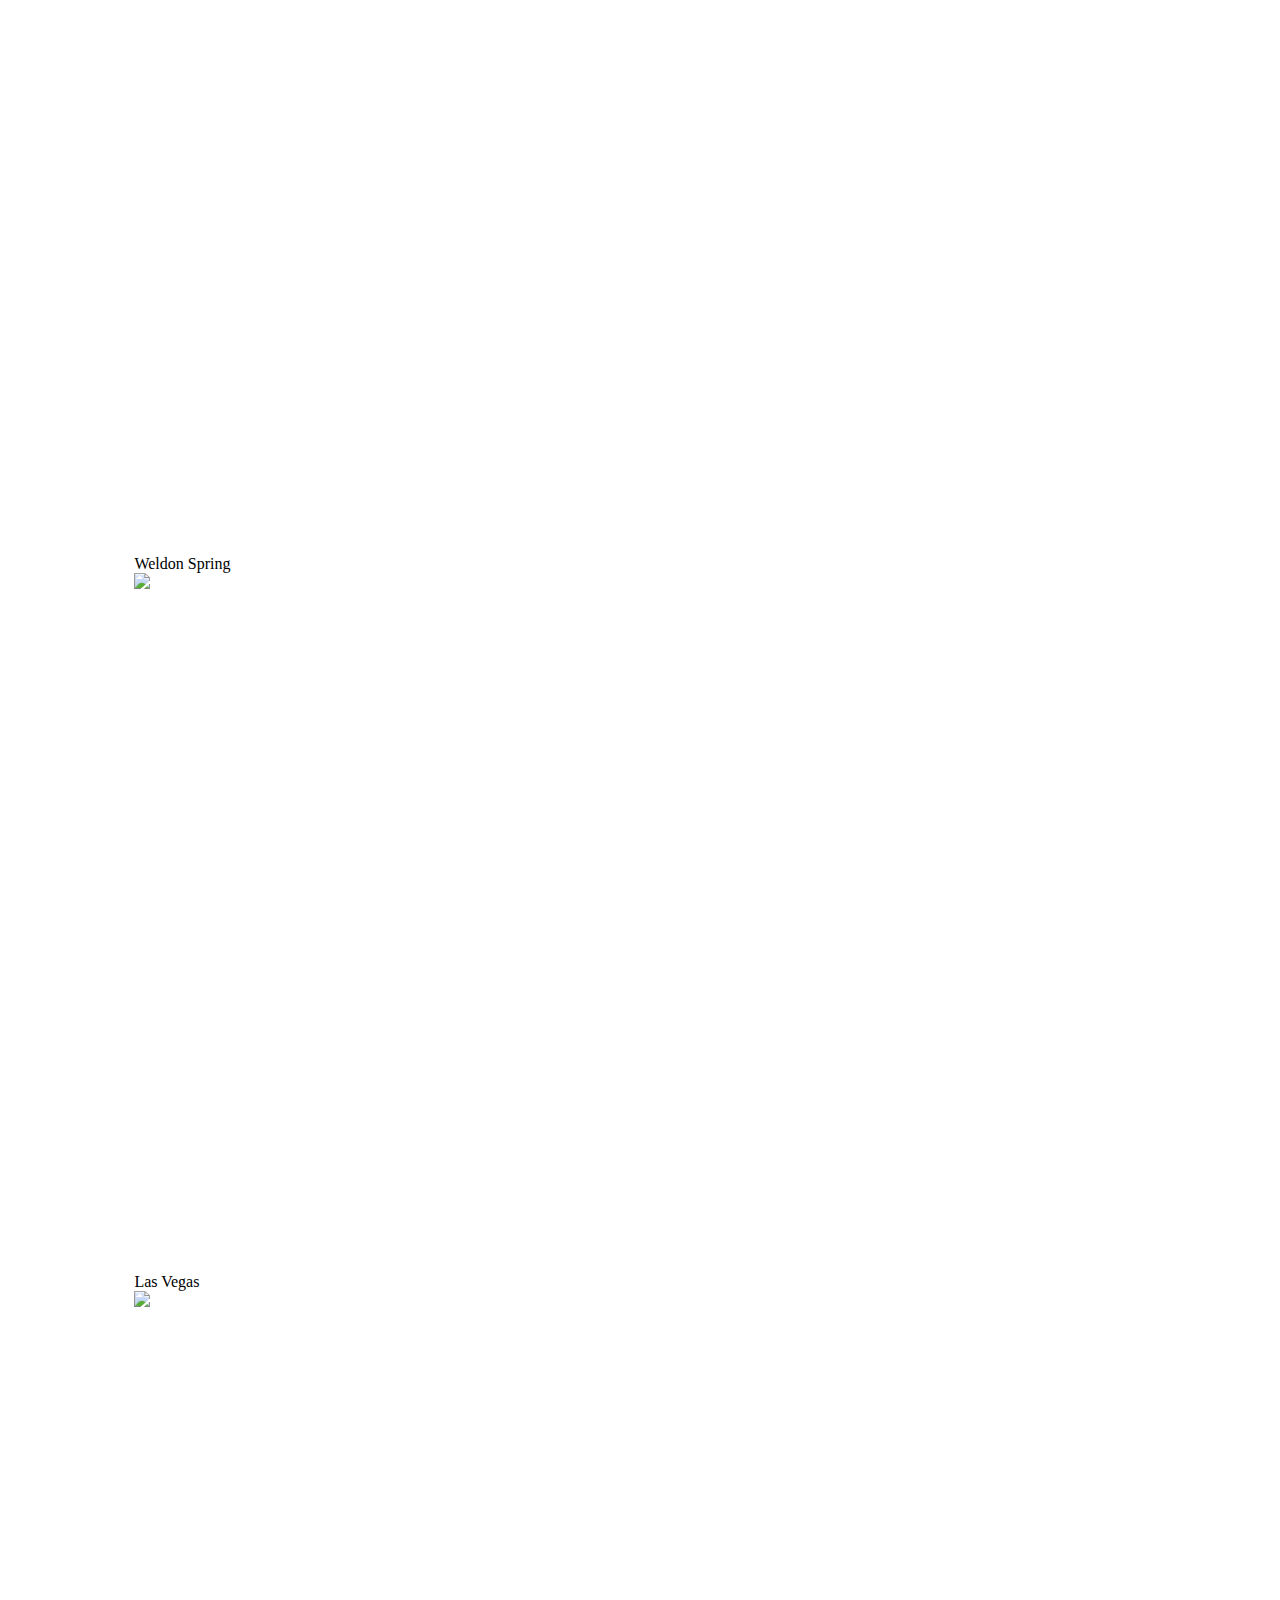
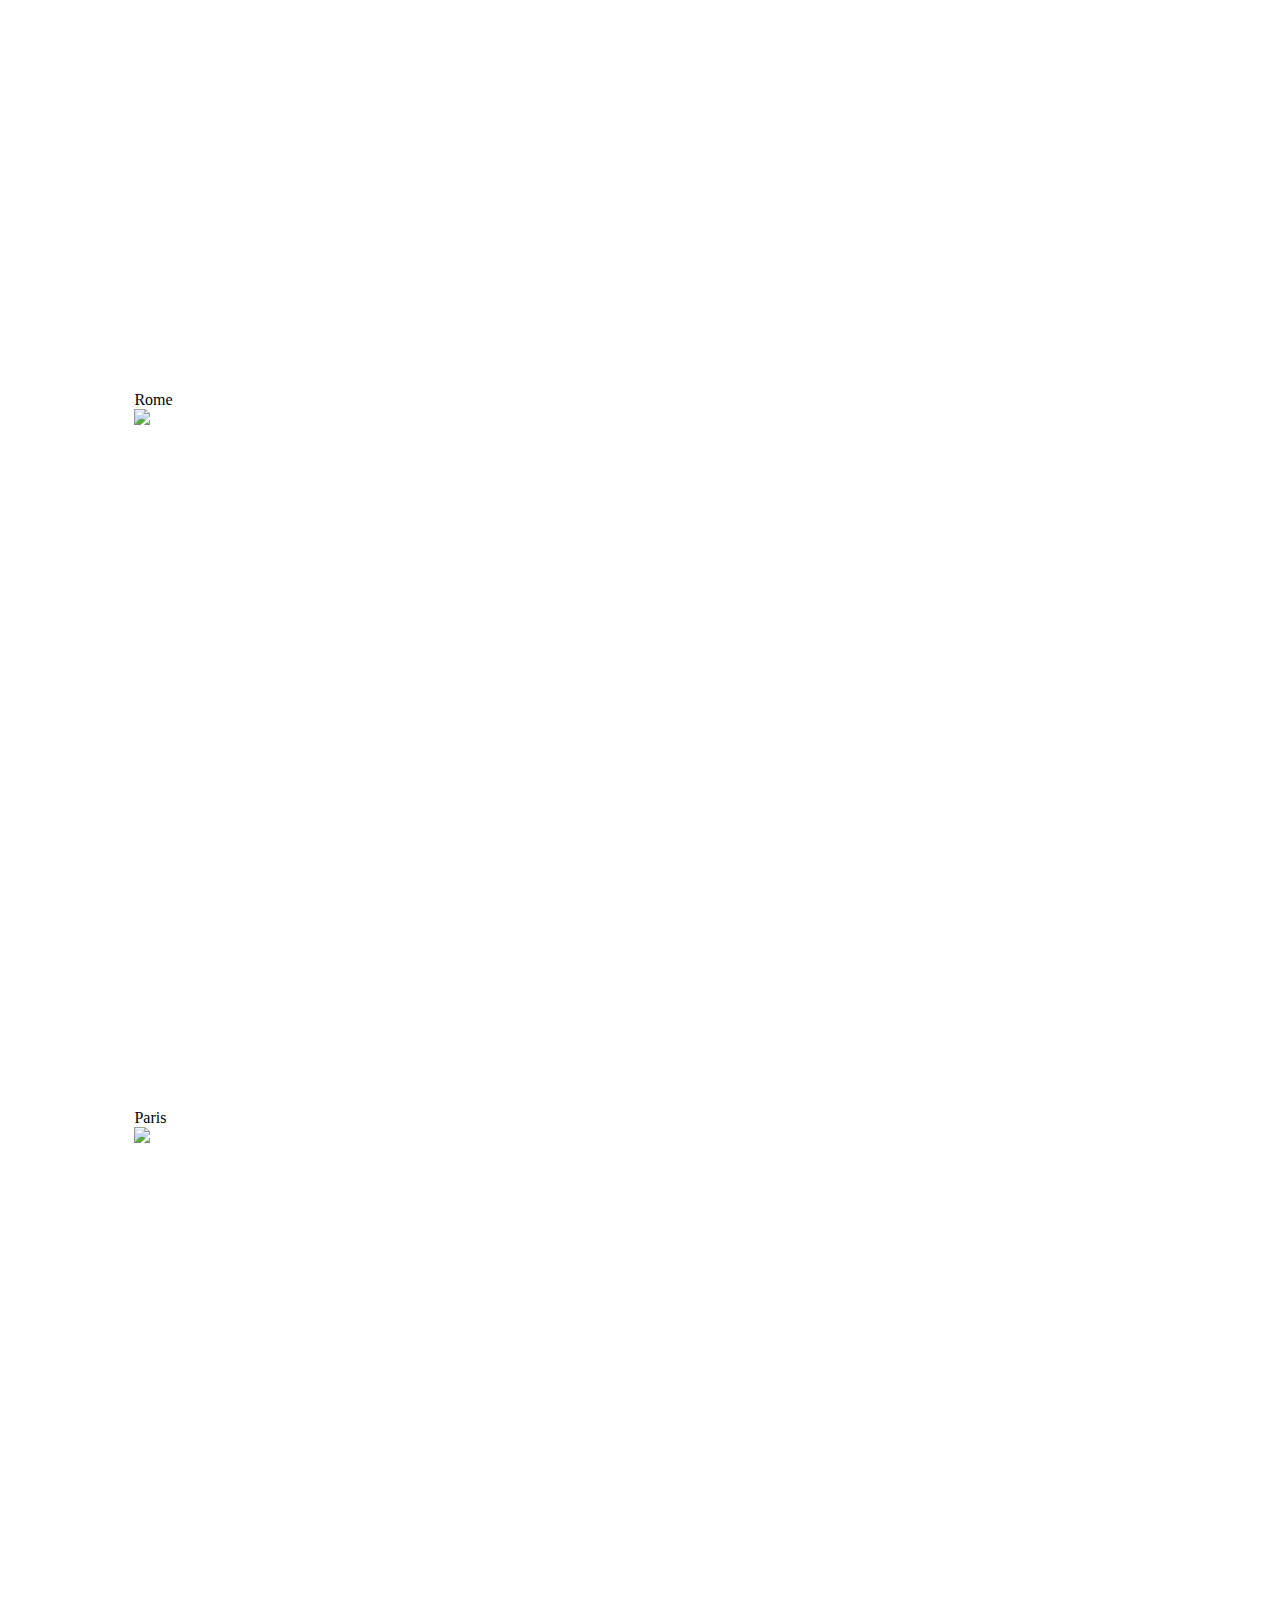
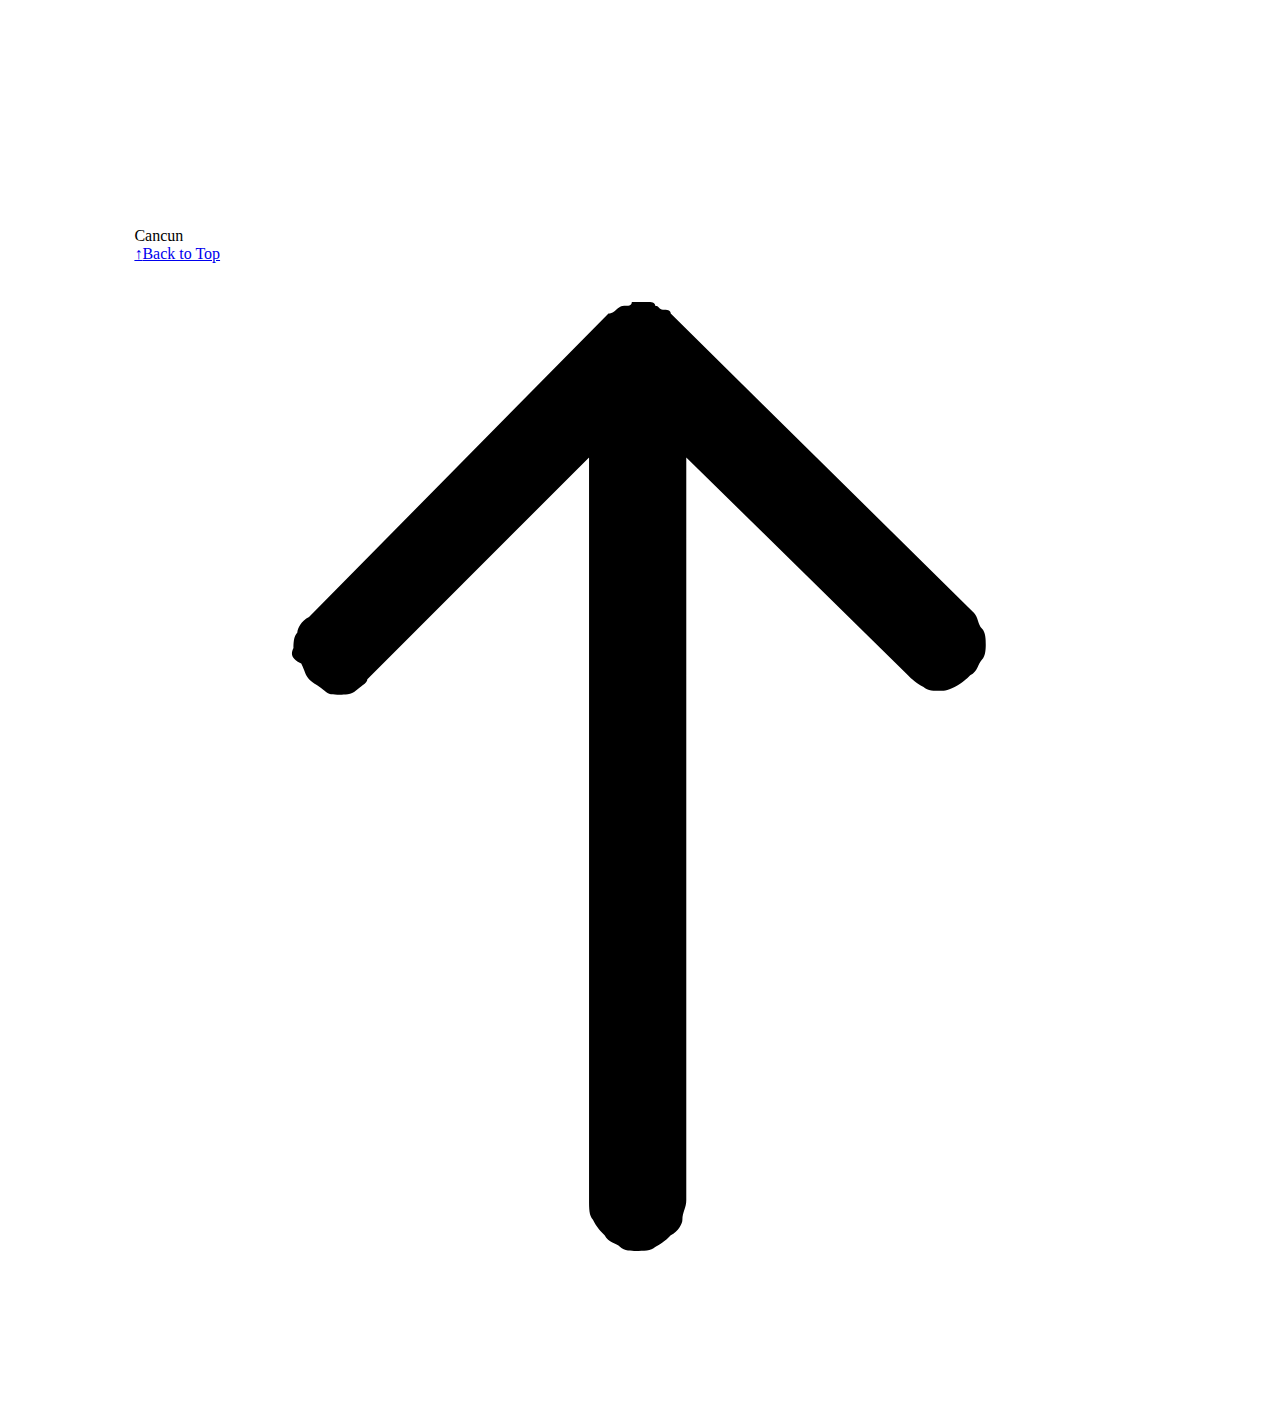
==== commit 980d2a98: "nov17" ====
--- a/hobby/index.html
+++ b/hobby/index.html
@@ -2,23 +2,16 @@
 <html lang="en-US">
 
 <head>
-  <link rel="stylesheet" href="mycss.css">
+  
 
   <meta charset="UTF-8" />
 
   <meta name="viewport" content="width=device-width, initial-scale=1" />
-  <meta name="twitter:card" content="summary_large_image" />
-  <meta name="twitter:site" content="@AdobePortfolio" />
   <meta property="og:title" content="Mengting Ai - Hobby" />
-  <meta property="og:image"
-    content="https://cdn.myportfolio.com/5453d8bc-a637-4b00-bbc5-1673e83b72a9/b66f471b-7bdc-4ac9-bbfe-016fa8b2b456_rwc_0x840x1401x1050x1401.jpg?h=cfe513e07839c83608d162991d985ec4" />
-  <link rel="icon"
-    href="[data-uri]" />
   <link rel="stylesheet" href="/dist/css/main.css" type="text/css" />
   <link rel="stylesheet"
     href="https://cdn.myportfolio.com/5453d8bc-a637-4b00-bbc5-1673e83b72a9/8b189eaa0b3d2b5c6ac15bcabb38195e1686121172.css?h=9b13030aa4d6a2c88b1b32e06a2711f5"
     type="text/css" />
-  <link rel="canonical" href="https://mai10d424.myportfolio.com/hobby" />
   <title>Mengting Ai - Hobby</title>
   <script>
     function toggleMenu() {
@@ -32,6 +25,21 @@
     }
 
   </script>
+
+<link rel="stylesheet" href="mycss.css">
+
+<style>
+  .custom-cover {
+    max-width: 550px; 
+    height: auto !important;
+    min-height: 700px; /* Prevent collapsing */
+    /* object-fit: cover; */
+  }
+</style>
+
+
+
+
 </head>
 
 <body class="transition-enabled">
@@ -133,13 +141,37 @@
         <main>
           <section class="project-covers js-site-wrap" data-context="page.gallery.covers">
 
-            <a class="project-cover js-project-cover-touch hold-space">
-              <div class="cover-image-wrap">
-                <div class="cover-image">
-                  <div class="cover cover-normal">
-
-                    <img class="cover__img js-lazy"
-                      src="https://raw.githubusercontent.com/famous-blue-raincoat/pic/main/DSC_0549.jpg" />
+            <a class="project-cover js-project-cover-touch hold-space ">
+              <div class="cover-image-wrap custom-cover">
+                <div class="cover-image custom-cover">
+                  <div class="cover cover-normal">
+
+                    <img class="cover__img js-lazy"
+                      src="https://raw.githubusercontent.com/famous-blue-raincoat/pic/main/compressed/DSC_0681.jpg" />
+
+                  </div>
+                </div>
+              </div>
+              <div class="details-wrap ">
+                <div class="details ">
+                  <div class="details-inner ">
+                    <div class="title preserve-whitespace ">Nikko</div>
+                  </div>
+                </div>
+              </div>
+            </a>
+
+
+
+
+
+            <a class="project-cover js-project-cover-touch hold-space">
+              <div class="cover-image-wrap custom-cover">
+                <div class="cover-image custom-cover">
+                  <div class="cover cover-normal">
+
+                    <img class="cover__img js-lazy"
+                      src="https://raw.githubusercontent.com/famous-blue-raincoat/pic/main/compressed/DSC_0549.jpg" />
 
                   </div>
                 </div>
@@ -155,12 +187,12 @@
             
 
             <a class="project-cover js-project-cover-touch hold-space">
-              <div class="cover-image-wrap">
-                <div class="cover-image">
-                  <div class="cover cover-normal">
-
-                    <img class="cover__img js-lazy"
-                      src="https://raw.githubusercontent.com/famous-blue-raincoat/pic/main/DSC_0639.jpg" />
+              <div class="cover-image-wrap custom-cover">
+                <div class="cover-image custom-cover">
+                  <div class="cover cover-normal">
+
+                    <img class="cover__img js-lazy"
+                      src="https://raw.githubusercontent.com/famous-blue-raincoat/pic/main/compressed/IMG_0112-2.jpg" />
 
                   </div>
                 </div>
@@ -176,12 +208,12 @@
             
 
             <a class="project-cover js-project-cover-touch hold-space">
-              <div class="cover-image-wrap">
-                <div class="cover-image">
-                  <div class="cover cover-normal">
-
-                    <img class="cover__img js-lazy"
-                      src="https://raw.githubusercontent.com/famous-blue-raincoat/pic/main/DSC_0298-4-2.jpg" />
+              <div class="cover-image-wrap custom-cover">
+                <div class="cover-image custom-cover">
+                  <div class="cover cover-normal">
+
+                    <img class="cover__img js-lazy"
+                      src="https://raw.githubusercontent.com/famous-blue-raincoat/pic/main/compressed/DSC_0298-4-2.jpg" />
 
                   </div>
                 </div>
@@ -197,12 +229,12 @@
             
 
             <a class="project-cover js-project-cover-touch hold-space">
-              <div class="cover-image-wrap">
-                <div class="cover-image">
-                  <div class="cover cover-normal">
-
-                    <img class="cover__img js-lazy"
-                      src="https://raw.githubusercontent.com/famous-blue-raincoat/pic/main/DSC_1179.jpg" />
+              <div class="cover-image-wrap custom-cover">
+                <div class="cover-image custom-cover">
+                  <div class="cover cover-normal">
+
+                    <img class="cover__img js-lazy"
+                      src="https://raw.githubusercontent.com/famous-blue-raincoat/pic/main/compressed/DSC_1179.jpg" />
 
                   </div>
                 </div>
@@ -218,12 +250,12 @@
 
 
             <a class="project-cover js-project-cover-touch hold-space">
-              <div class="cover-image-wrap">
-                <div class="cover-image">
-                  <div class="cover cover-normal">
-
-                    <img class="cover__img js-lazy"
-                      src="https://raw.githubusercontent.com/famous-blue-raincoat/pic/main/DSC_0319.jpg" />
+              <div class="cover-image-wrap custom-cover">
+                <div class="cover-image custom-cover">
+                  <div class="cover cover-normal">
+
+                    <img class="cover__img js-lazy"
+                      src="https://raw.githubusercontent.com/famous-blue-raincoat/pic/main/compressed/DSC_0319.jpg" />
 
                   </div>
                 </div>
@@ -244,12 +276,12 @@
 
 
             <a class="project-cover js-project-cover-touch hold-space">
-              <div class="cover-image-wrap">
-                <div class="cover-image">
-                  <div class="cover cover-normal">
-
-                    <img class="cover__img js-lazy"
-                      src="https://raw.githubusercontent.com/famous-blue-raincoat/pic/main/DSC_0601.jpg" />
+              <div class="cover-image-wrap custom-cover">
+                <div class="cover-image custom-cover">
+                  <div class="cover cover-normal">
+
+                    <img class="cover__img js-lazy"
+                      src="https://raw.githubusercontent.com/famous-blue-raincoat/pic/main/compressed/DSC_0601.jpg" />
 
                   </div>
                 </div>
@@ -265,12 +297,12 @@
 
 
             <a class="project-cover js-project-cover-touch hold-space">
-              <div class="cover-image-wrap">
-                <div class="cover-image">
-                  <div class="cover cover-normal">
-
-                    <img class="cover__img js-lazy"
-                      src="https://raw.githubusercontent.com/famous-blue-raincoat/pic/main/DSC_0966.jpg" />
+              <div class="cover-image-wrap custom-cover">
+                <div class="cover-image custom-cover">
+                  <div class="cover cover-normal">
+
+                    <img class="cover__img js-lazy"
+                      src="https://raw.githubusercontent.com/famous-blue-raincoat/pic/main/compressed/DSC_0966.jpg" />
 
                   </div>
                 </div>
@@ -292,12 +324,12 @@
 
 
             <a class="project-cover js-project-cover-touch hold-space">
-              <div class="cover-image-wrap">
-                <div class="cover-image">
-                  <div class="cover cover-normal">
-
-                    <img class="cover__img js-lazy"
-                      src="https://raw.githubusercontent.com/famous-blue-raincoat/pic/main/DSC_0483.jpg" />
+              <div class="cover-image-wrap custom-cover">
+                <div class="cover-image custom-cover">
+                  <div class="cover cover-normal">
+
+                    <img class="cover__img js-lazy"
+                      src="https://raw.githubusercontent.com/famous-blue-raincoat/pic/main/compressed/DSC_0483.jpg" />
 
                   </div>
                 </div>
@@ -313,12 +345,12 @@
 
 
             <a class="project-cover js-project-cover-touch hold-space">
-              <div class="cover-image-wrap">
-                <div class="cover-image">
-                  <div class="cover cover-normal">
-
-                    <img class="cover__img js-lazy"
-                      src="https://raw.githubusercontent.com/famous-blue-raincoat/pic/main/DSC_0521.jpg">
+              <div class="cover-image-wrap custom-cover">
+                <div class="cover-image custom-cover">
+                  <div class="cover cover-normal">
+
+                    <img class="cover__img js-lazy"
+                      src="https://raw.githubusercontent.com/famous-blue-raincoat/pic/main/compressed/DSC_0521.jpg">
                   </div>
                 </div>
               </div>
@@ -335,12 +367,12 @@
 
 
             <a class="project-cover js-project-cover-touch hold-space">
-              <div class="cover-image-wrap">
-                <div class="cover-image">
-                  <div class="cover cover-normal">
-
-                    <img class="cover__img js-lazy"
-                      src="https://raw.githubusercontent.com/famous-blue-raincoat/pic/main/DSC_0419.jpg">
+              <div class="cover-image-wrap custom-cover">
+                <div class="cover-image custom-cover">
+                  <div class="cover cover-normal">
+
+                    <img class="cover__img js-lazy"
+                      src="https://raw.githubusercontent.com/famous-blue-raincoat/pic/main/compressed/DSC_0419.jpg">
                   </div>
                 </div>
               </div>
@@ -358,12 +390,12 @@
               data-identity="id:p648021c963baa78844a5a18b1346b6e0f62c8db42b610accc24cb"
               data-hover-hint-id="p648021c963baa78844a5a18b1346b6e0f62c8db42b610accc24cb"
               data-hover-hint="galleryPageCover">
-              <div class="cover-image-wrap">
-                <div class="cover-image">
-                  <div class="cover cover-normal">
-
-                    <img class="cover__img js-lazy"
-                      src="https://raw.githubusercontent.com/famous-blue-raincoat/pic/main/DSC_0025.jpg" />
+              <div class="cover-image-wrap custom-cover">
+                <div class="cover-image custom-cover">
+                  <div class="cover cover-normal">
+
+                    <img class="cover__img js-lazy"
+                      src="https://raw.githubusercontent.com/famous-blue-raincoat/pic/main/compressed/DSC_0025.jpg" />
                   </div>
                 </div>
               </div>
@@ -379,12 +411,12 @@
               data-identity="id:p64802291f2dc524521833dbd851e3d8fb7d8e661d18aef8c296c3"
               data-hover-hint-id="p64802291f2dc524521833dbd851e3d8fb7d8e661d18aef8c296c3"
               data-hover-hint="galleryPageCover">
-              <div class="cover-image-wrap">
-                <div class="cover-image">
-                  <div class="cover cover-normal">
-
-                    <img class="cover__img js-lazy"
-                      src="https://raw.githubusercontent.com/famous-blue-raincoat/pic/main/DSC_0322.JPG" />
+              <div class="cover-image-wrap custom-cover">
+                <div class="cover-image custom-cover">
+                  <div class="cover cover-normal">
+
+                    <img class="cover__img js-lazy"
+                      src="https://raw.githubusercontent.com/famous-blue-raincoat/pic/main/compressed/DSC_0322.JPG" />
                   </div>
                 </div>
               </div>
@@ -400,12 +432,12 @@
               data-identity="id:p648022e3b7653388d728e7761aed617b6cb57d38b2fca07cdf146"
               data-hover-hint-id="p648022e3b7653388d728e7761aed617b6cb57d38b2fca07cdf146"
               data-hover-hint="galleryPageCover">
-              <div class="cover-image-wrap">
-                <div class="cover-image">
-                  <div class="cover cover-normal">
-
-                    <img class="cover__img js-lazy"
-                      src="https://raw.githubusercontent.com/famous-blue-raincoat/pic/main/DSC_0753.jpg" />
+              <div class="cover-image-wrap custom-cover">
+                <div class="cover-image custom-cover">
+                  <div class="cover cover-normal">
+
+                    <img class="cover__img js-lazy"
+                      src="https://raw.githubusercontent.com/famous-blue-raincoat/pic/main/compressed/DSC_0753.jpg" />
                   </div>
                 </div>
               </div>
@@ -421,12 +453,12 @@
               data-identity="id:p648022c86b9d440dfb35f61fc0999ef331c92a26602c917ecafd9"
               data-hover-hint-id="p648022c86b9d440dfb35f61fc0999ef331c92a26602c917ecafd9"
               data-hover-hint="galleryPageCover">
-              <div class="cover-image-wrap">
-                <div class="cover-image">
-                  <div class="cover cover-normal">
-
-                    <img class="cover__img js-lazy"
-                      src="https://raw.githubusercontent.com/famous-blue-raincoat/pic/main/DSC_0803.jpg" />
+              <div class="cover-image-wrap custom-cover">
+                <div class="cover-image custom-cover">
+                  <div class="cover cover-normal">
+
+                    <img class="cover__img js-lazy"
+                      src="https://raw.githubusercontent.com/famous-blue-raincoat/pic/main/compressed/DSC_0803.jpg" />
                   </div>
                 </div>
               </div>
--- a/hobby/mycss.css
+++ b/hobby/mycss.css
@@ -104,3 +104,9 @@
   }
 }
 
+
+.cover-image {
+  width: 100%; /* Make the image scale to the full width */
+  height: 120%; /* Ensure the aspect ratio is preserved */
+  /* object-fit: cover; Optional: ensure the image fills the container */
+}